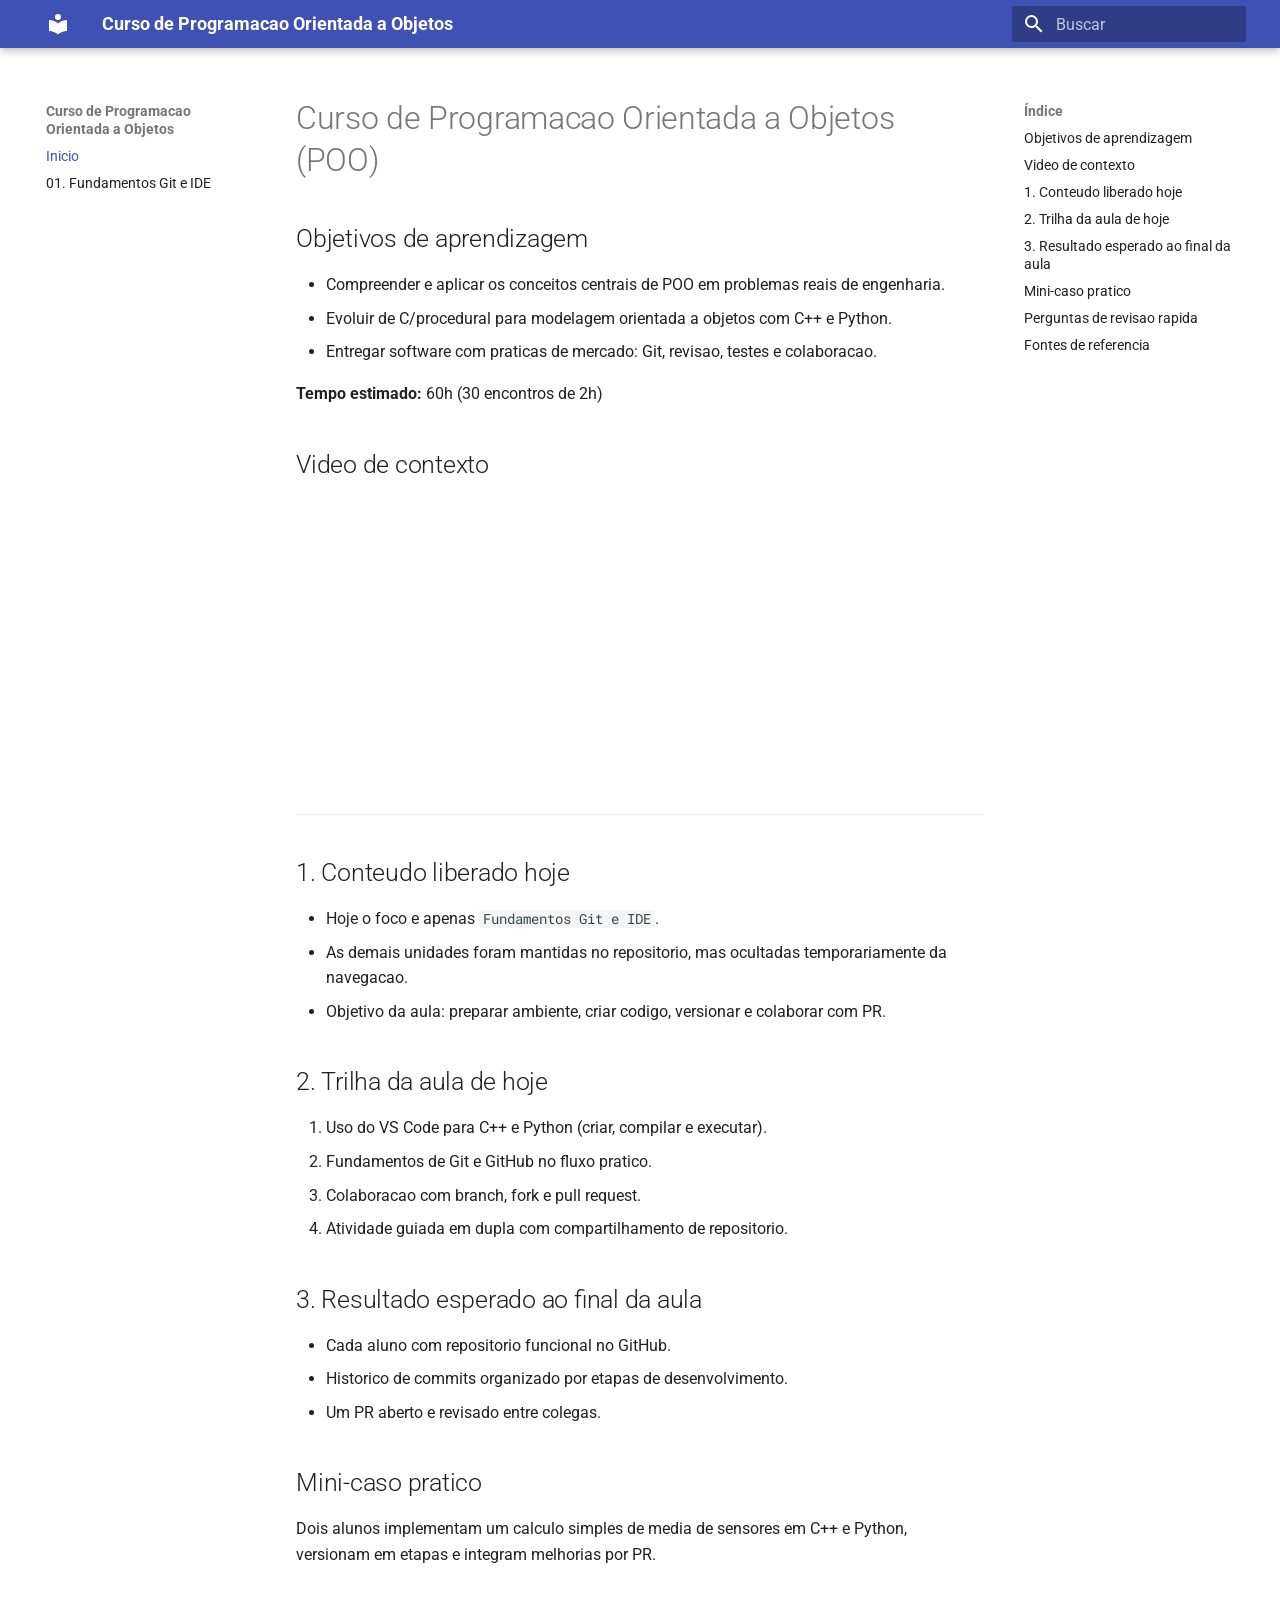
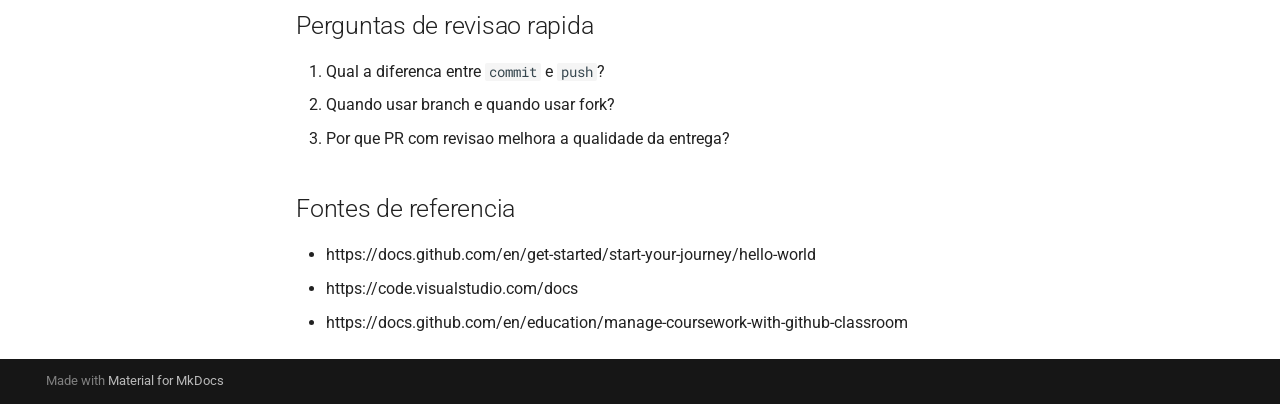
==== index.html @ 7d22387f "Deployed bc3d014 with MkDocs version: 1.6.1" ====
<!doctype html>
<html lang="pt" class="no-js">
  <head>
    
      <meta charset="utf-8">
      <meta name="viewport" content="width=device-width,initial-scale=1">
      
        <meta name="description" content="Trilha de POO para Engenharia com C++ e Python">
      
      
      
      
      
        <link rel="next" href="fundamentos_git_ide/">
      
      
        
      
      
      <link rel="icon" href="assets/images/favicon.png">
      <meta name="generator" content="mkdocs-1.6.1, mkdocs-material-9.7.4">
    
    
      
        <title>Curso de Programacao Orientada a Objetos</title>
      
    
    
      <link rel="stylesheet" href="assets/stylesheets/main.484c7ddc.min.css">
      
      


    
    
      
    
    
      
        
        
        <link rel="preconnect" href="https://fonts.gstatic.com" crossorigin>
        <link rel="stylesheet" href="https://fonts.googleapis.com/css?family=Roboto:300,300i,400,400i,700,700i%7CRoboto+Mono:400,400i,700,700i&display=fallback">
        <style>:root{--md-text-font:"Roboto";--md-code-font:"Roboto Mono"}</style>
      
    
    
    <script>__md_scope=new URL(".",location),__md_hash=e=>[...e].reduce(((e,_)=>(e<<5)-e+_.charCodeAt(0)),0),__md_get=(e,_=localStorage,t=__md_scope)=>JSON.parse(_.getItem(t.pathname+"."+e)),__md_set=(e,_,t=localStorage,a=__md_scope)=>{try{t.setItem(a.pathname+"."+e,JSON.stringify(_))}catch(e){}}</script>
    
      

    
    
  </head>
  
  
    <body dir="ltr">
  
    
    <input class="md-toggle" data-md-toggle="drawer" type="checkbox" id="__drawer" autocomplete="off">
    <input class="md-toggle" data-md-toggle="search" type="checkbox" id="__search" autocomplete="off">
    <label class="md-overlay" for="__drawer"></label>
    <div data-md-component="skip">
      
        
        <a href="#curso-de-programacao-orientada-a-objetos-poo" class="md-skip">
          Pular para conteúdo
        </a>
      
    </div>
    <div data-md-component="announce">
      
    </div>
    
    
      

  

<header class="md-header md-header--shadow" data-md-component="header">
  <nav class="md-header__inner md-grid" aria-label="Cabeçalho">
    <a href="." title="Curso de Programacao Orientada a Objetos" class="md-header__button md-logo" aria-label="Curso de Programacao Orientada a Objetos" data-md-component="logo">
      
  
  <svg xmlns="http://www.w3.org/2000/svg" viewBox="0 0 24 24"><path d="M12 8a3 3 0 0 0 3-3 3 3 0 0 0-3-3 3 3 0 0 0-3 3 3 3 0 0 0 3 3m0 3.54C9.64 9.35 6.5 8 3 8v11c3.5 0 6.64 1.35 9 3.54 2.36-2.19 5.5-3.54 9-3.54V8c-3.5 0-6.64 1.35-9 3.54"/></svg>

    </a>
    <label class="md-header__button md-icon" for="__drawer">
      
      <svg xmlns="http://www.w3.org/2000/svg" viewBox="0 0 24 24"><path d="M3 6h18v2H3zm0 5h18v2H3zm0 5h18v2H3z"/></svg>
    </label>
    <div class="md-header__title" data-md-component="header-title">
      <div class="md-header__ellipsis">
        <div class="md-header__topic">
          <span class="md-ellipsis">
            Curso de Programacao Orientada a Objetos
          </span>
        </div>
        <div class="md-header__topic" data-md-component="header-topic">
          <span class="md-ellipsis">
            
              Inicio
            
          </span>
        </div>
      </div>
    </div>
    
    
      <script>var palette=__md_get("__palette");if(palette&&palette.color){if("(prefers-color-scheme)"===palette.color.media){var media=matchMedia("(prefers-color-scheme: light)"),input=document.querySelector(media.matches?"[data-md-color-media='(prefers-color-scheme: light)']":"[data-md-color-media='(prefers-color-scheme: dark)']");palette.color.media=input.getAttribute("data-md-color-media"),palette.color.scheme=input.getAttribute("data-md-color-scheme"),palette.color.primary=input.getAttribute("data-md-color-primary"),palette.color.accent=input.getAttribute("data-md-color-accent")}for(var[key,value]of Object.entries(palette.color))document.body.setAttribute("data-md-color-"+key,value)}</script>
    
    
    
      
      
        <label class="md-header__button md-icon" for="__search">
          
          <svg xmlns="http://www.w3.org/2000/svg" viewBox="0 0 24 24"><path d="M9.5 3A6.5 6.5 0 0 1 16 9.5c0 1.61-.59 3.09-1.56 4.23l.27.27h.79l5 5-1.5 1.5-5-5v-.79l-.27-.27A6.52 6.52 0 0 1 9.5 16 6.5 6.5 0 0 1 3 9.5 6.5 6.5 0 0 1 9.5 3m0 2C7 5 5 7 5 9.5S7 14 9.5 14 14 12 14 9.5 12 5 9.5 5"/></svg>
        </label>
        <div class="md-search" data-md-component="search" role="dialog">
  <label class="md-search__overlay" for="__search"></label>
  <div class="md-search__inner" role="search">
    <form class="md-search__form" name="search">
      <input type="text" class="md-search__input" name="query" aria-label="Buscar" placeholder="Buscar" autocapitalize="off" autocorrect="off" autocomplete="off" spellcheck="false" data-md-component="search-query" required>
      <label class="md-search__icon md-icon" for="__search">
        
        <svg xmlns="http://www.w3.org/2000/svg" viewBox="0 0 24 24"><path d="M9.5 3A6.5 6.5 0 0 1 16 9.5c0 1.61-.59 3.09-1.56 4.23l.27.27h.79l5 5-1.5 1.5-5-5v-.79l-.27-.27A6.52 6.52 0 0 1 9.5 16 6.5 6.5 0 0 1 3 9.5 6.5 6.5 0 0 1 9.5 3m0 2C7 5 5 7 5 9.5S7 14 9.5 14 14 12 14 9.5 12 5 9.5 5"/></svg>
        
        <svg xmlns="http://www.w3.org/2000/svg" viewBox="0 0 24 24"><path d="M20 11v2H8l5.5 5.5-1.42 1.42L4.16 12l7.92-7.92L13.5 5.5 8 11z"/></svg>
      </label>
      <nav class="md-search__options" aria-label="Pesquisar">
        
        <button type="reset" class="md-search__icon md-icon" title="Limpar" aria-label="Limpar" tabindex="-1">
          
          <svg xmlns="http://www.w3.org/2000/svg" viewBox="0 0 24 24"><path d="M19 6.41 17.59 5 12 10.59 6.41 5 5 6.41 10.59 12 5 17.59 6.41 19 12 13.41 17.59 19 19 17.59 13.41 12z"/></svg>
        </button>
      </nav>
      
    </form>
    <div class="md-search__output">
      <div class="md-search__scrollwrap" tabindex="0" data-md-scrollfix>
        <div class="md-search-result" data-md-component="search-result">
          <div class="md-search-result__meta">
            Inicializando busca
          </div>
          <ol class="md-search-result__list" role="presentation"></ol>
        </div>
      </div>
    </div>
  </div>
</div>
      
    
    
  </nav>
  
</header>
    
    <div class="md-container" data-md-component="container">
      
      
        
          
        
      
      <main class="md-main" data-md-component="main">
        <div class="md-main__inner md-grid">
          
            
              
              <div class="md-sidebar md-sidebar--primary" data-md-component="sidebar" data-md-type="navigation" >
                <div class="md-sidebar__scrollwrap">
                  <div class="md-sidebar__inner">
                    



<nav class="md-nav md-nav--primary" aria-label="Navegação" data-md-level="0">
  <label class="md-nav__title" for="__drawer">
    <a href="." title="Curso de Programacao Orientada a Objetos" class="md-nav__button md-logo" aria-label="Curso de Programacao Orientada a Objetos" data-md-component="logo">
      
  
  <svg xmlns="http://www.w3.org/2000/svg" viewBox="0 0 24 24"><path d="M12 8a3 3 0 0 0 3-3 3 3 0 0 0-3-3 3 3 0 0 0-3 3 3 3 0 0 0 3 3m0 3.54C9.64 9.35 6.5 8 3 8v11c3.5 0 6.64 1.35 9 3.54 2.36-2.19 5.5-3.54 9-3.54V8c-3.5 0-6.64 1.35-9 3.54"/></svg>

    </a>
    Curso de Programacao Orientada a Objetos
  </label>
  
  <ul class="md-nav__list" data-md-scrollfix>
    
      
      
  
  
    
  
  
  
    <li class="md-nav__item md-nav__item--active">
      
      <input class="md-nav__toggle md-toggle" type="checkbox" id="__toc">
      
      
        
      
      
        <label class="md-nav__link md-nav__link--active" for="__toc">
          
  
  
  <span class="md-ellipsis">
    
  
    Inicio
  

    
  </span>
  
  

          <span class="md-nav__icon md-icon"></span>
        </label>
      
      <a href="." class="md-nav__link md-nav__link--active">
        
  
  
  <span class="md-ellipsis">
    
  
    Inicio
  

    
  </span>
  
  

      </a>
      
        

<nav class="md-nav md-nav--secondary" aria-label="Índice">
  
  
  
    
  
  
    <label class="md-nav__title" for="__toc">
      <span class="md-nav__icon md-icon"></span>
      Índice
    </label>
    <ul class="md-nav__list" data-md-component="toc" data-md-scrollfix>
      
        <li class="md-nav__item">
  <a href="#objetivos-de-aprendizagem" class="md-nav__link">
    <span class="md-ellipsis">
      
        Objetivos de aprendizagem
      
    </span>
  </a>
  
</li>
      
        <li class="md-nav__item">
  <a href="#video-de-contexto" class="md-nav__link">
    <span class="md-ellipsis">
      
        Video de contexto
      
    </span>
  </a>
  
</li>
      
        <li class="md-nav__item">
  <a href="#1-conteudo-liberado-hoje" class="md-nav__link">
    <span class="md-ellipsis">
      
        1. Conteudo liberado hoje
      
    </span>
  </a>
  
</li>
      
        <li class="md-nav__item">
  <a href="#2-trilha-da-aula-de-hoje" class="md-nav__link">
    <span class="md-ellipsis">
      
        2. Trilha da aula de hoje
      
    </span>
  </a>
  
</li>
      
        <li class="md-nav__item">
  <a href="#3-resultado-esperado-ao-final-da-aula" class="md-nav__link">
    <span class="md-ellipsis">
      
        3. Resultado esperado ao final da aula
      
    </span>
  </a>
  
</li>
      
        <li class="md-nav__item">
  <a href="#mini-caso-pratico" class="md-nav__link">
    <span class="md-ellipsis">
      
        Mini-caso pratico
      
    </span>
  </a>
  
</li>
      
        <li class="md-nav__item">
  <a href="#perguntas-de-revisao-rapida" class="md-nav__link">
    <span class="md-ellipsis">
      
        Perguntas de revisao rapida
      
    </span>
  </a>
  
</li>
      
        <li class="md-nav__item">
  <a href="#fontes-de-referencia" class="md-nav__link">
    <span class="md-ellipsis">
      
        Fontes de referencia
      
    </span>
  </a>
  
</li>
      
    </ul>
  
</nav>
      
    </li>
  

    
      
      
  
  
  
  
    <li class="md-nav__item">
      <a href="fundamentos_git_ide/" class="md-nav__link">
        
  
  
  <span class="md-ellipsis">
    
  
    01. Fundamentos Git e IDE
  

    
  </span>
  
  

      </a>
    </li>
  

    
  </ul>
</nav>
                  </div>
                </div>
              </div>
            
            
              
              <div class="md-sidebar md-sidebar--secondary" data-md-component="sidebar" data-md-type="toc" >
                <div class="md-sidebar__scrollwrap">
                  <div class="md-sidebar__inner">
                    

<nav class="md-nav md-nav--secondary" aria-label="Índice">
  
  
  
    
  
  
    <label class="md-nav__title" for="__toc">
      <span class="md-nav__icon md-icon"></span>
      Índice
    </label>
    <ul class="md-nav__list" data-md-component="toc" data-md-scrollfix>
      
        <li class="md-nav__item">
  <a href="#objetivos-de-aprendizagem" class="md-nav__link">
    <span class="md-ellipsis">
      
        Objetivos de aprendizagem
      
    </span>
  </a>
  
</li>
      
        <li class="md-nav__item">
  <a href="#video-de-contexto" class="md-nav__link">
    <span class="md-ellipsis">
      
        Video de contexto
      
    </span>
  </a>
  
</li>
      
        <li class="md-nav__item">
  <a href="#1-conteudo-liberado-hoje" class="md-nav__link">
    <span class="md-ellipsis">
      
        1. Conteudo liberado hoje
      
    </span>
  </a>
  
</li>
      
        <li class="md-nav__item">
  <a href="#2-trilha-da-aula-de-hoje" class="md-nav__link">
    <span class="md-ellipsis">
      
        2. Trilha da aula de hoje
      
    </span>
  </a>
  
</li>
      
        <li class="md-nav__item">
  <a href="#3-resultado-esperado-ao-final-da-aula" class="md-nav__link">
    <span class="md-ellipsis">
      
        3. Resultado esperado ao final da aula
      
    </span>
  </a>
  
</li>
      
        <li class="md-nav__item">
  <a href="#mini-caso-pratico" class="md-nav__link">
    <span class="md-ellipsis">
      
        Mini-caso pratico
      
    </span>
  </a>
  
</li>
      
        <li class="md-nav__item">
  <a href="#perguntas-de-revisao-rapida" class="md-nav__link">
    <span class="md-ellipsis">
      
        Perguntas de revisao rapida
      
    </span>
  </a>
  
</li>
      
        <li class="md-nav__item">
  <a href="#fontes-de-referencia" class="md-nav__link">
    <span class="md-ellipsis">
      
        Fontes de referencia
      
    </span>
  </a>
  
</li>
      
    </ul>
  
</nav>
                  </div>
                </div>
              </div>
            
          
          
            <div class="md-content" data-md-component="content">
              
              <article class="md-content__inner md-typeset">
                
                  



<div><h1 id="curso-de-programacao-orientada-a-objetos-poo">Curso de Programacao Orientada a Objetos (POO)<a class="headerlink" href="#curso-de-programacao-orientada-a-objetos-poo" title="Permanent link">¶</a></h1>
<h2 id="objetivos-de-aprendizagem">Objetivos de aprendizagem<a class="headerlink" href="#objetivos-de-aprendizagem" title="Permanent link">¶</a></h2>
<ul>
<li>Compreender e aplicar os conceitos centrais de POO em problemas reais de engenharia.</li>
<li>Evoluir de C/procedural para modelagem orientada a objetos com C++ e Python.</li>
<li>Entregar software com praticas de mercado: Git, revisao, testes e colaboracao.</li>
</ul>
<p><strong>Tempo estimado:</strong> 60h (30 encontros de 2h)</p>
<h2 id="video-de-contexto">Video de contexto<a class="headerlink" href="#video-de-contexto" title="Permanent link">¶</a></h2>
<p><div class="video-container"><iframe src="https://www.youtube.com/embed/gMh6lrXibWY" style="position:relative;width:100%;height:22.172vw" frameborder="0" allowfullscreen alt="type:video"></iframe></div></p>
<hr>
<h2 id="1-conteudo-liberado-hoje">1. Conteudo liberado hoje<a class="headerlink" href="#1-conteudo-liberado-hoje" title="Permanent link">¶</a></h2>
<ul>
<li>Hoje o foco e apenas <code>Fundamentos Git e IDE</code>.</li>
<li>As demais unidades foram mantidas no repositorio, mas ocultadas temporariamente da navegacao.</li>
<li>Objetivo da aula: preparar ambiente, criar codigo, versionar e colaborar com PR.</li>
</ul>
<h2 id="2-trilha-da-aula-de-hoje">2. Trilha da aula de hoje<a class="headerlink" href="#2-trilha-da-aula-de-hoje" title="Permanent link">¶</a></h2>
<ol>
<li>Uso do VS Code para C++ e Python (criar, compilar e executar).</li>
<li>Fundamentos de Git e GitHub no fluxo pratico.</li>
<li>Colaboracao com branch, fork e pull request.</li>
<li>Atividade guiada em dupla com compartilhamento de repositorio.</li>
</ol>
<h2 id="3-resultado-esperado-ao-final-da-aula">3. Resultado esperado ao final da aula<a class="headerlink" href="#3-resultado-esperado-ao-final-da-aula" title="Permanent link">¶</a></h2>
<ul>
<li>Cada aluno com repositorio funcional no GitHub.</li>
<li>Historico de commits organizado por etapas de desenvolvimento.</li>
<li>Um PR aberto e revisado entre colegas.</li>
</ul>
<h2 id="mini-caso-pratico">Mini-caso pratico<a class="headerlink" href="#mini-caso-pratico" title="Permanent link">¶</a></h2>
<p>Dois alunos implementam um calculo simples de media de sensores em C++ e Python, versionam em etapas e integram melhorias por PR.</p>
<h2 id="perguntas-de-revisao-rapida">Perguntas de revisao rapida<a class="headerlink" href="#perguntas-de-revisao-rapida" title="Permanent link">¶</a></h2>
<ol>
<li>Qual a diferenca entre <code>commit</code> e <code>push</code>?</li>
<li>Quando usar branch e quando usar fork?</li>
<li>Por que PR com revisao melhora a qualidade da entrega?</li>
</ol>
<h2 id="fontes-de-referencia">Fontes de referencia<a class="headerlink" href="#fontes-de-referencia" title="Permanent link">¶</a></h2>
<ul>
<li>https://docs.github.com/en/get-started/start-your-journey/hello-world</li>
<li>https://code.visualstudio.com/docs</li>
<li>https://docs.github.com/en/education/manage-coursework-with-github-classroom</li>
</ul></div>












                
              </article>
            </div>
          
          
<script>var target=document.getElementById(location.hash.slice(1));target&&target.name&&(target.checked=target.name.startsWith("__tabbed_"))</script>
        </div>
        
      </main>
      
        <footer class="md-footer">
  
  <div class="md-footer-meta md-typeset">
    <div class="md-footer-meta__inner md-grid">
      <div class="md-copyright">
  
  
    Made with
    <a href="https://squidfunk.github.io/mkdocs-material/" target="_blank" rel="noopener">
      Material for MkDocs
    </a>
  
</div>
      
    </div>
  </div>
</footer>
      
    </div>
    <div class="md-dialog" data-md-component="dialog">
      <div class="md-dialog__inner md-typeset"></div>
    </div>
    
    
    
      
      
      <script id="__config" type="application/json">{"annotate": null, "base": ".", "features": ["navigation.sections", "navigation.expand", "content.code.copy"], "search": "assets/javascripts/workers/search.2c215733.min.js", "tags": null, "translations": {"clipboard.copied": "Copiado para \u00e1rea de transfer\u00eancia", "clipboard.copy": "Copiar para \u00e1rea de transfer\u00eancia", "search.result.more.one": "mais 1 nesta p\u00e1gina", "search.result.more.other": "# mais nesta p\u00e1gina", "search.result.none": "Nenhum documento encontrado", "search.result.one": "1 documento encontrado", "search.result.other": "# documentos encontrados", "search.result.placeholder": "Digite para iniciar a busca", "search.result.term.missing": "Ausente", "select.version": "Selecione a vers\u00e3o"}, "version": null}</script>
    
    
      <script src="assets/javascripts/bundle.79ae519e.min.js"></script>
      
    
  </body>
</html>
---- assets/stylesheets/main.484c7ddc.min.css ----
@charset "UTF-8";html{-webkit-text-size-adjust:none;-moz-text-size-adjust:none;text-size-adjust:none;box-sizing:border-box}*,:after,:before{box-sizing:inherit}@media (prefers-reduced-motion){*,:after,:before{transition:none!important}}body{margin:0}a,button,input,label{-webkit-tap-highlight-color:transparent}a{color:inherit;text-decoration:none}hr{border:0;box-sizing:initial;display:block;height:.05rem;overflow:visible;padding:0}small{font-size:80%}sub,sup{line-height:1em}img{border-style:none}table{border-collapse:initial;border-spacing:0}td,th{font-weight:400;vertical-align:top}button{background:#0000;border:0;font-family:inherit;font-size:inherit;margin:0;padding:0}input{border:0;outline:none}:root{--md-primary-fg-color:#4051b5;--md-primary-fg-color--light:#5d6cc0;--md-primary-fg-color--dark:#303fa1;--md-primary-bg-color:#fff;--md-primary-bg-color--light:#ffffffb3;--md-accent-fg-color:#526cfe;--md-accent-fg-color--transparent:#526cfe1a;--md-accent-bg-color:#fff;--md-accent-bg-color--light:#ffffffb3}[data-md-color-scheme=default]{color-scheme:light}[data-md-color-scheme=default] img[src$="#gh-dark-mode-only"],[data-md-color-scheme=default] img[src$="#only-dark"]{display:none}:root,[data-md-color-scheme=default]{--md-hue:225deg;--md-default-fg-color:#000000de;--md-default-fg-color--light:#0000008a;--md-default-fg-color--lighter:#00000052;--md-default-fg-color--lightest:#00000012;--md-default-bg-color:#fff;--md-default-bg-color--light:#ffffffb3;--md-default-bg-color--lighter:#ffffff4d;--md-default-bg-color--lightest:#ffffff1f;--md-code-fg-color:#36464e;--md-code-bg-color:#f5f5f5;--md-code-bg-color--light:#f5f5f5b3;--md-code-bg-color--lighter:#f5f5f54d;--md-code-hl-color:#4287ff;--md-code-hl-color--light:#4287ff1a;--md-code-hl-number-color:#d52a2a;--md-code-hl-special-color:#db1457;--md-code-hl-function-color:#a846b9;--md-code-hl-constant-color:#6e59d9;--md-code-hl-keyword-color:#3f6ec6;--md-code-hl-string-color:#1c7d4d;--md-code-hl-name-color:var(--md-code-fg-color);--md-code-hl-operator-color:var(--md-default-fg-color--light);--md-code-hl-punctuation-color:var(--md-default-fg-color--light);--md-code-hl-comment-color:var(--md-default-fg-color--light);--md-code-hl-generic-color:var(--md-default-fg-color--light);--md-code-hl-variable-color:var(--md-default-fg-color--light);--md-typeset-color:var(--md-default-fg-color);--md-typeset-a-color:var(--md-primary-fg-color);--md-typeset-del-color:#f5503d26;--md-typeset-ins-color:#0bd57026;--md-typeset-kbd-color:#fafafa;--md-typeset-kbd-accent-color:#fff;--md-typeset-kbd-border-color:#b8b8b8;--md-typeset-mark-color:#ffff0080;--md-typeset-table-color:#0000001f;--md-typeset-table-color--light:rgba(0,0,0,.035);--md-admonition-fg-color:var(--md-default-fg-color);--md-admonition-bg-color:var(--md-default-bg-color);--md-warning-fg-color:#000000de;--md-warning-bg-color:#ff9;--md-footer-fg-color:#fff;--md-footer-fg-color--light:#ffffffb3;--md-footer-fg-color--lighter:#ffffff73;--md-footer-bg-color:#000000de;--md-footer-bg-color--dark:#00000052;--md-shadow-z1:0 0.2rem 0.5rem #0000000d,0 0 0.05rem #0000001a;--md-shadow-z2:0 0.2rem 0.5rem #0000001a,0 0 0.05rem #00000040;--md-shadow-z3:0 0.2rem 0.5rem #0003,0 0 0.05rem #00000059}.md-icon svg{fill:currentcolor;display:block;height:1.2rem;width:1.2rem}body{-webkit-font-smoothing:antialiased;-moz-osx-font-smoothing:grayscale;--md-text-font-family:var(--md-text-font,_),-apple-system,BlinkMacSystemFont,Helvetica,Arial,sans-serif;--md-code-font-family:var(--md-code-font,_),SFMono-Regular,Consolas,Menlo,monospace}aside,body,input{font-feature-settings:"kern","liga";color:var(--md-typeset-color);font-family:var(--md-text-font-family)}code,kbd,pre{font-feature-settings:"kern";font-family:var(--md-code-font-family)}:root{--md-typeset-table-sort-icon:url('data:image/svg+xml;charset=utf-8,<svg xmlns="http://www.w3.org/2000/svg" viewBox="0 0 24 24"><path d="m18 21-4-4h3V7h-3l4-4 4 4h-3v10h3M2 19v-2h10v2M2 13v-2h7v2M2 7V5h4v2z"/></svg>');--md-typeset-table-sort-icon--asc:url('data:image/svg+xml;charset=utf-8,<svg xmlns="http://www.w3.org/2000/svg" viewBox="0 0 24 24"><path d="M19 17h3l-4 4-4-4h3V3h2M2 17h10v2H2M6 5v2H2V5m0 6h7v2H2z"/></svg>');--md-typeset-table-sort-icon--desc:url('data:image/svg+xml;charset=utf-8,<svg xmlns="http://www.w3.org/2000/svg" viewBox="0 0 24 24"><path d="M19 7h3l-4-4-4 4h3v14h2M2 17h10v2H2M6 5v2H2V5m0 6h7v2H2z"/></svg>')}.md-typeset{-webkit-print-color-adjust:exact;color-adjust:exact;font-size:.8rem;line-height:1.6;overflow-wrap:break-word}@media print{.md-typeset{font-size:.68rem}}.md-typeset blockquote,.md-typeset dl,.md-typeset figure,.md-typeset ol,.md-typeset pre,.md-typeset ul{margin-bottom:1em;margin-top:1em}.md-typeset h1{color:var(--md-default-fg-color--light);font-size:2em;line-height:1.3;margin:0 0 1.25em}.md-typeset h1,.md-typeset h2{font-weight:300;letter-spacing:-.01em}.md-typeset h2{font-size:1.5625em;line-height:1.4;margin:1.6em 0 .64em}.md-typeset h3{font-size:1.25em;font-weight:400;letter-spacing:-.01em;line-height:1.5;margin:1.6em 0 .8em}.md-typeset h2+h3{margin-top:.8em}.md-typeset h4{font-weight:700;letter-spacing:-.01em;margin:1em 0}.md-typeset h5,.md-typeset h6{color:var(--md-default-fg-color--light);font-size:.8em;font-weight:700;letter-spacing:-.01em;margin:1.25em 0}.md-typeset h5{text-transform:uppercase}.md-typeset h5 code{text-transform:none}.md-typeset hr{border-bottom:.05rem solid var(--md-default-fg-color--lightest);display:flow-root;margin:1.5em 0}.md-typeset a{color:var(--md-typeset-a-color);word-break:break-word}.md-typeset a,.md-typeset a:before{transition:color 125ms}.md-typeset a:focus,.md-typeset a:hover{color:var(--md-accent-fg-color)}.md-typeset a:focus code,.md-typeset a:hover code{background-color:var(--md-accent-fg-color--transparent);color:var(--md-accent-fg-color)}.md-typeset a code{color:var(--md-typeset-a-color)}.md-typeset a.focus-visible{outline-color:var(--md-accent-fg-color);outline-offset:.2rem}.md-typeset code,.md-typeset kbd,.md-typeset pre{color:var(--md-code-fg-color);direction:ltr;font-variant-ligatures:none;transition:background-color 125ms}@media print{.md-typeset code,.md-typeset kbd,.md-typeset pre{white-space:pre-wrap}}.md-typeset code{background-color:var(--md-code-bg-color);border-radius:.1rem;-webkit-box-decoration-break:clone;box-decoration-break:clone;font-size:.85em;padding:0 .2941176471em;transition:color 125ms,background-color 125ms;word-break:break-word}.md-typeset code:not(.focus-visible){-webkit-tap-highlight-color:transparent;outline:none}.md-typeset pre{display:flow-root;line-height:1.4;position:relative}.md-typeset pre>code{-webkit-box-decoration-break:slice;box-decoration-break:slice;box-shadow:none;display:block;margin:0;outline-color:var(--md-accent-fg-color);overflow:auto;padding:.7720588235em 1.1764705882em;scrollbar-color:var(--md-default-fg-color--lighter) #0000;scrollbar-width:thin;touch-action:auto;word-break:normal}.md-typeset pre>code:hover{scrollbar-color:var(--md-accent-fg-color) #0000}.md-typeset pre>code::-webkit-scrollbar{height:.2rem;width:.2rem}.md-typeset pre>code::-webkit-scrollbar-thumb{background-color:var(--md-default-fg-color--lighter)}.md-typeset pre>code::-webkit-scrollbar-thumb:hover{background-color:var(--md-accent-fg-color)}.md-typeset kbd{background-color:var(--md-typeset-kbd-color);border-radius:.1rem;box-shadow:0 .1rem 0 .05rem var(--md-typeset-kbd-border-color),0 .1rem 0 var(--md-typeset-kbd-border-color),0 -.1rem .2rem var(--md-typeset-kbd-accent-color) inset;color:var(--md-default-fg-color);display:inline-block;font-size:.75em;padding:0 .6666666667em;vertical-align:text-top;word-break:break-word}.md-typeset mark{background-color:var(--md-typeset-mark-color);-webkit-box-decoration-break:clone;box-decoration-break:clone;color:inherit;word-break:break-word}.md-typeset abbr{cursor:help;text-decoration:none}.md-typeset [data-preview],.md-typeset abbr{border-bottom:.05rem dotted var(--md-default-fg-color--light)}.md-typeset small{opacity:.75}[dir=ltr] .md-typeset sub,[dir=ltr] .md-typeset sup{margin-left:.078125em}[dir=rtl] .md-typeset sub,[dir=rtl] .md-typeset sup{margin-right:.078125em}[dir=ltr] .md-typeset blockquote{padding-left:.6rem}[dir=rtl] .md-typeset blockquote{padding-right:.6rem}[dir=ltr] .md-typeset blockquote{border-left:.2rem solid var(--md-default-fg-color--lighter)}[dir=rtl] .md-typeset blockquote{border-right:.2rem solid var(--md-default-fg-color--lighter)}.md-typeset blockquote{color:var(--md-default-fg-color--light);margin-left:0;margin-right:0}.md-typeset ul{list-style-type:disc}.md-typeset ul[type]{list-style-type:revert-layer}[dir=ltr] .md-typeset ol,[dir=ltr] .md-typeset ul{margin-left:.625em}[dir=rtl] .md-typeset ol,[dir=rtl] .md-typeset ul{margin-right:.625em}.md-typeset ol,.md-typeset ul{padding:0}.md-typeset ol:not([hidden]),.md-typeset ul:not([hidden]){display:flow-root}.md-typeset ol ol,.md-typeset ul ol{list-style-type:lower-alpha}.md-typeset ol ol ol,.md-typeset ul ol ol{list-style-type:lower-roman}.md-typeset ol ol ol ol,.md-typeset ul ol ol ol{list-style-type:upper-alpha}.md-typeset ol ol ol ol ol,.md-typeset ul ol ol ol ol{list-style-type:upper-roman}.md-typeset ol[type],.md-typeset ul[type]{list-style-type:revert-layer}[dir=ltr] .md-typeset ol li,[dir=ltr] .md-typeset ul li{margin-left:1.25em}[dir=rtl] .md-typeset ol li,[dir=rtl] .md-typeset ul li{margin-right:1.25em}.md-typeset ol li,.md-typeset ul li{margin-bottom:.5em}.md-typeset ol li blockquote,.md-typeset ol li p,.md-typeset ul li blockquote,.md-typeset ul li p{margin:.5em 0}.md-typeset ol li:last-child,.md-typeset ul li:last-child{margin-bottom:0}[dir=ltr] .md-typeset ol li ol,[dir=ltr] .md-typeset ol li ul,[dir=ltr] .md-typeset ul li ol,[dir=ltr] .md-typeset ul li ul{margin-left:.625em}[dir=rtl] .md-typeset ol li ol,[dir=rtl] .md-typeset ol li ul,[dir=rtl] .md-typeset ul li ol,[dir=rtl] .md-typeset ul li ul{margin-right:.625em}.md-typeset ol li ol,.md-typeset ol li ul,.md-typeset ul li ol,.md-typeset ul li ul{margin-bottom:.5em;margin-top:.5em}[dir=ltr] .md-typeset dd{margin-left:1.875em}[dir=rtl] .md-typeset dd{margin-right:1.875em}.md-typeset dd{margin-bottom:1.5em;margin-top:1em}.md-typeset img,.md-typeset svg,.md-typeset video{height:auto;max-width:100%}.md-typeset img[align=left]{margin:1em 1em 1em 0}.md-typeset img[align=right]{margin:1em 0 1em 1em}.md-typeset img[align]:only-child{margin-top:0}.md-typeset figure{display:flow-root;margin:1em auto;max-width:100%;text-align:center;width:fit-content}.md-typeset figure img{display:block;margin:0 auto}.md-typeset figcaption{font-style:italic;margin:1em auto;max-width:24rem}.md-typeset iframe{max-width:100%}.md-typeset table:not([class]){background-color:var(--md-default-bg-color);border:.05rem solid var(--md-typeset-table-color);border-radius:.1rem;display:inline-block;font-size:.64rem;max-width:100%;overflow:auto;touch-action:auto}@media print{.md-typeset table:not([class]){display:table}}.md-typeset table:not([class])+*{margin-top:1.5em}.md-typeset table:not([class]) td>:first-child,.md-typeset table:not([class]) th>:first-child{margin-top:0}.md-typeset table:not([class]) td>:last-child,.md-typeset table:not([class]) th>:last-child{margin-bottom:0}.md-typeset table:not([class]) td:not([align]),.md-typeset table:not([class]) th:not([align]){text-align:left}[dir=rtl] .md-typeset table:not([class]) td:not([align]),[dir=rtl] .md-typeset table:not([class]) th:not([align]){text-align:right}.md-typeset table:not([class]) th{font-weight:700;min-width:5rem;padding:.9375em 1.25em;vertical-align:top}.md-typeset table:not([class]) td{border-top:.05rem solid var(--md-typeset-table-color);padding:.9375em 1.25em;vertical-align:top}.md-typeset table:not([class]) tbody tr{transition:background-color 125ms}.md-typeset table:not([class]) tbody tr:hover{background-color:var(--md-typeset-table-color--light);box-shadow:0 .05rem 0 var(--md-default-bg-color) inset}.md-typeset table:not([class]) a{word-break:normal}.md-typeset table th[role=columnheader]{cursor:pointer}[dir=ltr] .md-typeset table th[role=columnheader]:after{margin-left:.5em}[dir=rtl] .md-typeset table th[role=columnheader]:after{margin-right:.5em}.md-typeset table th[role=columnheader]:after{content:"";display:inline-block;height:1.2em;-webkit-mask-image:var(--md-typeset-table-sort-icon);mask-image:var(--md-typeset-table-sort-icon);-webkit-mask-repeat:no-repeat;mask-repeat:no-repeat;-webkit-mask-size:contain;mask-size:contain;transition:background-color 125ms;vertical-align:text-bottom;width:1.2em}.md-typeset table th[role=columnheader]:hover:after{background-color:var(--md-default-fg-color--lighter)}.md-typeset table th[role=columnheader][aria-sort=ascending]:after{background-color:var(--md-default-fg-color--light);-webkit-mask-image:var(--md-typeset-table-sort-icon--asc);mask-image:var(--md-typeset-table-sort-icon--asc)}.md-typeset table th[role=columnheader][aria-sort=descending]:after{background-color:var(--md-default-fg-color--light);-webkit-mask-image:var(--md-typeset-table-sort-icon--desc);mask-image:var(--md-typeset-table-sort-icon--desc)}.md-typeset__scrollwrap{margin:1em -.8rem;overflow-x:auto;touch-action:auto}.md-typeset__table{display:inline-block;margin-bottom:.5em;padding:0 .8rem}@media print{.md-typeset__table{display:block}}html .md-typeset__table table{display:table;margin:0;overflow:hidden;width:100%}@media screen and (max-width:44.984375em){.md-content__inner>pre{margin:1em -.8rem}.md-content__inner>pre code{border-radius:0}}.md-typeset .md-author{border-radius:100%;display:block;flex-shrink:0;height:1.6rem;overflow:hidden;position:relative;transition:color 125ms,transform 125ms;width:1.6rem}.md-typeset .md-author img{display:block}.md-typeset .md-author--more{background:var(--md-default-fg-color--lightest);color:var(--md-default-fg-color--lighter);font-size:.6rem;font-weight:700;line-height:1.6rem;text-align:center}.md-typeset .md-author--long{height:2.4rem;width:2.4rem}.md-typeset a.md-author{transform:scale(1)}.md-typeset a.md-author img{border-radius:100%;filter:grayscale(100%) opacity(75%);transition:filter 125ms}.md-typeset a.md-author:focus,.md-typeset a.md-author:hover{transform:scale(1.1);z-index:1}.md-typeset a.md-author:focus img,.md-typeset a.md-author:hover img{filter:grayscale(0)}.md-banner{background-color:var(--md-footer-bg-color);color:var(--md-footer-fg-color);overflow:auto}@media print{.md-banner{display:none}}.md-banner--warning{background-color:var(--md-warning-bg-color);color:var(--md-warning-fg-color)}.md-banner__inner{font-size:.7rem;margin:.6rem auto;padding:0 .8rem}[dir=ltr] .md-banner__button{float:right}[dir=rtl] .md-banner__button{float:left}.md-banner__button{color:inherit;cursor:pointer;transition:opacity .25s}.no-js .md-banner__button{display:none}.md-banner__button:hover{opacity:.7}html{font-size:125%;height:100%;overflow-x:hidden}@media screen and (min-width:100em){html{font-size:137.5%}}@media screen and (min-width:125em){html{font-size:150%}}body{background-color:var(--md-default-bg-color);display:flex;flex-direction:column;font-size:.5rem;min-height:100%;position:relative;width:100%}@media print{body{display:block}}@media screen and (max-width:59.984375em){body[data-md-scrolllock]{position:fixed}}.md-grid{margin-left:auto;margin-right:auto;max-width:61rem}.md-container{display:flex;flex-direction:column;flex-grow:1}@media print{.md-container{display:block}}.md-main{flex-grow:1}.md-main__inner{display:flex;height:100%;margin-top:1.5rem}.md-ellipsis{overflow:hidden;text-overflow:ellipsis}.md-toggle{display:none}.md-option{height:0;opacity:0;position:absolute;width:0}.md-option:checked+label:not([hidden]){display:block}.md-option.focus-visible+label{outline-color:var(--md-accent-fg-color);outline-style:auto}.md-skip{background-color:var(--md-default-fg-color);border-radius:.1rem;color:var(--md-default-bg-color);font-size:.64rem;margin:.5rem;opacity:0;outline-color:var(--md-accent-fg-color);padding:.3rem .5rem;position:fixed;transform:translateY(.4rem);z-index:-1}.md-skip:focus{opacity:1;transform:translateY(0);transition:transform .25s cubic-bezier(.4,0,.2,1),opacity 175ms 75ms;z-index:10}@page{margin:25mm}:root{--md-clipboard-icon:url('data:image/svg+xml;charset=utf-8,<svg xmlns="http://www.w3.org/2000/svg" viewBox="0 0 24 24"><path d="M19 21H8V7h11m0-2H8a2 2 0 0 0-2 2v14a2 2 0 0 0 2 2h11a2 2 0 0 0 2-2V7a2 2 0 0 0-2-2m-3-4H4a2 2 0 0 0-2 2v14h2V3h12z"/></svg>')}.md-clipboard{border-radius:.1rem;color:var(--md-default-fg-color--lightest);cursor:pointer;height:1.5em;outline-color:var(--md-accent-fg-color);outline-offset:.1rem;transition:color .25s;width:1.5em;z-index:1}@media print{.md-clipboard{display:none}}.md-clipboard:not(.focus-visible){-webkit-tap-highlight-color:transparent;outline:none}:hover>.md-clipboard{color:var(--md-default-fg-color--light)}.md-clipboard:focus,.md-clipboard:hover{color:var(--md-accent-fg-color)}.md-clipboard:after{background-color:currentcolor;content:"";display:block;height:1.125em;margin:0 auto;-webkit-mask-image:var(--md-clipboard-icon);mask-image:var(--md-clipboard-icon);-webkit-mask-position:center;mask-position:center;-webkit-mask-repeat:no-repeat;mask-repeat:no-repeat;-webkit-mask-size:contain;mask-size:contain;width:1.125em}.md-clipboard--inline{cursor:pointer}.md-clipboard--inline code{transition:color .25s,background-color .25s}.md-clipboard--inline:focus code,.md-clipboard--inline:hover code{background-color:var(--md-accent-fg-color--transparent);color:var(--md-accent-fg-color)}:root{--md-code-select-icon:url('data:image/svg+xml;charset=utf-8,<svg xmlns="http://www.w3.org/2000/svg" viewBox="0 0 24 24"><path d="M19 19h-4v2h4c1.1 0 2-.9 2-2v-4h-2m0-12h-4v2h4v4h2V5c0-1.1-.9-2-2-2M5 5h4V3H5c-1.1 0-2 .9-2 2v4h2m0 6H3v4c0 1.1.9 2 2 2h4v-2H5zm2-4h2v2H7zm4 0h2v2h-2zm4 0h2v2h-2zM7 7h2v2H7zm4 0h2v2h-2zm4 0h2v2h-2zm-8 8h2v2H7zm4 0h2v2h-2zm4 0h2v2h-2z"/></svg>');--md-code-copy-icon:url('data:image/svg+xml;charset=utf-8,<svg xmlns="http://www.w3.org/2000/svg" viewBox="0 0 24 24"><path d="M19 21H8V7h11m0-2H8a2 2 0 0 0-2 2v14a2 2 0 0 0 2 2h11a2 2 0 0 0 2-2V7a2 2 0 0 0-2-2m-3-4H4a2 2 0 0 0-2 2v14h2V3h12z"/></svg>')}.md-typeset .md-code__content{display:grid}.md-code__nav{background-color:var(--md-code-bg-color--lighter);border-radius:.1rem;display:flex;gap:.2rem;padding:.2rem;position:absolute;right:.25em;top:.25em;transition:background-color .25s;z-index:1}:hover>.md-code__nav{background-color:var(--md-code-bg-color--light)}.md-code__button{color:var(--md-default-fg-color--lightest);cursor:pointer;display:block;height:1.5em;outline-color:var(--md-accent-fg-color);outline-offset:.1rem;transition:color .25s;width:1.5em}:hover>*>.md-code__button{color:var(--md-default-fg-color--light)}.md-code__button.focus-visible,.md-code__button:hover{color:var(--md-accent-fg-color)}.md-code__button--active{color:var(--md-default-fg-color)!important}.md-code__button:after{background-color:currentcolor;content:"";display:block;height:1.125em;margin:0 auto;-webkit-mask-position:center;mask-position:center;-webkit-mask-repeat:no-repeat;mask-repeat:no-repeat;-webkit-mask-size:contain;mask-size:contain;width:1.125em}.md-code__button[data-md-type=select]:after{-webkit-mask-image:var(--md-code-select-icon);mask-image:var(--md-code-select-icon)}.md-code__button[data-md-type=copy]:after{-webkit-mask-image:var(--md-code-copy-icon);mask-image:var(--md-code-copy-icon)}@keyframes consent{0%{opacity:0;transform:translateY(100%)}to{opacity:1;transform:translateY(0)}}@keyframes overlay{0%{opacity:0}to{opacity:1}}.md-consent__overlay{animation:overlay .25s both;-webkit-backdrop-filter:blur(.1rem);backdrop-filter:blur(.1rem);background-color:#0000008a;height:100%;opacity:1;position:fixed;top:0;width:100%;z-index:5}.md-consent__inner{animation:consent .5s cubic-bezier(.1,.7,.1,1) both;background-color:var(--md-default-bg-color);border:0;border-radius:.1rem;bottom:0;box-shadow:0 0 .2rem #0000001a,0 .2rem .4rem #0003;max-height:100%;overflow:auto;padding:0;position:fixed;width:100%;z-index:5}.md-consent__form{padding:.8rem}.md-consent__settings{display:none;margin:1em 0}input:checked+.md-consent__settings{display:block}.md-consent__controls{margin-bottom:.8rem}.md-typeset .md-consent__controls .md-button{display:inline}@media screen and (max-width:44.984375em){.md-typeset .md-consent__controls .md-button{display:block;margin-top:.4rem;text-align:center;width:100%}}.md-consent label{cursor:pointer}.md-content{flex-grow:1;min-width:0}.md-content__inner{margin:0 .8rem 1.2rem;padding-top:.6rem}@media screen and (min-width:76.25em){[dir=ltr] .md-sidebar--primary:not([hidden])~.md-content>.md-content__inner{margin-left:1.2rem}[dir=ltr] .md-sidebar--secondary:not([hidden])~.md-content>.md-content__inner,[dir=rtl] .md-sidebar--primary:not([hidden])~.md-content>.md-content__inner{margin-right:1.2rem}[dir=rtl] .md-sidebar--secondary:not([hidden])~.md-content>.md-content__inner{margin-left:1.2rem}}.md-content__inner:before{content:"";display:block;height:.4rem}.md-content__inner>:last-child{margin-bottom:0}[dir=ltr] .md-content__button{float:right}[dir=rtl] .md-content__button{float:left}[dir=ltr] .md-content__button{margin-left:.4rem}[dir=rtl] .md-content__button{margin-right:.4rem}.md-content__button{margin:.4rem 0;padding:0}@media print{.md-content__button{display:none}}.md-typeset .md-content__button{color:var(--md-default-fg-color--lighter)}.md-content__button svg{display:inline;vertical-align:top}[dir=rtl] .md-content__button svg{transform:scaleX(-1)}[dir=ltr] .md-dialog{right:.8rem}[dir=rtl] .md-dialog{left:.8rem}.md-dialog{background-color:var(--md-default-fg-color);border-radius:.1rem;bottom:.8rem;box-shadow:var(--md-shadow-z3);min-width:11.1rem;opacity:0;padding:.4rem .6rem;pointer-events:none;position:fixed;transform:translateY(100%);transition:transform 0ms .4s,opacity .4s;z-index:4}@media print{.md-dialog{display:none}}.md-dialog--active{opacity:1;pointer-events:auto;transform:translateY(0);transition:transform .4s cubic-bezier(.075,.85,.175,1),opacity .4s}.md-dialog__inner{color:var(--md-default-bg-color);font-size:.7rem}.md-feedback{margin:2em 0 1em;text-align:center}.md-feedback fieldset{border:none;margin:0;padding:0}.md-feedback__title{font-weight:700;margin:1em auto}.md-feedback__inner{position:relative}.md-feedback__list{display:flex;flex-wrap:wrap;place-content:baseline center;position:relative}.md-feedback__list:hover .md-icon:not(:disabled){color:var(--md-default-fg-color--lighter)}:disabled .md-feedback__list{min-height:1.8rem}.md-feedback__icon{color:var(--md-default-fg-color--light);cursor:pointer;flex-shrink:0;margin:0 .1rem;transition:color 125ms}.md-feedback__icon:not(:disabled).md-icon:hover{color:var(--md-accent-fg-color)}.md-feedback__icon:disabled{color:var(--md-default-fg-color--lightest);pointer-events:none}.md-feedback__note{opacity:0;position:relative;transform:translateY(.4rem);transition:transform .4s cubic-bezier(.1,.7,.1,1),opacity .15s}.md-feedback__note>*{margin:0 auto;max-width:16rem}:disabled .md-feedback__note{opacity:1;transform:translateY(0)}@media print{.md-feedback{display:none}}.md-footer{background-color:var(--md-footer-bg-color);color:var(--md-footer-fg-color)}@media print{.md-footer{display:none}}.md-footer__inner{justify-content:space-between;overflow:auto;padding:.2rem}.md-footer__inner:not([hidden]){display:flex}.md-footer__link{align-items:end;display:flex;flex-grow:0.01;margin-bottom:.4rem;margin-top:1rem;max-width:100%;outline-color:var(--md-accent-fg-color);overflow:hidden;transition:opacity .25s}.md-footer__link:focus,.md-footer__link:hover{opacity:.7}[dir=rtl] .md-footer__link svg{transform:scaleX(-1)}@media screen and (max-width:44.984375em){.md-footer__link--prev{flex-shrink:0}.md-footer__link--prev .md-footer__title{display:none}}[dir=ltr] .md-footer__link--next{margin-left:auto}[dir=rtl] .md-footer__link--next{margin-right:auto}.md-footer__link--next{text-align:right}[dir=rtl] .md-footer__link--next{text-align:left}.md-footer__title{flex-grow:1;font-size:.9rem;margin-bottom:.7rem;max-width:calc(100% - 2.4rem);padding:0 1rem;white-space:nowrap}.md-footer__button{margin:.2rem;padding:.4rem}.md-footer__direction{font-size:.64rem;opacity:.7}.md-footer-meta{background-color:var(--md-footer-bg-color--dark)}.md-footer-meta__inner{display:flex;flex-wrap:wrap;justify-content:space-between;padding:.2rem}html .md-footer-meta.md-typeset a{color:var(--md-footer-fg-color--light)}html .md-footer-meta.md-typeset a:focus,html .md-footer-meta.md-typeset a:hover{color:var(--md-footer-fg-color)}.md-copyright{color:var(--md-footer-fg-color--lighter);font-size:.64rem;margin:auto .6rem;padding:.4rem 0;width:100%}@media screen and (min-width:45em){.md-copyright{width:auto}}.md-copyright__highlight{color:var(--md-footer-fg-color--light)}.md-social{display:inline-flex;gap:.2rem;margin:0 .4rem;padding:.2rem 0 .6rem}@media screen and (min-width:45em){.md-social{padding:.6rem 0}}.md-social__link{display:inline-block;height:1.6rem;text-align:center;width:1.6rem}.md-social__link:before{line-height:1.9}.md-social__link svg{fill:currentcolor;max-height:.8rem;vertical-align:-25%}.md-typeset .md-button{border:.1rem solid;border-radius:.1rem;color:var(--md-primary-fg-color);cursor:pointer;display:inline-block;font-weight:700;padding:.625em 2em;transition:color 125ms,background-color 125ms,border-color 125ms}.md-typeset .md-button--primary{background-color:var(--md-primary-fg-color);border-color:var(--md-primary-fg-color);color:var(--md-primary-bg-color)}.md-typeset .md-button:focus,.md-typeset .md-button:hover{background-color:var(--md-accent-fg-color);border-color:var(--md-accent-fg-color);color:var(--md-accent-bg-color)}[dir=ltr] .md-typeset .md-input{border-top-left-radius:.1rem}[dir=ltr] .md-typeset .md-input,[dir=rtl] .md-typeset .md-input{border-top-right-radius:.1rem}[dir=rtl] .md-typeset .md-input{border-top-left-radius:.1rem}.md-typeset .md-input{border-bottom:.1rem solid var(--md-default-fg-color--lighter);box-shadow:var(--md-shadow-z1);font-size:.8rem;height:1.8rem;padding:0 .6rem;transition:border .25s,box-shadow .25s}.md-typeset .md-input:focus,.md-typeset .md-input:hover{border-bottom-color:var(--md-accent-fg-color);box-shadow:var(--md-shadow-z2)}.md-typeset .md-input--stretch{width:100%}.md-header{background-color:var(--md-primary-fg-color);box-shadow:0 0 .2rem #0000,0 .2rem .4rem #0000;color:var(--md-primary-bg-color);display:block;left:0;position:sticky;right:0;top:0;z-index:4}@media print{.md-header{display:none}}.md-header[hidden]{transform:translateY(-100%);transition:transform .25s cubic-bezier(.8,0,.6,1),box-shadow .25s}.md-header--shadow{box-shadow:0 0 .2rem #0000001a,0 .2rem .4rem #0003;transition:transform .25s cubic-bezier(.1,.7,.1,1),box-shadow .25s}.md-header__inner{align-items:center;display:flex;padding:0 .2rem}.md-header__button{color:currentcolor;cursor:pointer;margin:.2rem;outline-color:var(--md-accent-fg-color);padding:.4rem;position:relative;transition:opacity .25s;vertical-align:middle;z-index:1}.md-header__button:hover{opacity:.7}.md-header__button:not([hidden]){display:inline-block}.md-header__button:not(.focus-visible){-webkit-tap-highlight-color:transparent;outline:none}.md-header__button.md-logo{margin:.2rem;padding:.4rem}@media screen and (max-width:76.234375em){.md-header__button.md-logo{display:none}}.md-header__button.md-logo img,.md-header__button.md-logo svg{fill:currentcolor;display:block;height:1.2rem;width:auto}@media screen and (min-width:60em){.md-header__button[for=__search]{display:none}}.no-js .md-header__button[for=__search]{display:none}[dir=rtl] .md-header__button[for=__search] svg{transform:scaleX(-1)}@media screen and (min-width:76.25em){.md-header__button[for=__drawer]{display:none}}.md-header__topic{display:flex;max-width:100%;position:absolute;transition:transform .4s cubic-bezier(.1,.7,.1,1),opacity .15s;white-space:nowrap}.md-header__topic+.md-header__topic{opacity:0;pointer-events:none;transform:translateX(1.25rem);transition:transform .4s cubic-bezier(1,.7,.1,.1),opacity .15s;z-index:-1}[dir=rtl] .md-header__topic+.md-header__topic{transform:translateX(-1.25rem)}.md-header__topic:first-child{font-weight:700}[dir=ltr] .md-header__title{margin-left:1rem;margin-right:.4rem}[dir=rtl] .md-header__title{margin-left:.4rem;margin-right:1rem}.md-header__title{flex-grow:1;font-size:.9rem;height:2.4rem;line-height:2.4rem}.md-header__title--active .md-header__topic{opacity:0;pointer-events:none;transform:translateX(-1.25rem);transition:transform .4s cubic-bezier(1,.7,.1,.1),opacity .15s;z-index:-1}[dir=rtl] .md-header__title--active .md-header__topic{transform:translateX(1.25rem)}.md-header__title--active .md-header__topic+.md-header__topic{opacity:1;pointer-events:auto;transform:translateX(0);transition:transform .4s cubic-bezier(.1,.7,.1,1),opacity .15s;z-index:0}.md-header__title>.md-header__ellipsis{height:100%;position:relative;width:100%}.md-header__option{display:flex;flex-shrink:0;max-width:100%;transition:max-width 0ms .25s,opacity .25s .25s;white-space:nowrap}[data-md-toggle=search]:checked~.md-header .md-header__option{max-width:0;opacity:0;transition:max-width 0ms,opacity 0ms}.md-header__option>input{bottom:0}.md-header__source{display:none}@media screen and (min-width:60em){[dir=ltr] .md-header__source{margin-left:1rem}[dir=rtl] .md-header__source{margin-right:1rem}.md-header__source{display:block;max-width:11.7rem;width:11.7rem}}@media screen and (min-width:76.25em){[dir=ltr] .md-header__source{margin-left:1.4rem}[dir=rtl] .md-header__source{margin-right:1.4rem}}.md-meta{color:var(--md-default-fg-color--light);font-size:.7rem;line-height:1.3}.md-meta__list{display:inline-flex;flex-wrap:wrap;list-style:none;margin:0;padding:0}.md-meta__item:not(:last-child):after{content:"·";margin-left:.2rem;margin-right:.2rem}.md-meta__link{color:var(--md-typeset-a-color)}.md-meta__link:focus,.md-meta__link:hover{color:var(--md-accent-fg-color)}.md-draft{background-color:#ff1744;border-radius:.125em;color:#fff;display:inline-block;font-weight:700;padding-left:.5714285714em;padding-right:.5714285714em}:root{--md-nav-icon--prev:url('data:image/svg+xml;charset=utf-8,<svg xmlns="http://www.w3.org/2000/svg" viewBox="0 0 24 24"><path d="M20 11v2H8l5.5 5.5-1.42 1.42L4.16 12l7.92-7.92L13.5 5.5 8 11z"/></svg>');--md-nav-icon--next:url('data:image/svg+xml;charset=utf-8,<svg xmlns="http://www.w3.org/2000/svg" viewBox="0 0 24 24"><path d="M8.59 16.58 13.17 12 8.59 7.41 10 6l6 6-6 6z"/></svg>');--md-toc-icon:url('data:image/svg+xml;charset=utf-8,<svg xmlns="http://www.w3.org/2000/svg" viewBox="0 0 24 24"><path d="M3 9h14V7H3zm0 4h14v-2H3zm0 4h14v-2H3zm16 0h2v-2h-2zm0-10v2h2V7zm0 6h2v-2h-2z"/></svg>')}.md-nav{font-size:.7rem;line-height:1.3}.md-nav__title{color:var(--md-default-fg-color--light);display:block;font-weight:700;overflow:hidden;padding:0 .6rem;text-overflow:ellipsis}.md-nav__title .md-nav__button{display:none}.md-nav__title .md-nav__button img{height:100%;width:auto}.md-nav__title .md-nav__button.md-logo img,.md-nav__title .md-nav__button.md-logo svg{fill:currentcolor;display:block;height:2.4rem;max-width:100%;object-fit:contain;width:auto}.md-nav__list{list-style:none;margin:0;padding:0}.md-nav__link{align-items:flex-start;display:flex;gap:.4rem;margin-top:.625em;scroll-snap-align:start;transition:color 125ms}.md-nav__link--passed,.md-nav__link--passed code{color:var(--md-default-fg-color--light)}.md-nav__item .md-nav__link--active,.md-nav__item .md-nav__link--active code{color:var(--md-typeset-a-color)}.md-nav__link .md-ellipsis{position:relative}.md-nav__link .md-ellipsis code{word-break:normal}[dir=ltr] .md-nav__link .md-icon:last-child{margin-left:auto}[dir=rtl] .md-nav__link .md-icon:last-child{margin-right:auto}.md-nav__link .md-typeset{font-size:.7rem;line-height:1.3}.md-nav__link svg{fill:currentcolor;flex-shrink:0;height:1.3em;position:relative}.md-nav__link[for]:focus,.md-nav__link[for]:hover,.md-nav__link[href]:focus,.md-nav__link[href]:hover{color:var(--md-accent-fg-color);cursor:pointer}.md-nav__link[for]:focus code,.md-nav__link[for]:hover code,.md-nav__link[href]:focus code,.md-nav__link[href]:hover code{background-color:var(--md-accent-fg-color--transparent);color:var(--md-accent-fg-color)}.md-nav__link.focus-visible{outline-color:var(--md-accent-fg-color);outline-offset:.2rem}.md-nav--primary .md-nav__link[for=__toc]{display:none}.md-nav--primary .md-nav__link[for=__toc] .md-icon:after{background-color:currentcolor;display:block;height:100%;-webkit-mask-image:var(--md-toc-icon);mask-image:var(--md-toc-icon);width:100%}.md-nav--primary .md-nav__link[for=__toc]~.md-nav{display:none}.md-nav__container>.md-nav__link{margin-top:0}.md-nav__container>.md-nav__link:first-child{flex-grow:1;min-width:0}.md-nav__icon{flex-shrink:0}.md-nav__source{display:none}@media screen and (max-width:76.234375em){.md-nav--primary,.md-nav--primary .md-nav{background-color:var(--md-default-bg-color);display:flex;flex-direction:column;height:100%;left:0;position:absolute;right:0;top:0;z-index:1}.md-nav--primary .md-nav__item,.md-nav--primary .md-nav__title{font-size:.8rem;line-height:1.5}.md-nav--primary .md-nav__title{background-color:var(--md-default-fg-color--lightest);color:var(--md-default-fg-color--light);cursor:pointer;height:5.6rem;line-height:2.4rem;padding:3rem .8rem .2rem;position:relative;white-space:nowrap}[dir=ltr] .md-nav--primary .md-nav__title .md-nav__icon{left:.4rem}[dir=rtl] .md-nav--primary .md-nav__title .md-nav__icon{right:.4rem}.md-nav--primary .md-nav__title .md-nav__icon{display:block;height:1.2rem;margin:.2rem;position:absolute;top:.4rem;width:1.2rem}.md-nav--primary .md-nav__title .md-nav__icon:after{background-color:currentcolor;content:"";display:block;height:100%;-webkit-mask-image:var(--md-nav-icon--prev);mask-image:var(--md-nav-icon--prev);-webkit-mask-position:center;mask-position:center;-webkit-mask-repeat:no-repeat;mask-repeat:no-repeat;-webkit-mask-size:contain;mask-size:contain;width:100%}.md-nav--primary .md-nav__title~.md-nav__list{background-color:var(--md-default-bg-color);box-shadow:0 .05rem 0 var(--md-default-fg-color--lightest) inset;overflow-y:auto;scroll-snap-type:y mandatory;touch-action:pan-y}.md-nav--primary .md-nav__title~.md-nav__list>:first-child{border-top:0}.md-nav--primary .md-nav__title[for=__drawer]{background-color:var(--md-primary-fg-color);color:var(--md-primary-bg-color);font-weight:700}.md-nav--primary .md-nav__title .md-logo{display:block;left:.2rem;margin:.2rem;padding:.4rem;position:absolute;right:.2rem;top:.2rem}.md-nav--primary .md-nav__list{flex:1}.md-nav--primary .md-nav__item{border-top:.05rem solid var(--md-default-fg-color--lightest)}.md-nav--primary .md-nav__item--active>.md-nav__link{color:var(--md-typeset-a-color)}.md-nav--primary .md-nav__item--active>.md-nav__link:focus,.md-nav--primary .md-nav__item--active>.md-nav__link:hover{color:var(--md-accent-fg-color)}.md-nav--primary .md-nav__link{margin-top:0;padding:.6rem .8rem}.md-nav--primary .md-nav__link svg{margin-top:.1em}.md-nav--primary .md-nav__link>.md-nav__link{padding:0}[dir=ltr] .md-nav--primary .md-nav__link .md-nav__icon{margin-right:-.2rem}[dir=rtl] .md-nav--primary .md-nav__link .md-nav__icon{margin-left:-.2rem}.md-nav--primary .md-nav__link .md-nav__icon{font-size:1.2rem;height:1.2rem;width:1.2rem}.md-nav--primary .md-nav__link .md-nav__icon:after{background-color:currentcolor;content:"";display:block;height:100%;-webkit-mask-image:var(--md-nav-icon--next);mask-image:var(--md-nav-icon--next);-webkit-mask-position:center;mask-position:center;-webkit-mask-repeat:no-repeat;mask-repeat:no-repeat;-webkit-mask-size:contain;mask-size:contain;width:100%}[dir=rtl] .md-nav--primary .md-nav__icon:after{transform:scale(-1)}.md-nav--primary .md-nav--secondary .md-nav{background-color:initial;position:static}[dir=ltr] .md-nav--primary .md-nav--secondary .md-nav .md-nav__link{padding-left:1.4rem}[dir=rtl] .md-nav--primary .md-nav--secondary .md-nav .md-nav__link{padding-right:1.4rem}[dir=ltr] .md-nav--primary .md-nav--secondary .md-nav .md-nav .md-nav__link{padding-left:2rem}[dir=rtl] .md-nav--primary .md-nav--secondary .md-nav .md-nav .md-nav__link{padding-right:2rem}[dir=ltr] .md-nav--primary .md-nav--secondary .md-nav .md-nav .md-nav .md-nav__link{padding-left:2.6rem}[dir=rtl] .md-nav--primary .md-nav--secondary .md-nav .md-nav .md-nav .md-nav__link{padding-right:2.6rem}[dir=ltr] .md-nav--primary .md-nav--secondary .md-nav .md-nav .md-nav .md-nav .md-nav__link{padding-left:3.2rem}[dir=rtl] .md-nav--primary .md-nav--secondary .md-nav .md-nav .md-nav .md-nav .md-nav__link{padding-right:3.2rem}.md-nav--secondary{background-color:initial}.md-nav__toggle~.md-nav{display:flex;opacity:0;transform:translateX(100%);transition:transform .25s cubic-bezier(.8,0,.6,1),opacity 125ms 50ms}[dir=rtl] .md-nav__toggle~.md-nav{transform:translateX(-100%)}.md-nav__toggle:checked~.md-nav{opacity:1;transform:translateX(0);transition:transform .25s cubic-bezier(.4,0,.2,1),opacity 125ms 125ms}.md-nav__toggle:checked~.md-nav>.md-nav__list{backface-visibility:hidden}}@media screen and (max-width:59.984375em){.md-nav--primary .md-nav__link[for=__toc]{display:flex}.md-nav--primary .md-nav__link[for=__toc] .md-icon:after{content:""}.md-nav--primary .md-nav__link[for=__toc]+.md-nav__link{display:none}.md-nav--primary .md-nav__link[for=__toc]~.md-nav{display:flex}.md-nav__source{background-color:var(--md-primary-fg-color--dark);color:var(--md-primary-bg-color);display:block;padding:0 .2rem}}@media screen and (min-width:60em) and (max-width:76.234375em){.md-nav--integrated .md-nav__link[for=__toc]{display:flex}.md-nav--integrated .md-nav__link[for=__toc] .md-icon:after{content:""}.md-nav--integrated .md-nav__link[for=__toc]+.md-nav__link{display:none}.md-nav--integrated .md-nav__link[for=__toc]~.md-nav{display:flex}}@media screen and (min-width:60em){.md-nav{margin-bottom:-.4rem}.md-nav--secondary .md-nav__title{background:var(--md-default-bg-color);box-shadow:0 0 .4rem .4rem var(--md-default-bg-color);position:sticky;top:0;z-index:1}.md-nav--secondary .md-nav__title[for=__toc]{scroll-snap-align:start}.md-nav--secondary .md-nav__title .md-nav__icon{display:none}[dir=ltr] .md-nav--secondary .md-nav__list{padding-left:.6rem}[dir=rtl] .md-nav--secondary .md-nav__list{padding-right:.6rem}.md-nav--secondary .md-nav__list{padding-bottom:.4rem}[dir=ltr] .md-nav--secondary .md-nav__item>.md-nav__link{margin-right:.4rem}[dir=rtl] .md-nav--secondary .md-nav__item>.md-nav__link{margin-left:.4rem}}@media screen and (min-width:76.25em){.md-nav{margin-bottom:-.4rem;transition:max-height .25s cubic-bezier(.86,0,.07,1)}.md-nav--primary .md-nav__title{background:var(--md-default-bg-color);box-shadow:0 0 .4rem .4rem var(--md-default-bg-color);position:sticky;top:0;z-index:1}.md-nav--primary .md-nav__title[for=__drawer]{scroll-snap-align:start}.md-nav--primary .md-nav__title .md-nav__icon{display:none}[dir=ltr] .md-nav--primary .md-nav__list{padding-left:.6rem}[dir=rtl] .md-nav--primary .md-nav__list{padding-right:.6rem}.md-nav--primary .md-nav__list{padding-bottom:.4rem}[dir=ltr] .md-nav--primary .md-nav__item>.md-nav__link{margin-right:.4rem}[dir=rtl] .md-nav--primary .md-nav__item>.md-nav__link{margin-left:.4rem}.md-nav__toggle~.md-nav{display:grid;grid-template-rows:minmax(.4rem,0fr);opacity:0;transition:grid-template-rows .25s cubic-bezier(.86,0,.07,1),opacity .25s,visibility 0ms .25s;visibility:collapse}.md-nav__toggle~.md-nav>.md-nav__list{overflow:hidden}.md-nav__toggle.md-toggle--indeterminate~.md-nav,.md-nav__toggle:checked~.md-nav{grid-template-rows:minmax(.4rem,1fr);opacity:1;transition:grid-template-rows .25s cubic-bezier(.86,0,.07,1),opacity .15s .1s,visibility 0ms;visibility:visible}.md-nav__toggle.md-toggle--indeterminate~.md-nav{transition:none}.md-nav__item--nested>.md-nav>.md-nav__title{display:none}.md-nav__item--section{display:block;margin:1.25em 0}.md-nav__item--section:last-child{margin-bottom:0}.md-nav__item--section>.md-nav__link{font-weight:700}.md-nav__item--section>.md-nav__link[for]{color:var(--md-default-fg-color--light)}.md-nav__item--section>.md-nav__link:not(.md-nav__container){pointer-events:none}.md-nav__item--section>.md-nav__link .md-icon,.md-nav__item--section>.md-nav__link>[for]{display:none}[dir=ltr] .md-nav__item--section>.md-nav{margin-left:-.6rem}[dir=rtl] .md-nav__item--section>.md-nav{margin-right:-.6rem}.md-nav__item--section>.md-nav{display:block;opacity:1;visibility:visible}.md-nav__item--section>.md-nav>.md-nav__list>.md-nav__item{padding:0}.md-nav__icon{border-radius:100%;height:.9rem;transition:background-color .25s;width:.9rem}.md-nav__icon:hover{background-color:var(--md-accent-fg-color--transparent)}.md-nav__icon:after{background-color:currentcolor;border-radius:100%;content:"";display:inline-block;height:100%;-webkit-mask-image:var(--md-nav-icon--next);mask-image:var(--md-nav-icon--next);-webkit-mask-position:center;mask-position:center;-webkit-mask-repeat:no-repeat;mask-repeat:no-repeat;-webkit-mask-size:contain;mask-size:contain;transition:transform .25s;vertical-align:-.1rem;width:100%}[dir=rtl] .md-nav__icon:after{transform:rotate(180deg)}.md-nav__item--nested .md-nav__toggle:checked~.md-nav__link .md-nav__icon:after,.md-nav__item--nested .md-toggle--indeterminate~.md-nav__link .md-nav__icon:after{transform:rotate(90deg)}.md-nav--lifted>.md-nav__list>.md-nav__item,.md-nav--lifted>.md-nav__title{display:none}.md-nav--lifted>.md-nav__list>.md-nav__item--active{display:block}.md-nav--lifted>.md-nav__list>.md-nav__item--active>.md-nav__link{background:var(--md-default-bg-color);box-shadow:0 0 .4rem .4rem var(--md-default-bg-color);margin-top:0;position:sticky;top:0;z-index:1}.md-nav--lifted>.md-nav__list>.md-nav__item--active>.md-nav__link:not(.md-nav__container){pointer-events:none}.md-nav--lifted>.md-nav__list>.md-nav__item--active.md-nav__item--section{margin:0}[dir=ltr] .md-nav--lifted>.md-nav__list>.md-nav__item>.md-nav:not(.md-nav--secondary){margin-left:-.6rem}[dir=rtl] .md-nav--lifted>.md-nav__list>.md-nav__item>.md-nav:not(.md-nav--secondary){margin-right:-.6rem}.md-nav--lifted>.md-nav__list>.md-nav__item>[for]{color:var(--md-default-fg-color--light)}.md-nav--lifted .md-nav[data-md-level="1"]{grid-template-rows:minmax(.4rem,1fr);opacity:1;visibility:visible}[dir=ltr] .md-nav--integrated>.md-nav__list>.md-nav__item--active .md-nav--secondary{border-left:.05rem solid var(--md-primary-fg-color)}[dir=rtl] .md-nav--integrated>.md-nav__list>.md-nav__item--active .md-nav--secondary{border-right:.05rem solid var(--md-primary-fg-color)}.md-nav--integrated>.md-nav__list>.md-nav__item--active .md-nav--secondary{display:block;margin-bottom:1.25em;opacity:1;visibility:visible}.md-nav--integrated>.md-nav__list>.md-nav__item--active .md-nav--secondary>.md-nav__list{overflow:visible;padding-bottom:0}.md-nav--integrated>.md-nav__list>.md-nav__item--active .md-nav--secondary>.md-nav__title{display:none}}.md-pagination{font-size:.8rem;font-weight:700;gap:.4rem}.md-pagination,.md-pagination>*{align-items:center;display:flex;justify-content:center}.md-pagination>*{border-radius:.2rem;height:1.8rem;min-width:1.8rem;text-align:center}.md-pagination__current{background-color:var(--md-default-fg-color--lightest);color:var(--md-default-fg-color--light)}.md-pagination__link{transition:color 125ms,background-color 125ms}.md-pagination__link:focus,.md-pagination__link:hover{background-color:var(--md-accent-fg-color--transparent);color:var(--md-accent-fg-color)}.md-pagination__link:focus svg,.md-pagination__link:hover svg{color:var(--md-accent-fg-color)}.md-pagination__link.focus-visible{outline-color:var(--md-accent-fg-color);outline-offset:.2rem}.md-pagination__link svg{fill:currentcolor;color:var(--md-default-fg-color--lighter);display:block;max-height:100%;width:1.2rem}:root{--md-path-icon:url('data:image/svg+xml;charset=utf-8,<svg xmlns="http://www.w3.org/2000/svg" viewBox="0 0 24 24"><path d="M8.59 16.58 13.17 12 8.59 7.41 10 6l6 6-6 6z"/></svg>')}.md-path{font-size:.7rem;margin:0 .8rem;overflow:auto;padding-top:1.2rem}.md-path:not([hidden]){display:block}@media screen and (min-width:76.25em){.md-path{margin:0 1.2rem}}.md-path__list{align-items:center;display:flex;gap:.2rem;list-style:none;margin:0;padding:0}.md-path__item:not(:first-child){display:inline-flex;gap:.2rem;white-space:nowrap}.md-path__item:not(:first-child):before{background-color:var(--md-default-fg-color--lighter);content:"";display:inline;height:.8rem;-webkit-mask-image:var(--md-path-icon);mask-image:var(--md-path-icon);width:.8rem}.md-path__link{align-items:center;color:var(--md-default-fg-color--light);display:flex}.md-path__link:focus,.md-path__link:hover{color:var(--md-accent-fg-color)}:root{--md-post-pin-icon:url('data:image/svg+xml;charset=utf-8,<svg xmlns="http://www.w3.org/2000/svg" viewBox="0 0 24 24"><path d="M16 12V4h1V2H7v2h1v8l-2 2v2h5.2v6h1.6v-6H18v-2z"/></svg>')}.md-post__back{border-bottom:.05rem solid var(--md-default-fg-color--lightest);margin-bottom:1.2rem;padding-bottom:1.2rem}@media screen and (max-width:76.234375em){.md-post__back{display:none}}[dir=rtl] .md-post__back svg{transform:scaleX(-1)}.md-post__authors{display:flex;flex-direction:column;gap:.6rem;margin:0 .6rem 1.2rem}.md-post .md-post__meta a{transition:color 125ms}.md-post .md-post__meta a:focus,.md-post .md-post__meta a:hover{color:var(--md-accent-fg-color)}.md-post__title{color:var(--md-default-fg-color--light);font-weight:700}.md-post--excerpt{margin-bottom:3.2rem}.md-post--excerpt .md-post__header{align-items:center;display:flex;gap:.6rem;min-height:1.6rem}.md-post--excerpt .md-post__authors{align-items:center;display:inline-flex;flex-direction:row;gap:.2rem;margin:0;min-height:2.4rem}[dir=ltr] .md-post--excerpt .md-post__meta .md-meta__list{margin-right:.4rem}[dir=rtl] .md-post--excerpt .md-post__meta .md-meta__list{margin-left:.4rem}.md-post--excerpt .md-post__content>:first-child{--md-scroll-margin:6rem;margin-top:0}.md-post>.md-nav--secondary{margin:1em 0}.md-pin{background:var(--md-default-fg-color--lightest);border-radius:1rem;margin-top:-.05rem;padding:.2rem}.md-pin:after{background-color:currentcolor;content:"";display:block;height:.6rem;margin:0 auto;-webkit-mask-image:var(--md-post-pin-icon);mask-image:var(--md-post-pin-icon);-webkit-mask-position:center;mask-position:center;-webkit-mask-repeat:no-repeat;mask-repeat:no-repeat;-webkit-mask-size:contain;mask-size:contain;width:.6rem}.md-profile{align-items:center;display:flex;font-size:.7rem;gap:.6rem;line-height:1.4;width:100%}.md-profile__description{flex-grow:1}.md-content--post{display:flex}@media screen and (max-width:76.234375em){.md-content--post{flex-flow:column-reverse}}.md-content--post>.md-content__inner{flex-grow:1;min-width:0}@media screen and (min-width:76.25em){[dir=ltr] .md-content--post>.md-content__inner{margin-left:1.2rem}[dir=rtl] .md-content--post>.md-content__inner{margin-right:1.2rem}}@media screen and (max-width:76.234375em){.md-sidebar.md-sidebar--post{padding:0;position:static;width:100%}.md-sidebar.md-sidebar--post .md-sidebar__scrollwrap{overflow:visible}.md-sidebar.md-sidebar--post .md-sidebar__inner{padding:0}.md-sidebar.md-sidebar--post .md-post__meta{margin-left:.6rem;margin-right:.6rem}.md-sidebar.md-sidebar--post .md-nav__item{border:none;display:inline}.md-sidebar.md-sidebar--post .md-nav__list{display:inline-flex;flex-wrap:wrap;gap:.6rem;padding-bottom:.6rem;padding-top:.6rem}.md-sidebar.md-sidebar--post .md-nav__link{padding:0}.md-sidebar.md-sidebar--post .md-nav{height:auto;margin-bottom:0;position:static}}:root{--md-progress-value:0;--md-progress-delay:400ms}.md-progress{background:var(--md-primary-bg-color);height:.075rem;opacity:min(clamp(0,var(--md-progress-value),1),clamp(0,100 - var(--md-progress-value),1));position:fixed;top:0;transform:scaleX(calc(var(--md-progress-value)*1%));transform-origin:left;transition:transform .5s cubic-bezier(.19,1,.22,1),opacity .25s var(--md-progress-delay);width:100%;z-index:4}:root{--md-search-result-icon:url('data:image/svg+xml;charset=utf-8,<svg xmlns="http://www.w3.org/2000/svg" viewBox="0 0 24 24"><path d="M14 2H6a2 2 0 0 0-2 2v16a2 2 0 0 0 2 2h7c-.41-.25-.8-.56-1.14-.9-.33-.33-.61-.7-.86-1.1H6V4h7v5h5v1.18c.71.16 1.39.43 2 .82V8zm6.31 16.9c1.33-2.11.69-4.9-1.4-6.22-2.11-1.33-4.91-.68-6.22 1.4-1.34 2.11-.69 4.89 1.4 6.22 1.46.93 3.32.93 4.79.02L22 23.39 23.39 22zm-3.81.1a2.5 2.5 0 0 1-2.5-2.5 2.5 2.5 0 0 1 2.5-2.5 2.5 2.5 0 0 1 2.5 2.5 2.5 2.5 0 0 1-2.5 2.5"/></svg>')}.md-search{position:relative}@media screen and (min-width:60em){.md-search{padding:.2rem 0}}.no-js .md-search{display:none}.md-search__overlay{opacity:0;z-index:1}@media screen and (max-width:59.984375em){[dir=ltr] .md-search__overlay{left:-2.2rem}[dir=rtl] .md-search__overlay{right:-2.2rem}.md-search__overlay{background-color:var(--md-default-bg-color);border-radius:1rem;height:2rem;overflow:hidden;pointer-events:none;position:absolute;top:-1rem;transform-origin:center;transition:transform .3s .1s,opacity .2s .2s;width:2rem}[data-md-toggle=search]:checked~.md-header .md-search__overlay{opacity:1;transition:transform .4s,opacity .1s}}@media screen and (min-width:60em){[dir=ltr] .md-search__overlay{left:0}[dir=rtl] .md-search__overlay{right:0}.md-search__overlay{background-color:#0000008a;cursor:pointer;height:0;position:fixed;top:0;transition:width 0ms .25s,height 0ms .25s,opacity .25s;width:0}[data-md-toggle=search]:checked~.md-header .md-search__overlay{height:200vh;opacity:1;transition:width 0ms,height 0ms,opacity .25s;width:100%}}@media screen and (max-width:29.984375em){[data-md-toggle=search]:checked~.md-header .md-search__overlay{transform:scale(45)}}@media screen and (min-width:30em) and (max-width:44.984375em){[data-md-toggle=search]:checked~.md-header .md-search__overlay{transform:scale(60)}}@media screen and (min-width:45em) and (max-width:59.984375em){[data-md-toggle=search]:checked~.md-header .md-search__overlay{transform:scale(75)}}.md-search__inner{backface-visibility:hidden}@media screen and (max-width:59.984375em){[dir=ltr] .md-search__inner{left:0}[dir=rtl] .md-search__inner{right:0}.md-search__inner{height:0;opacity:0;overflow:hidden;position:fixed;top:0;transform:translateX(5%);transition:width 0ms .3s,height 0ms .3s,transform .15s cubic-bezier(.4,0,.2,1) .15s,opacity .15s .15s;width:0;z-index:2}[dir=rtl] .md-search__inner{transform:translateX(-5%)}[data-md-toggle=search]:checked~.md-header .md-search__inner{height:100%;opacity:1;transform:translateX(0);transition:width 0ms 0ms,height 0ms 0ms,transform .15s cubic-bezier(.1,.7,.1,1) .15s,opacity .15s .15s;width:100%}}@media screen and (min-width:60em){[dir=ltr] .md-search__inner{float:right}[dir=rtl] .md-search__inner{float:left}.md-search__inner{padding:.1rem 0;position:relative;transition:width .25s cubic-bezier(.1,.7,.1,1);width:11.7rem}}@media screen and (min-width:60em) and (max-width:76.234375em){[data-md-toggle=search]:checked~.md-header .md-search__inner{width:23.4rem}}@media screen and (min-width:76.25em){[data-md-toggle=search]:checked~.md-header .md-search__inner{width:34.4rem}}.md-search__form{background-color:var(--md-default-bg-color);box-shadow:0 0 .6rem #0000;height:2.4rem;position:relative;transition:color .25s,background-color .25s;z-index:2}@media screen and (min-width:60em){.md-search__form{background-color:#00000042;border-radius:.1rem;height:1.8rem}.md-search__form:hover{background-color:#ffffff1f}}[data-md-toggle=search]:checked~.md-header .md-search__form{background-color:var(--md-default-bg-color);border-radius:.1rem .1rem 0 0;box-shadow:0 0 .6rem #00000012;color:var(--md-default-fg-color)}[dir=ltr] .md-search__input{padding-left:3.6rem;padding-right:2.2rem}[dir=rtl] .md-search__input{padding-left:2.2rem;padding-right:3.6rem}.md-search__input{background:#0000;font-size:.9rem;height:100%;position:relative;text-overflow:ellipsis;width:100%;z-index:2}.md-search__input::placeholder{transition:color .25s}.md-search__input::placeholder,.md-search__input~.md-search__icon{color:var(--md-default-fg-color--light)}.md-search__input::-ms-clear{display:none}@media screen and (max-width:59.984375em){.md-search__input{font-size:.9rem;height:2.4rem;width:100%}}@media screen and (min-width:60em){[dir=ltr] .md-search__input{padding-left:2.2rem}[dir=rtl] .md-search__input{padding-right:2.2rem}.md-search__input{color:inherit;font-size:.8rem}.md-search__input::placeholder{color:var(--md-primary-bg-color--light)}.md-search__input+.md-search__icon{color:var(--md-primary-bg-color)}[data-md-toggle=search]:checked~.md-header .md-search__input{text-overflow:clip}[data-md-toggle=search]:checked~.md-header .md-search__input+.md-search__icon{color:var(--md-default-fg-color--light)}[data-md-toggle=search]:checked~.md-header .md-search__input::placeholder{color:#0000}}.md-search__icon{cursor:pointer;display:inline-block;height:1.2rem;transition:color .25s,opacity .25s;width:1.2rem}.md-search__icon:hover{opacity:.7}[dir=ltr] .md-search__icon[for=__search]{left:.5rem}[dir=rtl] .md-search__icon[for=__search]{right:.5rem}.md-search__icon[for=__search]{position:absolute;top:.3rem;z-index:2}[dir=rtl] .md-search__icon[for=__search] svg{transform:scaleX(-1)}@media screen and (max-width:59.984375em){[dir=ltr] .md-search__icon[for=__search]{left:.8rem}[dir=rtl] .md-search__icon[for=__search]{right:.8rem}.md-search__icon[for=__search]{top:.6rem}.md-search__icon[for=__search] svg:first-child{display:none}}@media screen and (min-width:60em){.md-search__icon[for=__search]{pointer-events:none}.md-search__icon[for=__search] svg:last-child{display:none}}[dir=ltr] .md-search__options{right:.5rem}[dir=rtl] .md-search__options{left:.5rem}.md-search__options{pointer-events:none;position:absolute;top:.3rem;z-index:2}@media screen and (max-width:59.984375em){[dir=ltr] .md-search__options{right:.8rem}[dir=rtl] .md-search__options{left:.8rem}.md-search__options{top:.6rem}}[dir=ltr] .md-search__options>.md-icon{margin-left:.2rem}[dir=rtl] .md-search__options>.md-icon{margin-right:.2rem}.md-search__options>.md-icon{color:var(--md-default-fg-color--light);opacity:0;transform:scale(.75);transition:transform .15s cubic-bezier(.1,.7,.1,1),opacity .15s}.md-search__options>.md-icon:not(.focus-visible){-webkit-tap-highlight-color:transparent;outline:none}[data-md-toggle=search]:checked~.md-header .md-search__input:valid~.md-search__options>.md-icon{opacity:1;pointer-events:auto;transform:scale(1)}[data-md-toggle=search]:checked~.md-header .md-search__input:valid~.md-search__options>.md-icon:hover{opacity:.7}[dir=ltr] .md-search__suggest{padding-left:3.6rem;padding-right:2.2rem}[dir=rtl] .md-search__suggest{padding-left:2.2rem;padding-right:3.6rem}.md-search__suggest{align-items:center;color:var(--md-default-fg-color--lighter);display:flex;font-size:.9rem;height:100%;opacity:0;position:absolute;top:0;transition:opacity 50ms;white-space:nowrap;width:100%}@media screen and (min-width:60em){[dir=ltr] .md-search__suggest{padding-left:2.2rem}[dir=rtl] .md-search__suggest{padding-right:2.2rem}.md-search__suggest{font-size:.8rem}}[data-md-toggle=search]:checked~.md-header .md-search__suggest{opacity:1;transition:opacity .3s .1s}[dir=ltr] .md-search__output{border-bottom-left-radius:.1rem}[dir=ltr] .md-search__output,[dir=rtl] .md-search__output{border-bottom-right-radius:.1rem}[dir=rtl] .md-search__output{border-bottom-left-radius:.1rem}.md-search__output{overflow:hidden;position:absolute;width:100%;z-index:1}@media screen and (max-width:59.984375em){.md-search__output{bottom:0;top:2.4rem}}@media screen and (min-width:60em){.md-search__output{opacity:0;top:1.9rem;transition:opacity .4s}[data-md-toggle=search]:checked~.md-header .md-search__output{box-shadow:var(--md-shadow-z3);opacity:1}}.md-search__scrollwrap{backface-visibility:hidden;background-color:var(--md-default-bg-color);height:100%;overflow-y:auto;touch-action:pan-y}@media (-webkit-max-device-pixel-ratio:1),(max-resolution:1dppx){.md-search__scrollwrap{transform:translateZ(0)}}@media screen and (min-width:60em) and (max-width:76.234375em){.md-search__scrollwrap{width:23.4rem}}@media screen and (min-width:76.25em){.md-search__scrollwrap{width:34.4rem}}@media screen and (min-width:60em){.md-search__scrollwrap{max-height:0;scrollbar-color:var(--md-default-fg-color--lighter) #0000;scrollbar-width:thin}[data-md-toggle=search]:checked~.md-header .md-search__scrollwrap{max-height:75vh}.md-search__scrollwrap:hover{scrollbar-color:var(--md-accent-fg-color) #0000}.md-search__scrollwrap::-webkit-scrollbar{height:.2rem;width:.2rem}.md-search__scrollwrap::-webkit-scrollbar-thumb{background-color:var(--md-default-fg-color--lighter)}.md-search__scrollwrap::-webkit-scrollbar-thumb:hover{background-color:var(--md-accent-fg-color)}}.md-search-result{color:var(--md-default-fg-color);word-break:break-word}.md-search-result__meta{background-color:var(--md-default-fg-color--lightest);color:var(--md-default-fg-color--light);font-size:.64rem;line-height:1.8rem;padding:0 .8rem;scroll-snap-align:start}@media screen and (min-width:60em){[dir=ltr] .md-search-result__meta{padding-left:2.2rem}[dir=rtl] .md-search-result__meta{padding-right:2.2rem}}.md-search-result__list{list-style:none;margin:0;padding:0;-webkit-user-select:none;user-select:none}.md-search-result__item{box-shadow:0 -.05rem var(--md-default-fg-color--lightest)}.md-search-result__item:first-child{box-shadow:none}.md-search-result__link{display:block;outline:none;scroll-snap-align:start;transition:background-color .25s}.md-search-result__link:focus,.md-search-result__link:hover{background-color:var(--md-accent-fg-color--transparent)}.md-search-result__link:last-child p:last-child{margin-bottom:.6rem}.md-search-result__more>summary{cursor:pointer;display:block;outline:none;position:sticky;scroll-snap-align:start;top:0;z-index:1}.md-search-result__more>summary::marker{display:none}.md-search-result__more>summary::-webkit-details-marker{display:none}.md-search-result__more>summary>div{color:var(--md-typeset-a-color);font-size:.64rem;padding:.75em .8rem;transition:color .25s,background-color .25s}@media screen and (min-width:60em){[dir=ltr] .md-search-result__more>summary>div{padding-left:2.2rem}[dir=rtl] .md-search-result__more>summary>div{padding-right:2.2rem}}.md-search-result__more>summary:focus>div,.md-search-result__more>summary:hover>div{background-color:var(--md-accent-fg-color--transparent);color:var(--md-accent-fg-color)}.md-search-result__more[open]>summary{background-color:var(--md-default-bg-color)}.md-search-result__article{overflow:hidden;padding:0 .8rem;position:relative}@media screen and (min-width:60em){[dir=ltr] .md-search-result__article{padding-left:2.2rem}[dir=rtl] .md-search-result__article{padding-right:2.2rem}}[dir=ltr] .md-search-result__icon{left:0}[dir=rtl] .md-search-result__icon{right:0}.md-search-result__icon{color:var(--md-default-fg-color--light);height:1.2rem;margin:.5rem;position:absolute;width:1.2rem}@media screen and (max-width:59.984375em){.md-search-result__icon{display:none}}.md-search-result__icon:after{background-color:currentcolor;content:"";display:inline-block;height:100%;-webkit-mask-image:var(--md-search-result-icon);mask-image:var(--md-search-result-icon);-webkit-mask-position:center;mask-position:center;-webkit-mask-repeat:no-repeat;mask-repeat:no-repeat;-webkit-mask-size:contain;mask-size:contain;width:100%}[dir=rtl] .md-search-result__icon:after{transform:scaleX(-1)}.md-search-result .md-typeset{color:var(--md-default-fg-color--light);font-size:.64rem;line-height:1.6}.md-search-result .md-typeset h1{color:var(--md-default-fg-color);font-size:.8rem;font-weight:400;line-height:1.4;margin:.55rem 0}.md-search-result .md-typeset h1 mark{text-decoration:none}.md-search-result .md-typeset h2{color:var(--md-default-fg-color);font-size:.64rem;font-weight:700;line-height:1.6;margin:.5em 0}.md-search-result .md-typeset h2 mark{text-decoration:none}.md-search-result__terms{color:var(--md-default-fg-color);display:block;font-size:.64rem;font-style:italic;margin:.5em 0}.md-search-result mark{background-color:initial;color:var(--md-accent-fg-color);text-decoration:underline}.md-select{position:relative;z-index:1}.md-select__inner{background-color:var(--md-default-bg-color);border-radius:.1rem;box-shadow:var(--md-shadow-z2);color:var(--md-default-fg-color);left:50%;margin-top:.2rem;max-height:0;opacity:0;position:absolute;top:calc(100% - .2rem);transform:translate3d(-50%,.3rem,0);transition:transform .25s 375ms,opacity .25s .25s,max-height 0ms .5s}.md-select:focus-within .md-select__inner,.md-select:hover .md-select__inner{max-height:10rem;opacity:1;transform:translate3d(-50%,0,0);transition:transform .25s cubic-bezier(.1,.7,.1,1),opacity .25s,max-height 0ms}.md-select__inner:after{border-bottom:.2rem solid #0000;border-bottom-color:var(--md-default-bg-color);border-left:.2rem solid #0000;border-right:.2rem solid #0000;border-top:0;content:"";height:0;left:50%;margin-left:-.2rem;margin-top:-.2rem;position:absolute;top:0;width:0}.md-select__list{border-radius:.1rem;font-size:.8rem;list-style-type:none;margin:0;max-height:inherit;overflow:auto;padding:0}.md-select__item{line-height:1.8rem}[dir=ltr] .md-select__link{padding-left:.6rem;padding-right:1.2rem}[dir=rtl] .md-select__link{padding-left:1.2rem;padding-right:.6rem}.md-select__link{cursor:pointer;display:block;outline:none;scroll-snap-align:start;transition:background-color .25s,color .25s;width:100%}.md-select__link:focus,.md-select__link:hover{color:var(--md-accent-fg-color)}.md-select__link:focus{background-color:var(--md-default-fg-color--lightest)}.md-sidebar{align-self:flex-start;flex-shrink:0;padding:1.2rem 0;position:sticky;top:2.4rem;width:12.1rem}@media print{.md-sidebar{display:none}}@media screen and (max-width:76.234375em){[dir=ltr] .md-sidebar--primary{left:-12.1rem}[dir=rtl] .md-sidebar--primary{right:-12.1rem}.md-sidebar--primary{background-color:var(--md-default-bg-color);display:block;height:100%;position:fixed;top:0;transform:translateX(0);transition:transform .25s cubic-bezier(.4,0,.2,1),box-shadow .25s;width:12.1rem;z-index:5}[data-md-toggle=drawer]:checked~.md-container .md-sidebar--primary{box-shadow:var(--md-shadow-z3);transform:translateX(12.1rem)}[dir=rtl] [data-md-toggle=drawer]:checked~.md-container .md-sidebar--primary{transform:translateX(-12.1rem)}.md-sidebar--primary .md-sidebar__scrollwrap{bottom:0;left:0;margin:0;overflow:hidden;position:absolute;right:0;scroll-snap-type:none;top:0}}@media screen and (min-width:76.25em){.md-sidebar{height:0}.no-js .md-sidebar{height:auto}.md-header--lifted~.md-container .md-sidebar{top:4.8rem}}.md-sidebar--secondary{display:none;order:2}@media screen and (min-width:60em){.md-sidebar--secondary{height:0}.no-js .md-sidebar--secondary{height:auto}.md-sidebar--secondary:not([hidden]){display:block}.md-sidebar--secondary .md-sidebar__scrollwrap{touch-action:pan-y}}.md-sidebar__scrollwrap{backface-visibility:hidden;margin:0 .2rem;overflow-y:auto;scrollbar-color:var(--md-default-fg-color--lighter) #0000}@media screen and (min-width:60em){.md-sidebar__scrollwrap{scrollbar-gutter:stable;scrollbar-width:thin}}.md-sidebar__scrollwrap::-webkit-scrollbar{height:.2rem;width:.2rem}.md-sidebar__scrollwrap:focus-within,.md-sidebar__scrollwrap:hover{scrollbar-color:var(--md-accent-fg-color) #0000}.md-sidebar__scrollwrap:focus-within::-webkit-scrollbar-thumb,.md-sidebar__scrollwrap:hover::-webkit-scrollbar-thumb{background-color:var(--md-default-fg-color--lighter)}.md-sidebar__scrollwrap:focus-within::-webkit-scrollbar-thumb:hover,.md-sidebar__scrollwrap:hover::-webkit-scrollbar-thumb:hover{background-color:var(--md-accent-fg-color)}@supports selector(::-webkit-scrollbar){.md-sidebar__scrollwrap{scrollbar-gutter:auto}[dir=ltr] .md-sidebar__inner{padding-right:calc(100% - 11.5rem)}[dir=rtl] .md-sidebar__inner{padding-left:calc(100% - 11.5rem)}}@media screen and (max-width:76.234375em){.md-overlay{background-color:#0000008a;height:0;opacity:0;position:fixed;top:0;transition:width 0ms .25s,height 0ms .25s,opacity .25s;width:0;z-index:5}[data-md-toggle=drawer]:checked~.md-overlay{height:100%;opacity:1;transition:width 0ms,height 0ms,opacity .25s;width:100%}}@keyframes facts{0%{height:0}to{height:.65rem}}@keyframes fact{0%{opacity:0;transform:translateY(100%)}50%{opacity:0}to{opacity:1;transform:translateY(0)}}:root{--md-source-forks-icon:url('data:image/svg+xml;charset=utf-8,<svg xmlns="http://www.w3.org/2000/svg" viewBox="0 0 16 16"><path d="M5 5.372v.878c0 .414.336.75.75.75h4.5a.75.75 0 0 0 .75-.75v-.878a2.25 2.25 0 1 1 1.5 0v.878a2.25 2.25 0 0 1-2.25 2.25h-1.5v2.128a2.251 2.251 0 1 1-1.5 0V8.5h-1.5A2.25 2.25 0 0 1 3.5 6.25v-.878a2.25 2.25 0 1 1 1.5 0M5 3.25a.75.75 0 1 0-1.5 0 .75.75 0 0 0 1.5 0m6.75.75a.75.75 0 1 0 0-1.5.75.75 0 0 0 0 1.5m-3 8.75a.75.75 0 1 0-1.5 0 .75.75 0 0 0 1.5 0"/></svg>');--md-source-repositories-icon:url('data:image/svg+xml;charset=utf-8,<svg xmlns="http://www.w3.org/2000/svg" viewBox="0 0 16 16"><path d="M2 2.5A2.5 2.5 0 0 1 4.5 0h8.75a.75.75 0 0 1 .75.75v12.5a.75.75 0 0 1-.75.75h-2.5a.75.75 0 0 1 0-1.5h1.75v-2h-8a1 1 0 0 0-.714 1.7.75.75 0 1 1-1.072 1.05A2.5 2.5 0 0 1 2 11.5Zm10.5-1h-8a1 1 0 0 0-1 1v6.708A2.5 2.5 0 0 1 4.5 9h8ZM5 12.25a.25.25 0 0 1 .25-.25h3.5a.25.25 0 0 1 .25.25v3.25a.25.25 0 0 1-.4.2l-1.45-1.087a.25.25 0 0 0-.3 0L5.4 15.7a.25.25 0 0 1-.4-.2Z"/></svg>');--md-source-stars-icon:url('data:image/svg+xml;charset=utf-8,<svg xmlns="http://www.w3.org/2000/svg" viewBox="0 0 16 16"><path d="M8 .25a.75.75 0 0 1 .673.418l1.882 3.815 4.21.612a.75.75 0 0 1 .416 1.279l-3.046 2.97.719 4.192a.751.751 0 0 1-1.088.791L8 12.347l-3.766 1.98a.75.75 0 0 1-1.088-.79l.72-4.194L.818 6.374a.75.75 0 0 1 .416-1.28l4.21-.611L7.327.668A.75.75 0 0 1 8 .25m0 2.445L6.615 5.5a.75.75 0 0 1-.564.41l-3.097.45 2.24 2.184a.75.75 0 0 1 .216.664l-.528 3.084 2.769-1.456a.75.75 0 0 1 .698 0l2.77 1.456-.53-3.084a.75.75 0 0 1 .216-.664l2.24-2.183-3.096-.45a.75.75 0 0 1-.564-.41z"/></svg>');--md-source-version-icon:url('data:image/svg+xml;charset=utf-8,<svg xmlns="http://www.w3.org/2000/svg" viewBox="0 0 16 16"><path d="M1 7.775V2.75C1 1.784 1.784 1 2.75 1h5.025c.464 0 .91.184 1.238.513l6.25 6.25a1.75 1.75 0 0 1 0 2.474l-5.026 5.026a1.75 1.75 0 0 1-2.474 0l-6.25-6.25A1.75 1.75 0 0 1 1 7.775m1.5 0c0 .066.026.13.073.177l6.25 6.25a.25.25 0 0 0 .354 0l5.025-5.025a.25.25 0 0 0 0-.354l-6.25-6.25a.25.25 0 0 0-.177-.073H2.75a.25.25 0 0 0-.25.25ZM6 5a1 1 0 1 1 0 2 1 1 0 0 1 0-2"/></svg>')}.md-source{backface-visibility:hidden;display:block;font-size:.65rem;line-height:1.2;outline-color:var(--md-accent-fg-color);transition:opacity .25s;white-space:nowrap}.md-source:hover{opacity:.7}.md-source__icon{display:inline-block;height:2.4rem;vertical-align:middle;width:2rem}[dir=ltr] .md-source__icon svg{margin-left:.6rem}[dir=rtl] .md-source__icon svg{margin-right:.6rem}.md-source__icon svg{margin-top:.6rem}[dir=ltr] .md-source__icon+.md-source__repository{padding-left:2rem}[dir=rtl] .md-source__icon+.md-source__repository{padding-right:2rem}[dir=ltr] .md-source__icon+.md-source__repository{margin-left:-2rem}[dir=rtl] .md-source__icon+.md-source__repository{margin-right:-2rem}[dir=ltr] .md-source__repository{margin-left:.6rem}[dir=rtl] .md-source__repository{margin-right:.6rem}.md-source__repository{display:inline-block;max-width:calc(100% - 1.2rem);overflow:hidden;text-overflow:ellipsis;vertical-align:middle}.md-source__facts{display:flex;font-size:.55rem;gap:.4rem;list-style-type:none;margin:.1rem 0 0;opacity:.75;overflow:hidden;padding:0;width:100%}.md-source__repository--active .md-source__facts{animation:facts .25s ease-in}.md-source__fact{overflow:hidden;text-overflow:ellipsis}.md-source__repository--active .md-source__fact{animation:fact .4s ease-out}[dir=ltr] .md-source__fact:before{margin-right:.1rem}[dir=rtl] .md-source__fact:before{margin-left:.1rem}.md-source__fact:before{background-color:currentcolor;content:"";display:inline-block;height:.6rem;-webkit-mask-position:center;mask-position:center;-webkit-mask-repeat:no-repeat;mask-repeat:no-repeat;-webkit-mask-size:contain;mask-size:contain;vertical-align:text-top;width:.6rem}.md-source__fact:nth-child(1n+2){flex-shrink:0}.md-source__fact--version:before{-webkit-mask-image:var(--md-source-version-icon);mask-image:var(--md-source-version-icon)}.md-source__fact--stars:before{-webkit-mask-image:var(--md-source-stars-icon);mask-image:var(--md-source-stars-icon)}.md-source__fact--forks:before{-webkit-mask-image:var(--md-source-forks-icon);mask-image:var(--md-source-forks-icon)}.md-source__fact--repositories:before{-webkit-mask-image:var(--md-source-repositories-icon);mask-image:var(--md-source-repositories-icon)}.md-source-file{margin:1em 0}[dir=ltr] .md-source-file__fact{margin-right:.6rem}[dir=rtl] .md-source-file__fact{margin-left:.6rem}.md-source-file__fact{align-items:center;color:var(--md-default-fg-color--light);display:inline-flex;font-size:.68rem;gap:.3rem}.md-source-file__fact .md-icon{flex-shrink:0;margin-bottom:.05rem}[dir=ltr] .md-source-file__fact .md-author{float:left}[dir=rtl] .md-source-file__fact .md-author{float:right}.md-source-file__fact .md-author{margin-right:.2rem}.md-source-file__fact svg{width:.9rem}:root{--md-status:url('data:image/svg+xml;charset=utf-8,<svg xmlns="http://www.w3.org/2000/svg" viewBox="0 0 24 24"><path d="M11 9h2V7h-2m1 13c-4.41 0-8-3.59-8-8s3.59-8 8-8 8 3.59 8 8-3.59 8-8 8m0-18A10 10 0 0 0 2 12a10 10 0 0 0 10 10 10 10 0 0 0 10-10A10 10 0 0 0 12 2m-1 15h2v-6h-2z"/></svg>');--md-status--new:url('data:image/svg+xml;charset=utf-8,<svg xmlns="http://www.w3.org/2000/svg" viewBox="0 0 24 24"><path d="m23 12-2.44-2.78.34-3.68-3.61-.82-1.89-3.18L12 3 8.6 1.54 6.71 4.72l-3.61.81.34 3.68L1 12l2.44 2.78-.34 3.69 3.61.82 1.89 3.18L12 21l3.4 1.46 1.89-3.18 3.61-.82-.34-3.68zm-10 5h-2v-2h2zm0-4h-2V7h2z"/></svg>');--md-status--deprecated:url('data:image/svg+xml;charset=utf-8,<svg xmlns="http://www.w3.org/2000/svg" viewBox="0 0 24 24"><path d="M9 3v1H4v2h1v13a2 2 0 0 0 2 2h10a2 2 0 0 0 2-2V6h1V4h-5V3zm0 5h2v9H9zm4 0h2v9h-2z"/></svg>');--md-status--encrypted:url('data:image/svg+xml;charset=utf-8,<svg xmlns="http://www.w3.org/2000/svg" viewBox="0 0 24 24"><path d="M12 1 3 5v6c0 5.55 3.84 10.74 9 12 5.16-1.26 9-6.45 9-12V5zm0 6c1.4 0 2.8 1.1 2.8 2.5V11c.6 0 1.2.6 1.2 1.3v3.5c0 .6-.6 1.2-1.3 1.2H9.2c-.6 0-1.2-.6-1.2-1.3v-3.5c0-.6.6-1.2 1.2-1.2V9.5C9.2 8.1 10.6 7 12 7m0 1.2c-.8 0-1.5.5-1.5 1.3V11h3V9.5c0-.8-.7-1.3-1.5-1.3"/></svg>')}.md-status:after{background-color:var(--md-default-fg-color--light);content:"";display:inline-block;height:1.125em;-webkit-mask-image:var(--md-status);mask-image:var(--md-status);-webkit-mask-position:center;mask-position:center;-webkit-mask-repeat:no-repeat;mask-repeat:no-repeat;-webkit-mask-size:contain;mask-size:contain;vertical-align:text-bottom;width:1.125em}.md-status:hover:after{background-color:currentcolor}.md-status--new:after{-webkit-mask-image:var(--md-status--new);mask-image:var(--md-status--new)}.md-status--deprecated:after{-webkit-mask-image:var(--md-status--deprecated);mask-image:var(--md-status--deprecated)}.md-status--encrypted:after{-webkit-mask-image:var(--md-status--encrypted);mask-image:var(--md-status--encrypted)}.md-tabs{background-color:var(--md-primary-fg-color);color:var(--md-primary-bg-color);display:block;line-height:1.3;overflow:auto;width:100%;z-index:3}@media print{.md-tabs{display:none}}@media screen and (max-width:76.234375em){.md-tabs{display:none}}.md-tabs[hidden]{pointer-events:none}[dir=ltr] .md-tabs__list{margin-left:.2rem}[dir=rtl] .md-tabs__list{margin-right:.2rem}.md-tabs__list{contain:content;display:flex;list-style:none;margin:0;overflow:auto;padding:0;scrollbar-width:none;white-space:nowrap}.md-tabs__list::-webkit-scrollbar{display:none}.md-tabs__item{height:2.4rem;padding-left:.6rem;padding-right:.6rem}.md-tabs__item--active .md-tabs__link{color:inherit;opacity:1}.md-tabs__link{backface-visibility:hidden;display:flex;font-size:.7rem;margin-top:.8rem;opacity:.7;outline-color:var(--md-accent-fg-color);outline-offset:.2rem;transition:transform .4s cubic-bezier(.1,.7,.1,1),opacity .25s}.md-tabs__link:focus,.md-tabs__link:hover{color:inherit;opacity:1}[dir=ltr] .md-tabs__link svg{margin-right:.4rem}[dir=rtl] .md-tabs__link svg{margin-left:.4rem}.md-tabs__link svg{fill:currentcolor;height:1.3em}.md-tabs__item:nth-child(2) .md-tabs__link{transition-delay:20ms}.md-tabs__item:nth-child(3) .md-tabs__link{transition-delay:40ms}.md-tabs__item:nth-child(4) .md-tabs__link{transition-delay:60ms}.md-tabs__item:nth-child(5) .md-tabs__link{transition-delay:80ms}.md-tabs__item:nth-child(6) .md-tabs__link{transition-delay:.1s}.md-tabs__item:nth-child(7) .md-tabs__link{transition-delay:.12s}.md-tabs__item:nth-child(8) .md-tabs__link{transition-delay:.14s}.md-tabs__item:nth-child(9) .md-tabs__link{transition-delay:.16s}.md-tabs__item:nth-child(10) .md-tabs__link{transition-delay:.18s}.md-tabs__item:nth-child(11) .md-tabs__link{transition-delay:.2s}.md-tabs__item:nth-child(12) .md-tabs__link{transition-delay:.22s}.md-tabs__item:nth-child(13) .md-tabs__link{transition-delay:.24s}.md-tabs__item:nth-child(14) .md-tabs__link{transition-delay:.26s}.md-tabs__item:nth-child(15) .md-tabs__link{transition-delay:.28s}.md-tabs__item:nth-child(16) .md-tabs__link{transition-delay:.3s}.md-tabs[hidden] .md-tabs__link{opacity:0;transform:translateY(50%);transition:transform 0ms .1s,opacity .1s}:root{--md-tag-icon:url('data:image/svg+xml;charset=utf-8,<svg xmlns="http://www.w3.org/2000/svg" viewBox="0 0 24 24"><path d="m5.41 21 .71-4h-4l.35-2h4l1.06-6h-4l.35-2h4l.71-4h2l-.71 4h6l.71-4h2l-.71 4h4l-.35 2h-4l-1.06 6h4l-.35 2h-4l-.71 4h-2l.71-4h-6l-.71 4zM9.53 9l-1.06 6h6l1.06-6z"/></svg>')}.md-typeset .md-tags:not([hidden]){display:inline-flex;flex-wrap:wrap;gap:.5em;margin-bottom:.75em;margin-top:-.125em}.md-typeset .md-tag{align-items:center;background:var(--md-default-fg-color--lightest);border-radius:2.4rem;display:inline-flex;font-size:.64rem;font-size:min(.8em,.64rem);font-weight:700;gap:.5em;letter-spacing:normal;line-height:1.6;padding:.3125em .78125em}.md-typeset .md-tag[href]{-webkit-tap-highlight-color:transparent;color:inherit;outline:none;transition:color 125ms,background-color 125ms}.md-typeset .md-tag[href]:focus,.md-typeset .md-tag[href]:hover{background-color:var(--md-accent-fg-color);color:var(--md-accent-bg-color)}[id]>.md-typeset .md-tag{vertical-align:text-top}.md-typeset .md-tag-shadow{opacity:.5}.md-typeset .md-tag-icon:before{background-color:var(--md-default-fg-color--lighter);content:"";display:inline-block;height:1.2em;-webkit-mask-image:var(--md-tag-icon);mask-image:var(--md-tag-icon);-webkit-mask-position:center;mask-position:center;-webkit-mask-repeat:no-repeat;mask-repeat:no-repeat;-webkit-mask-size:contain;mask-size:contain;transition:background-color 125ms;vertical-align:text-bottom;width:1.2em}.md-typeset .md-tag-icon[href]:focus:before,.md-typeset .md-tag-icon[href]:hover:before{background-color:var(--md-accent-bg-color)}@keyframes pulse{0%{transform:scale(.95)}75%{transform:scale(1)}to{transform:scale(.95)}}:root{--md-annotation-bg-icon:url('data:image/svg+xml;charset=utf-8,<svg xmlns="http://www.w3.org/2000/svg" viewBox="0 0 24 24"><path d="M12 2A10 10 0 0 0 2 12a10 10 0 0 0 10 10 10 10 0 0 0 10-10A10 10 0 0 0 12 2"/></svg>');--md-annotation-icon:url('data:image/svg+xml;charset=utf-8,<svg xmlns="http://www.w3.org/2000/svg" viewBox="0 0 24 24"><path d="M17 13h-4v4h-2v-4H7v-2h4V7h2v4h4m-5-9A10 10 0 0 0 2 12a10 10 0 0 0 10 10 10 10 0 0 0 10-10A10 10 0 0 0 12 2"/></svg>')}.md-tooltip{backface-visibility:hidden;background-color:var(--md-default-bg-color);border-radius:.1rem;box-shadow:var(--md-shadow-z2);color:var(--md-default-fg-color);font-family:var(--md-text-font-family);left:clamp(var(--md-tooltip-0,0rem) + .8rem,var(--md-tooltip-x),100vw + var(--md-tooltip-0,0rem) + .8rem - var(--md-tooltip-width) - 2 * .8rem);max-width:calc(100vw - 1.6rem);opacity:0;position:absolute;top:var(--md-tooltip-y);transform:translateY(-.4rem);transition:transform 0ms .25s,opacity .25s,z-index .25s;width:var(--md-tooltip-width);z-index:0}.md-tooltip--active{opacity:1;transform:translateY(0);transition:transform .25s cubic-bezier(.1,.7,.1,1),opacity .25s,z-index 0ms;z-index:2}.md-tooltip--inline{font-weight:700;-webkit-user-select:none;user-select:none;width:auto}.md-tooltip--inline:not(.md-tooltip--active){transform:translateY(.2rem) scale(.9)}.md-tooltip--inline .md-tooltip__inner{font-size:.5rem;padding:.2rem .4rem}[hidden]+.md-tooltip--inline{display:none}.focus-visible>.md-tooltip,.md-tooltip:target{outline:var(--md-accent-fg-color) auto}.md-tooltip__inner{font-size:.64rem;padding:.8rem}.md-tooltip__inner.md-typeset>:first-child{margin-top:0}.md-tooltip__inner.md-typeset>:last-child{margin-bottom:0}.md-annotation{font-style:normal;font-weight:400;outline:none;text-align:initial;vertical-align:text-bottom;white-space:normal}[dir=rtl] .md-annotation{direction:rtl}code .md-annotation{font-family:var(--md-code-font-family);font-size:inherit}.md-annotation:not([hidden]){display:inline-block;line-height:1.25}.md-annotation__index{border-radius:.01px;cursor:pointer;display:inline-block;margin-left:.4ch;margin-right:.4ch;outline:none;overflow:hidden;position:relative;-webkit-user-select:none;user-select:none;vertical-align:text-top;z-index:0}.md-annotation .md-annotation__index{transition:z-index .25s}@media screen{.md-annotation__index{width:2.2ch}[data-md-visible]>.md-annotation__index{animation:pulse 2s infinite}.md-annotation__index:before{background:var(--md-default-bg-color);-webkit-mask-image:var(--md-annotation-bg-icon);mask-image:var(--md-annotation-bg-icon)}.md-annotation__index:after,.md-annotation__index:before{content:"";height:2.2ch;-webkit-mask-position:center;mask-position:center;-webkit-mask-repeat:no-repeat;mask-repeat:no-repeat;-webkit-mask-size:contain;mask-size:contain;position:absolute;top:-.1ch;width:2.2ch;z-index:-1}.md-annotation__index:after{background-color:var(--md-default-fg-color--lighter);-webkit-mask-image:var(--md-annotation-icon);mask-image:var(--md-annotation-icon);transform:scale(1.0001);transition:background-color .25s,transform .25s}.md-tooltip--active+.md-annotation__index:after{transform:rotate(45deg)}.md-tooltip--active+.md-annotation__index:after,:hover>.md-annotation__index:after{background-color:var(--md-accent-fg-color)}}.md-tooltip--active+.md-annotation__index{animation-play-state:paused;transition-duration:0ms;z-index:2}.md-annotation__index [data-md-annotation-id]{display:inline-block}@media print{.md-annotation__index [data-md-annotation-id]{background:var(--md-default-fg-color--lighter);border-radius:2ch;color:var(--md-default-bg-color);font-weight:700;padding:0 .6ch;white-space:nowrap}.md-annotation__index [data-md-annotation-id]:after{content:attr(data-md-annotation-id)}}.md-typeset .md-annotation-list{counter-reset:annotation;list-style:none!important}.md-typeset .md-annotation-list li{position:relative}[dir=ltr] .md-typeset .md-annotation-list li:before{left:-2.125em}[dir=rtl] .md-typeset .md-annotation-list li:before{right:-2.125em}.md-typeset .md-annotation-list li:before{background:var(--md-default-fg-color--lighter);border-radius:2ch;color:var(--md-default-bg-color);content:counter(annotation);counter-increment:annotation;font-size:.8875em;font-weight:700;height:2ch;line-height:1.25;min-width:2ch;padding:0 .6ch;position:absolute;text-align:center;top:.25em}:root{--md-tooltip-width:20rem;--md-tooltip-tail:0.3rem}.md-tooltip2{backface-visibility:hidden;color:var(--md-default-fg-color);font-family:var(--md-text-font-family);opacity:0;pointer-events:none;position:absolute;top:calc(var(--md-tooltip-host-y) + var(--md-tooltip-y));transform:translateY(-.4rem);transform-origin:calc(var(--md-tooltip-host-x) + var(--md-tooltip-x)) 0;transition:transform 0ms .25s,opacity .25s,z-index .25s;width:100%;z-index:0}.md-tooltip2:before{border-left:var(--md-tooltip-tail) solid #0000;border-right:var(--md-tooltip-tail) solid #0000;content:"";display:block;left:clamp(1.5 * .8rem,var(--md-tooltip-host-x) + var(--md-tooltip-x) - var(--md-tooltip-tail),100vw - 2 * var(--md-tooltip-tail) - 1.5 * .8rem);position:absolute;z-index:1}.md-tooltip2--top:before{border-top:var(--md-tooltip-tail) solid var(--md-default-bg-color);bottom:calc(var(--md-tooltip-tail)*-1 + .025rem);filter:drop-shadow(0 1px 0 hsla(0,0%,0%,.05))}.md-tooltip2--bottom:before{border-bottom:var(--md-tooltip-tail) solid var(--md-default-bg-color);filter:drop-shadow(0 -1px 0 hsla(0,0%,0%,.05));top:calc(var(--md-tooltip-tail)*-1 + .025rem)}.md-tooltip2--active{opacity:1;transform:translateY(0);transition:transform .4s cubic-bezier(0,1,.5,1),opacity .25s,z-index 0ms;z-index:2}.md-tooltip2__inner{scrollbar-gutter:stable;background-color:var(--md-default-bg-color);border-radius:.1rem;box-shadow:var(--md-shadow-z2);left:clamp(.8rem,var(--md-tooltip-host-x) - .8rem,100vw - var(--md-tooltip-width) - .8rem);max-height:40vh;max-width:calc(100vw - 1.6rem);position:relative;scrollbar-width:thin}.md-tooltip2__inner::-webkit-scrollbar{height:.2rem;width:.2rem}.md-tooltip2__inner::-webkit-scrollbar-thumb{background-color:var(--md-default-fg-color--lighter)}.md-tooltip2__inner::-webkit-scrollbar-thumb:hover{background-color:var(--md-accent-fg-color)}[role=dialog]>.md-tooltip2__inner{font-size:.64rem;overflow:auto;padding:0 .8rem;pointer-events:auto;width:var(--md-tooltip-width)}[role=dialog]>.md-tooltip2__inner:after,[role=dialog]>.md-tooltip2__inner:before{content:"";display:block;height:.8rem;position:sticky;width:100%;z-index:10}[role=dialog]>.md-tooltip2__inner:before{background:linear-gradient(var(--md-default-bg-color),#0000 75%);top:0}[role=dialog]>.md-tooltip2__inner:after{background:linear-gradient(#0000,var(--md-default-bg-color) 75%);bottom:0}[role=tooltip]>.md-tooltip2__inner{font-size:.5rem;font-weight:700;left:clamp(.8rem,var(--md-tooltip-host-x) + var(--md-tooltip-x) - var(--md-tooltip-width)/2,100vw - var(--md-tooltip-width) - .8rem);max-width:min(100vw - 2 * .8rem,400px);padding:.2rem .4rem;-webkit-user-select:none;user-select:none;width:fit-content}.md-tooltip2__inner.md-typeset>:first-child{margin-top:0}.md-tooltip2__inner.md-typeset>:last-child{margin-bottom:0}[dir=ltr] .md-top{margin-left:50%}[dir=rtl] .md-top{margin-right:50%}.md-top{background-color:var(--md-default-bg-color);border-radius:1.6rem;box-shadow:var(--md-shadow-z2);color:var(--md-default-fg-color--light);cursor:pointer;display:block;font-size:.7rem;outline:none;padding:.4rem .8rem;position:fixed;top:3.2rem;transform:translate(-50%);transition:color 125ms,background-color 125ms,transform 125ms cubic-bezier(.4,0,.2,1),opacity 125ms;z-index:2}@media print{.md-top{display:none}}[dir=rtl] .md-top{transform:translate(50%)}.md-top[hidden]{opacity:0;pointer-events:none;transform:translate(-50%,.2rem);transition-duration:0ms}[dir=rtl] .md-top[hidden]{transform:translate(50%,.2rem)}.md-top:focus,.md-top:hover{background-color:var(--md-accent-fg-color);color:var(--md-accent-bg-color)}.md-top svg{display:inline-block;vertical-align:-.5em}@keyframes hoverfix{0%{pointer-events:none}}:root{--md-version-icon:url('data:image/svg+xml;charset=utf-8,<svg xmlns="http://www.w3.org/2000/svg" viewBox="0 0 320 512"><!--! Font Awesome Free 7.1.0 by @fontawesome - https://fontawesome.com License - https://fontawesome.com/license/free (Icons: CC BY 4.0, Fonts: SIL OFL 1.1, Code: MIT License) Copyright 2025 Fonticons, Inc.--><path d="M140.3 376.8c12.6 10.2 31.1 9.5 42.8-2.2l128-128c9.2-9.2 11.9-22.9 6.9-34.9S301.4 192 288.5 192h-256c-12.9 0-24.6 7.8-29.6 19.8s-2.2 25.7 7 34.8l128 128z"/></svg>')}.md-version{flex-shrink:0;font-size:.8rem;height:2.4rem}[dir=ltr] .md-version__current{margin-left:1.4rem;margin-right:.4rem}[dir=rtl] .md-version__current{margin-left:.4rem;margin-right:1.4rem}.md-version__current{color:inherit;cursor:pointer;outline:none;position:relative;top:.05rem}[dir=ltr] .md-version__current:after{margin-left:.4rem}[dir=rtl] .md-version__current:after{margin-right:.4rem}.md-version__current:after{background-color:currentcolor;content:"";display:inline-block;height:.6rem;-webkit-mask-image:var(--md-version-icon);mask-image:var(--md-version-icon);-webkit-mask-position:center;mask-position:center;-webkit-mask-repeat:no-repeat;mask-repeat:no-repeat;-webkit-mask-size:contain;mask-size:contain;width:.4rem}.md-version__alias{margin-left:.3rem;opacity:.7}.md-version__list{background-color:var(--md-default-bg-color);border-radius:.1rem;box-shadow:var(--md-shadow-z2);color:var(--md-default-fg-color);list-style-type:none;margin:.2rem .8rem;max-height:0;opacity:0;overflow:auto;padding:0;position:absolute;scroll-snap-type:y mandatory;top:.15rem;transition:max-height 0ms .5s,opacity .25s .25s;z-index:3}.md-version:focus-within .md-version__list,.md-version:hover .md-version__list{max-height:10rem;opacity:1;transition:max-height 0ms,opacity .25s}@media (hover:none),(pointer:coarse){.md-version:hover .md-version__list{animation:hoverfix .25s forwards}.md-version:focus-within .md-version__list{animation:none}}.md-version__item{line-height:1.8rem}[dir=ltr] .md-version__link{padding-left:.6rem;padding-right:1.2rem}[dir=rtl] .md-version__link{padding-left:1.2rem;padding-right:.6rem}.md-version__link{cursor:pointer;display:block;outline:none;scroll-snap-align:start;transition:color .25s,background-color .25s;white-space:nowrap;width:100%}.md-version__link:focus,.md-version__link:hover{color:var(--md-accent-fg-color)}.md-version__link:focus{background-color:var(--md-default-fg-color--lightest)}:root{--md-admonition-icon--note:url('data:image/svg+xml;charset=utf-8,<svg xmlns="http://www.w3.org/2000/svg" viewBox="0 0 24 24"><path d="M12 2C6.47 2 2 6.47 2 12s4.47 10 10 10 10-4.47 10-10S17.53 2 12 2m3.1 5.07c.14 0 .28.05.4.16l1.27 1.27c.23.22.23.57 0 .78l-1 1-2.05-2.05 1-1c.1-.11.24-.16.38-.16m-1.97 1.74 2.06 2.06-6.06 6.06H7.07v-2.06z"/></svg>');--md-admonition-icon--abstract:url('data:image/svg+xml;charset=utf-8,<svg xmlns="http://www.w3.org/2000/svg" viewBox="0 0 24 24"><path d="M17 9H7V7h10m0 6H7v-2h10m-3 6H7v-2h7M12 3a1 1 0 0 1 1 1 1 1 0 0 1-1 1 1 1 0 0 1-1-1 1 1 0 0 1 1-1m7 0h-4.18C14.4 1.84 13.3 1 12 1s-2.4.84-2.82 2H5a2 2 0 0 0-2 2v14a2 2 0 0 0 2 2h14a2 2 0 0 0 2-2V5a2 2 0 0 0-2-2"/></svg>');--md-admonition-icon--info:url('data:image/svg+xml;charset=utf-8,<svg xmlns="http://www.w3.org/2000/svg" viewBox="0 0 24 24"><path d="M13 9h-2V7h2m0 10h-2v-6h2m-1-9A10 10 0 0 0 2 12a10 10 0 0 0 10 10 10 10 0 0 0 10-10A10 10 0 0 0 12 2"/></svg>');--md-admonition-icon--tip:url('data:image/svg+xml;charset=utf-8,<svg xmlns="http://www.w3.org/2000/svg" viewBox="0 0 24 24"><path d="M17.66 11.2c-.23-.3-.51-.56-.77-.82-.67-.6-1.43-1.03-2.07-1.66C13.33 7.26 13 4.85 13.95 3c-.95.23-1.78.75-2.49 1.32-2.59 2.08-3.61 5.75-2.39 8.9.04.1.08.2.08.33 0 .22-.15.42-.35.5-.23.1-.47.04-.66-.12a.6.6 0 0 1-.14-.17c-1.13-1.43-1.31-3.48-.55-5.12C5.78 10 4.87 12.3 5 14.47c.06.5.12 1 .29 1.5.14.6.41 1.2.71 1.73 1.08 1.73 2.95 2.97 4.96 3.22 2.14.27 4.43-.12 6.07-1.6 1.83-1.66 2.47-4.32 1.53-6.6l-.13-.26c-.21-.46-.77-1.26-.77-1.26m-3.16 6.3c-.28.24-.74.5-1.1.6-1.12.4-2.24-.16-2.9-.82 1.19-.28 1.9-1.16 2.11-2.05.17-.8-.15-1.46-.28-2.23-.12-.74-.1-1.37.17-2.06.19.38.39.76.63 1.06.77 1 1.98 1.44 2.24 2.8.04.14.06.28.06.43.03.82-.33 1.72-.93 2.27"/></svg>');--md-admonition-icon--success:url('data:image/svg+xml;charset=utf-8,<svg xmlns="http://www.w3.org/2000/svg" viewBox="0 0 24 24"><path d="M21 7 9 19l-5.5-5.5 1.41-1.41L9 16.17 19.59 5.59z"/></svg>');--md-admonition-icon--question:url('data:image/svg+xml;charset=utf-8,<svg xmlns="http://www.w3.org/2000/svg" viewBox="0 0 24 24"><path d="m15.07 11.25-.9.92C13.45 12.89 13 13.5 13 15h-2v-.5c0-1.11.45-2.11 1.17-2.83l1.24-1.26c.37-.36.59-.86.59-1.41a2 2 0 0 0-2-2 2 2 0 0 0-2 2H8a4 4 0 0 1 4-4 4 4 0 0 1 4 4 3.2 3.2 0 0 1-.93 2.25M13 19h-2v-2h2M12 2A10 10 0 0 0 2 12a10 10 0 0 0 10 10 10 10 0 0 0 10-10c0-5.53-4.5-10-10-10"/></svg>');--md-admonition-icon--warning:url('data:image/svg+xml;charset=utf-8,<svg xmlns="http://www.w3.org/2000/svg" viewBox="0 0 24 24"><path d="M13 14h-2V9h2m0 9h-2v-2h2M1 21h22L12 2z"/></svg>');--md-admonition-icon--failure:url('data:image/svg+xml;charset=utf-8,<svg xmlns="http://www.w3.org/2000/svg" viewBox="0 0 24 24"><path d="M19 6.41 17.59 5 12 10.59 6.41 5 5 6.41 10.59 12 5 17.59 6.41 19 12 13.41 17.59 19 19 17.59 13.41 12z"/></svg>');--md-admonition-icon--danger:url('data:image/svg+xml;charset=utf-8,<svg xmlns="http://www.w3.org/2000/svg" viewBox="0 0 24 24"><path d="m11.5 20 4.86-9.73H13V4l-5 9.73h3.5zM12 2c2.75 0 5.1 1 7.05 2.95S22 9.25 22 12s-1 5.1-2.95 7.05S14.75 22 12 22s-5.1-1-7.05-2.95S2 14.75 2 12s1-5.1 2.95-7.05S9.25 2 12 2"/></svg>');--md-admonition-icon--bug:url('data:image/svg+xml;charset=utf-8,<svg xmlns="http://www.w3.org/2000/svg" viewBox="0 0 24 24"><path d="M11 13h2v1h-2zm10-8v6c0 5.5-3.8 10.7-9 12-5.2-1.3-9-6.5-9-12V5l9-4zm-4 5h-2.2c-.2-.6-.6-1.1-1.1-1.5l1.2-1.2-.7-.7L12.8 8H12c-.2 0-.5 0-.7.1L9.9 6.6l-.8.8 1.2 1.2c-.5.3-.9.8-1.1 1.4H7v1h2v1H7v1h2v1H7v1h2.2c.4 1.2 1.5 2 2.8 2s2.4-.8 2.8-2H17v-1h-2v-1h2v-1h-2v-1h2zm-6 2h2v-1h-2z"/></svg>');--md-admonition-icon--example:url('data:image/svg+xml;charset=utf-8,<svg xmlns="http://www.w3.org/2000/svg" viewBox="0 0 24 24"><path d="M7 2v2h1v14a4 4 0 0 0 4 4 4 4 0 0 0 4-4V4h1V2zm4 14c-.6 0-1-.4-1-1s.4-1 1-1 1 .4 1 1-.4 1-1 1m2-4c-.6 0-1-.4-1-1s.4-1 1-1 1 .4 1 1-.4 1-1 1m1-5h-4V4h4z"/></svg>');--md-admonition-icon--quote:url('data:image/svg+xml;charset=utf-8,<svg xmlns="http://www.w3.org/2000/svg" viewBox="0 0 24 24"><path d="M14 17h3l2-4V7h-6v6h3M6 17h3l2-4V7H5v6h3z"/></svg>')}.md-typeset .admonition,.md-typeset details{background-color:var(--md-admonition-bg-color);border:.075rem solid #448aff;border-radius:.2rem;box-shadow:var(--md-shadow-z1);color:var(--md-admonition-fg-color);display:flow-root;font-size:.64rem;margin:1.5625em 0;padding:0 .6rem;page-break-inside:avoid;transition:box-shadow 125ms}@media print{.md-typeset .admonition,.md-typeset details{box-shadow:none}}.md-typeset .admonition:focus-within,.md-typeset details:focus-within{box-shadow:0 0 0 .2rem #448aff1a}.md-typeset .admonition>*,.md-typeset details>*{box-sizing:border-box}.md-typeset .admonition .admonition,.md-typeset .admonition details,.md-typeset details .admonition,.md-typeset details details{margin-bottom:1em;margin-top:1em}.md-typeset .admonition .md-typeset__scrollwrap,.md-typeset details .md-typeset__scrollwrap{margin:1em -.6rem}.md-typeset .admonition .md-typeset__table,.md-typeset details .md-typeset__table{padding:0 .6rem}.md-typeset .admonition>.tabbed-set:only-child,.md-typeset details>.tabbed-set:only-child{margin-top:0}html .md-typeset .admonition>:last-child,html .md-typeset details>:last-child{margin-bottom:.6rem}[dir=ltr] .md-typeset .admonition-title,[dir=ltr] .md-typeset summary{padding-left:2rem;padding-right:.6rem}[dir=rtl] .md-typeset .admonition-title,[dir=rtl] .md-typeset summary{padding-left:.6rem;padding-right:2rem}[dir=ltr] .md-typeset .admonition-title,[dir=ltr] .md-typeset summary{border-left-width:.2rem}[dir=rtl] .md-typeset .admonition-title,[dir=rtl] .md-typeset summary{border-right-width:.2rem}[dir=ltr] .md-typeset .admonition-title,[dir=ltr] .md-typeset summary{border-top-left-radius:.1rem}[dir=ltr] .md-typeset .admonition-title,[dir=ltr] .md-typeset summary,[dir=rtl] .md-typeset .admonition-title,[dir=rtl] .md-typeset summary{border-top-right-radius:.1rem}[dir=rtl] .md-typeset .admonition-title,[dir=rtl] .md-typeset summary{border-top-left-radius:.1rem}.md-typeset .admonition-title,.md-typeset summary{background-color:#448aff1a;border:none;font-weight:700;margin:0 -.6rem;padding-bottom:.4rem;padding-top:.4rem;position:relative}html .md-typeset .admonition-title:last-child,html .md-typeset summary:last-child{margin-bottom:0}[dir=ltr] .md-typeset .admonition-title:before,[dir=ltr] .md-typeset summary:before{left:.6rem}[dir=rtl] .md-typeset .admonition-title:before,[dir=rtl] .md-typeset summary:before{right:.6rem}.md-typeset .admonition-title:before,.md-typeset summary:before{background-color:#448aff;content:"";height:1rem;-webkit-mask-image:var(--md-admonition-icon--note);mask-image:var(--md-admonition-icon--note);-webkit-mask-position:center;mask-position:center;-webkit-mask-repeat:no-repeat;mask-repeat:no-repeat;-webkit-mask-size:contain;mask-size:contain;position:absolute;top:.625em;width:1rem}.md-typeset .admonition-title code,.md-typeset summary code{box-shadow:0 0 0 .05rem var(--md-default-fg-color--lightest)}.md-typeset .admonition.note,.md-typeset details.note{border-color:#448aff}.md-typeset .admonition.note:focus-within,.md-typeset details.note:focus-within{box-shadow:0 0 0 .2rem #448aff1a}.md-typeset .note>.admonition-title,.md-typeset .note>summary{background-color:#448aff1a}.md-typeset .note>.admonition-title:before,.md-typeset .note>summary:before{background-color:#448aff;-webkit-mask-image:var(--md-admonition-icon--note);mask-image:var(--md-admonition-icon--note)}.md-typeset .note>.admonition-title:after,.md-typeset .note>summary:after{color:#448aff}.md-typeset .admonition.abstract,.md-typeset details.abstract{border-color:#00b0ff}.md-typeset .admonition.abstract:focus-within,.md-typeset details.abstract:focus-within{box-shadow:0 0 0 .2rem #00b0ff1a}.md-typeset .abstract>.admonition-title,.md-typeset .abstract>summary{background-color:#00b0ff1a}.md-typeset .abstract>.admonition-title:before,.md-typeset .abstract>summary:before{background-color:#00b0ff;-webkit-mask-image:var(--md-admonition-icon--abstract);mask-image:var(--md-admonition-icon--abstract)}.md-typeset .abstract>.admonition-title:after,.md-typeset .abstract>summary:after{color:#00b0ff}.md-typeset .admonition.info,.md-typeset details.info{border-color:#00b8d4}.md-typeset .admonition.info:focus-within,.md-typeset details.info:focus-within{box-shadow:0 0 0 .2rem #00b8d41a}.md-typeset .info>.admonition-title,.md-typeset .info>summary{background-color:#00b8d41a}.md-typeset .info>.admonition-title:before,.md-typeset .info>summary:before{background-color:#00b8d4;-webkit-mask-image:var(--md-admonition-icon--info);mask-image:var(--md-admonition-icon--info)}.md-typeset .info>.admonition-title:after,.md-typeset .info>summary:after{color:#00b8d4}.md-typeset .admonition.tip,.md-typeset details.tip{border-color:#00bfa5}.md-typeset .admonition.tip:focus-within,.md-typeset details.tip:focus-within{box-shadow:0 0 0 .2rem #00bfa51a}.md-typeset .tip>.admonition-title,.md-typeset .tip>summary{background-color:#00bfa51a}.md-typeset .tip>.admonition-title:before,.md-typeset .tip>summary:before{background-color:#00bfa5;-webkit-mask-image:var(--md-admonition-icon--tip);mask-image:var(--md-admonition-icon--tip)}.md-typeset .tip>.admonition-title:after,.md-typeset .tip>summary:after{color:#00bfa5}.md-typeset .admonition.success,.md-typeset details.success{border-color:#00c853}.md-typeset .admonition.success:focus-within,.md-typeset details.success:focus-within{box-shadow:0 0 0 .2rem #00c8531a}.md-typeset .success>.admonition-title,.md-typeset .success>summary{background-color:#00c8531a}.md-typeset .success>.admonition-title:before,.md-typeset .success>summary:before{background-color:#00c853;-webkit-mask-image:var(--md-admonition-icon--success);mask-image:var(--md-admonition-icon--success)}.md-typeset .success>.admonition-title:after,.md-typeset .success>summary:after{color:#00c853}.md-typeset .admonition.question,.md-typeset details.question{border-color:#64dd17}.md-typeset .admonition.question:focus-within,.md-typeset details.question:focus-within{box-shadow:0 0 0 .2rem #64dd171a}.md-typeset .question>.admonition-title,.md-typeset .question>summary{background-color:#64dd171a}.md-typeset .question>.admonition-title:before,.md-typeset .question>summary:before{background-color:#64dd17;-webkit-mask-image:var(--md-admonition-icon--question);mask-image:var(--md-admonition-icon--question)}.md-typeset .question>.admonition-title:after,.md-typeset .question>summary:after{color:#64dd17}.md-typeset .admonition.warning,.md-typeset details.warning{border-color:#ff9100}.md-typeset .admonition.warning:focus-within,.md-typeset details.warning:focus-within{box-shadow:0 0 0 .2rem #ff91001a}.md-typeset .warning>.admonition-title,.md-typeset .warning>summary{background-color:#ff91001a}.md-typeset .warning>.admonition-title:before,.md-typeset .warning>summary:before{background-color:#ff9100;-webkit-mask-image:var(--md-admonition-icon--warning);mask-image:var(--md-admonition-icon--warning)}.md-typeset .warning>.admonition-title:after,.md-typeset .warning>summary:after{color:#ff9100}.md-typeset .admonition.failure,.md-typeset details.failure{border-color:#ff5252}.md-typeset .admonition.failure:focus-within,.md-typeset details.failure:focus-within{box-shadow:0 0 0 .2rem #ff52521a}.md-typeset .failure>.admonition-title,.md-typeset .failure>summary{background-color:#ff52521a}.md-typeset .failure>.admonition-title:before,.md-typeset .failure>summary:before{background-color:#ff5252;-webkit-mask-image:var(--md-admonition-icon--failure);mask-image:var(--md-admonition-icon--failure)}.md-typeset .failure>.admonition-title:after,.md-typeset .failure>summary:after{color:#ff5252}.md-typeset .admonition.danger,.md-typeset details.danger{border-color:#ff1744}.md-typeset .admonition.danger:focus-within,.md-typeset details.danger:focus-within{box-shadow:0 0 0 .2rem #ff17441a}.md-typeset .danger>.admonition-title,.md-typeset .danger>summary{background-color:#ff17441a}.md-typeset .danger>.admonition-title:before,.md-typeset .danger>summary:before{background-color:#ff1744;-webkit-mask-image:var(--md-admonition-icon--danger);mask-image:var(--md-admonition-icon--danger)}.md-typeset .danger>.admonition-title:after,.md-typeset .danger>summary:after{color:#ff1744}.md-typeset .admonition.bug,.md-typeset details.bug{border-color:#f50057}.md-typeset .admonition.bug:focus-within,.md-typeset details.bug:focus-within{box-shadow:0 0 0 .2rem #f500571a}.md-typeset .bug>.admonition-title,.md-typeset .bug>summary{background-color:#f500571a}.md-typeset .bug>.admonition-title:before,.md-typeset .bug>summary:before{background-color:#f50057;-webkit-mask-image:var(--md-admonition-icon--bug);mask-image:var(--md-admonition-icon--bug)}.md-typeset .bug>.admonition-title:after,.md-typeset .bug>summary:after{color:#f50057}.md-typeset .admonition.example,.md-typeset details.example{border-color:#7c4dff}.md-typeset .admonition.example:focus-within,.md-typeset details.example:focus-within{box-shadow:0 0 0 .2rem #7c4dff1a}.md-typeset .example>.admonition-title,.md-typeset .example>summary{background-color:#7c4dff1a}.md-typeset .example>.admonition-title:before,.md-typeset .example>summary:before{background-color:#7c4dff;-webkit-mask-image:var(--md-admonition-icon--example);mask-image:var(--md-admonition-icon--example)}.md-typeset .example>.admonition-title:after,.md-typeset .example>summary:after{color:#7c4dff}.md-typeset .admonition.quote,.md-typeset details.quote{border-color:#9e9e9e}.md-typeset .admonition.quote:focus-within,.md-typeset details.quote:focus-within{box-shadow:0 0 0 .2rem #9e9e9e1a}.md-typeset .quote>.admonition-title,.md-typeset .quote>summary{background-color:#9e9e9e1a}.md-typeset .quote>.admonition-title:before,.md-typeset .quote>summary:before{background-color:#9e9e9e;-webkit-mask-image:var(--md-admonition-icon--quote);mask-image:var(--md-admonition-icon--quote)}.md-typeset .quote>.admonition-title:after,.md-typeset .quote>summary:after{color:#9e9e9e}:root{--md-footnotes-icon:url('data:image/svg+xml;charset=utf-8,<svg xmlns="http://www.w3.org/2000/svg" viewBox="0 0 24 24"><path d="M19 7v4H5.83l3.58-3.59L8 6l-6 6 6 6 1.41-1.42L5.83 13H21V7z"/></svg>')}.md-typeset .footnote{color:var(--md-default-fg-color--light);font-size:.64rem}[dir=ltr] .md-typeset .footnote>ol{margin-left:0}[dir=rtl] .md-typeset .footnote>ol{margin-right:0}.md-typeset .footnote>ol>li{transition:color 125ms}.md-typeset .footnote>ol>li:target{color:var(--md-default-fg-color)}.md-typeset .footnote>ol>li:focus-within .footnote-backref{opacity:1;transform:translateX(0);transition:none}.md-typeset .footnote>ol>li:hover .footnote-backref,.md-typeset .footnote>ol>li:target .footnote-backref{opacity:1;transform:translateX(0)}.md-typeset .footnote>ol>li>:first-child{margin-top:0}.md-typeset .footnote-ref{font-size:.75em;font-weight:700}html .md-typeset .footnote-ref{outline-offset:.1rem}.md-typeset [id^="fnref:"]:target>.footnote-ref{outline:auto}.md-typeset .footnote-backref{color:var(--md-typeset-a-color);display:inline-block;font-size:0;opacity:0;transform:translateX(.25rem);transition:color .25s,transform .25s .25s,opacity 125ms .25s;vertical-align:text-bottom}@media print{.md-typeset .footnote-backref{color:var(--md-typeset-a-color);opacity:1;transform:translateX(0)}}[dir=rtl] .md-typeset .footnote-backref{transform:translateX(-.25rem)}.md-typeset .footnote-backref:hover{color:var(--md-accent-fg-color)}.md-typeset .footnote-backref:before{background-color:currentcolor;content:"";display:inline-block;height:.8rem;-webkit-mask-image:var(--md-footnotes-icon);mask-image:var(--md-footnotes-icon);-webkit-mask-position:center;mask-position:center;-webkit-mask-repeat:no-repeat;mask-repeat:no-repeat;-webkit-mask-size:contain;mask-size:contain;width:.8rem}[dir=rtl] .md-typeset .footnote-backref:before{transform:scaleX(-1)}[dir=ltr] .md-typeset .headerlink{margin-left:.5rem}[dir=rtl] .md-typeset .headerlink{margin-right:.5rem}.md-typeset .headerlink{color:var(--md-default-fg-color--lighter);display:inline-block;opacity:0;transition:color .25s,opacity 125ms}@media print{.md-typeset .headerlink{display:none}}.md-typeset .headerlink:focus,.md-typeset :hover>.headerlink,.md-typeset :target>.headerlink{opacity:1;transition:color .25s,opacity 125ms}.md-typeset .headerlink:focus,.md-typeset .headerlink:hover,.md-typeset :target>.headerlink{color:var(--md-accent-fg-color)}.md-typeset :target{--md-scroll-margin:3.6rem;--md-scroll-offset:0rem;scroll-margin-top:calc(var(--md-scroll-margin) - var(--md-scroll-offset))}@media screen and (min-width:76.25em){.md-header--lifted~.md-container .md-typeset :target{--md-scroll-margin:6rem}}.md-typeset h1:target,.md-typeset h2:target,.md-typeset h3:target{--md-scroll-offset:0.2rem}.md-typeset h4:target{--md-scroll-offset:0.15rem}.md-typeset div.arithmatex{overflow:auto}@media screen and (max-width:44.984375em){.md-typeset div.arithmatex{margin:0 -.8rem}.md-typeset div.arithmatex>*{width:min-content}}.md-typeset div.arithmatex>*{margin-left:auto!important;margin-right:auto!important;padding:0 .8rem;touch-action:auto}.md-typeset div.arithmatex>* mjx-container{margin:0!important}.md-typeset div.arithmatex mjx-assistive-mml{height:0}.md-typeset .katex-html svg{max-width:revert}.md-typeset del.critic{background-color:var(--md-typeset-del-color)}.md-typeset del.critic,.md-typeset ins.critic{-webkit-box-decoration-break:clone;box-decoration-break:clone}.md-typeset ins.critic{background-color:var(--md-typeset-ins-color)}.md-typeset .critic.comment{-webkit-box-decoration-break:clone;box-decoration-break:clone;color:var(--md-code-hl-comment-color)}.md-typeset .critic.comment:before{content:"/* "}.md-typeset .critic.comment:after{content:" */"}.md-typeset .critic.block{box-shadow:none;display:block;margin:1em 0;overflow:auto;padding-left:.8rem;padding-right:.8rem}.md-typeset .critic.block>:first-child{margin-top:.5em}.md-typeset .critic.block>:last-child{margin-bottom:.5em}:root{--md-details-icon:url('data:image/svg+xml;charset=utf-8,<svg xmlns="http://www.w3.org/2000/svg" viewBox="0 0 24 24"><path d="M8.59 16.58 13.17 12 8.59 7.41 10 6l6 6-6 6z"/></svg>')}.md-typeset details{display:flow-root;overflow:visible;padding-top:0}.md-typeset details[open]>summary:after{transform:rotate(90deg)}.md-typeset details:not([open]){box-shadow:none;padding-bottom:0}.md-typeset details:not([open])>summary{border-radius:.1rem}[dir=ltr] .md-typeset summary{padding-right:1.8rem}[dir=rtl] .md-typeset summary{padding-left:1.8rem}[dir=ltr] .md-typeset summary{border-top-left-radius:.1rem}[dir=ltr] .md-typeset summary,[dir=rtl] .md-typeset summary{border-top-right-radius:.1rem}[dir=rtl] .md-typeset summary{border-top-left-radius:.1rem}.md-typeset summary{cursor:pointer;display:block;min-height:1rem;overflow:hidden}.md-typeset summary.focus-visible{outline-color:var(--md-accent-fg-color);outline-offset:.2rem}.md-typeset summary:not(.focus-visible){-webkit-tap-highlight-color:transparent;outline:none}[dir=ltr] .md-typeset summary:after{right:.4rem}[dir=rtl] .md-typeset summary:after{left:.4rem}.md-typeset summary:after{background-color:currentcolor;content:"";height:1rem;-webkit-mask-image:var(--md-details-icon);mask-image:var(--md-details-icon);-webkit-mask-position:center;mask-position:center;-webkit-mask-repeat:no-repeat;mask-repeat:no-repeat;-webkit-mask-size:contain;mask-size:contain;position:absolute;top:.625em;transform:rotate(0deg);transition:transform .25s;width:1rem}[dir=rtl] .md-typeset summary:after{transform:rotate(180deg)}.md-typeset summary::marker{display:none}.md-typeset summary::-webkit-details-marker{display:none}.md-typeset .emojione,.md-typeset .gemoji,.md-typeset .twemoji{--md-icon-size:1.125em;display:inline-flex;height:var(--md-icon-size);vertical-align:text-top}.md-typeset .emojione svg,.md-typeset .gemoji svg,.md-typeset .twemoji svg{fill:currentcolor;max-height:100%;width:var(--md-icon-size)}.md-typeset .lg,.md-typeset .xl,.md-typeset .xxl,.md-typeset .xxxl{vertical-align:text-bottom}.md-typeset .middle{vertical-align:middle}.md-typeset .lg{--md-icon-size:1.5em}.md-typeset .xl{--md-icon-size:2.25em}.md-typeset .xxl{--md-icon-size:3em}.md-typeset .xxxl{--md-icon-size:4em}.highlight .o,.highlight .ow{color:var(--md-code-hl-operator-color)}.highlight .p{color:var(--md-code-hl-punctuation-color)}.highlight .cpf,.highlight .l,.highlight .s,.highlight .s1,.highlight .s2,.highlight .sb,.highlight .sc,.highlight .si,.highlight .ss{color:var(--md-code-hl-string-color)}.highlight .cp,.highlight .se,.highlight .sh,.highlight .sr,.highlight .sx{color:var(--md-code-hl-special-color)}.highlight .il,.highlight .m,.highlight .mb,.highlight .mf,.highlight .mh,.highlight .mi,.highlight .mo{color:var(--md-code-hl-number-color)}.highlight .k,.highlight .kd,.highlight .kn,.highlight .kp,.highlight .kr,.highlight .kt{color:var(--md-code-hl-keyword-color)}.highlight .kc,.highlight .n{color:var(--md-code-hl-name-color)}.highlight .bp,.highlight .nb,.highlight .no{color:var(--md-code-hl-constant-color)}.highlight .nc,.highlight .ne,.highlight .nf,.highlight .nn{color:var(--md-code-hl-function-color)}.highlight .nd,.highlight .ni,.highlight .nl,.highlight .nt{color:var(--md-code-hl-keyword-color)}.highlight .c,.highlight .c1,.highlight .ch,.highlight .cm,.highlight .cs,.highlight .sd{color:var(--md-code-hl-comment-color)}.highlight .na,.highlight .nv,.highlight .vc,.highlight .vg,.highlight .vi{color:var(--md-code-hl-variable-color)}.highlight .ge,.highlight .gh,.highlight .go,.highlight .gp,.highlight .gr,.highlight .gs,.highlight .gt,.highlight .gu{color:var(--md-code-hl-generic-color)}.highlight .gd,.highlight .gi{border-radius:.1rem;margin:0 -.125em;padding:0 .125em}.highlight .gd{background-color:var(--md-typeset-del-color)}.highlight .gi{background-color:var(--md-typeset-ins-color)}.highlight .hll{background-color:var(--md-code-hl-color--light);box-shadow:2px 0 0 0 var(--md-code-hl-color) inset;display:block;margin:0 -1.1764705882em;padding:0 1.1764705882em}.highlight span.filename{background-color:var(--md-code-bg-color);border-bottom:.05rem solid var(--md-default-fg-color--lightest);border-top-left-radius:.1rem;border-top-right-radius:.1rem;display:flow-root;font-size:.85em;font-weight:700;margin-top:1em;padding:.6617647059em 1.1764705882em;position:relative}.highlight span.filename+pre{margin-top:0}.highlight span.filename+pre>code{border-top-left-radius:0;border-top-right-radius:0}.highlight [data-linenos]:before{background-color:var(--md-code-bg-color);box-shadow:-.05rem 0 var(--md-default-fg-color--lightest) inset;color:var(--md-default-fg-color--light);content:attr(data-linenos);float:left;left:-1.1764705882em;margin-left:-1.1764705882em;margin-right:1.1764705882em;padding-left:1.1764705882em;position:sticky;-webkit-user-select:none;user-select:none;z-index:3}.highlight code a[id]{position:absolute;visibility:hidden}.highlight code[data-md-copying]{display:initial}.highlight code[data-md-copying] .hll{display:contents}.highlight code[data-md-copying] .md-annotation{display:none}.highlighttable{display:flow-root}.highlighttable tbody,.highlighttable td{display:block;padding:0}.highlighttable tr{display:flex}.highlighttable pre{margin:0}.highlighttable th.filename{flex-grow:1;padding:0;text-align:left}.highlighttable th.filename span.filename{margin-top:0}.highlighttable .linenos{background-color:var(--md-code-bg-color);border-bottom-left-radius:.1rem;border-top-left-radius:.1rem;font-size:.85em;padding:.7720588235em 0 .7720588235em 1.1764705882em;-webkit-user-select:none;user-select:none}.highlighttable .linenodiv{box-shadow:-.05rem 0 var(--md-default-fg-color--lightest) inset}.highlighttable .linenodiv pre{color:var(--md-default-fg-color--light);text-align:right}.highlighttable .linenodiv span[class]{padding-right:.5882352941em}.highlighttable .code{flex:1;min-width:0}.linenodiv a{color:inherit}.md-typeset .highlighttable{direction:ltr;margin:1em 0}.md-typeset .highlighttable>tbody>tr>.code>div>pre>code{border-bottom-left-radius:0;border-top-left-radius:0}.md-typeset .highlight+.result{border:.05rem solid var(--md-code-bg-color);border-bottom-left-radius:.1rem;border-bottom-right-radius:.1rem;border-top-width:.1rem;margin-top:-1.125em;overflow:visible;padding:0 1em}.md-typeset .highlight+.result:after{clear:both;content:"";display:block}@media screen and (max-width:44.984375em){.md-content__inner>.highlight{margin:1em -.8rem}.md-content__inner>.highlight>.filename,.md-content__inner>.highlight>.highlighttable>tbody>tr>.code>div>pre>code,.md-content__inner>.highlight>.highlighttable>tbody>tr>.filename span.filename,.md-content__inner>.highlight>.highlighttable>tbody>tr>.linenos,.md-content__inner>.highlight>pre>code{border-radius:0}.md-content__inner>.highlight+.result{border-left-width:0;border-radius:0;border-right-width:0;margin-left:-.8rem;margin-right:-.8rem}}.md-typeset .keys kbd:after,.md-typeset .keys kbd:before{-moz-osx-font-smoothing:initial;-webkit-font-smoothing:initial;color:inherit;margin:0;position:relative}.md-typeset .keys span{color:var(--md-default-fg-color--light);padding:0 .2em}.md-typeset .keys .key-alt:before,.md-typeset .keys .key-left-alt:before,.md-typeset .keys .key-right-alt:before{content:"⎇";padding-right:.4em}.md-typeset .keys .key-command:before,.md-typeset .keys .key-left-command:before,.md-typeset .keys .key-right-command:before{content:"⌘";padding-right:.4em}.md-typeset .keys .key-control:before,.md-typeset .keys .key-left-control:before,.md-typeset .keys .key-right-control:before{content:"⌃";padding-right:.4em}.md-typeset .keys .key-left-meta:before,.md-typeset .keys .key-meta:before,.md-typeset .keys .key-right-meta:before{content:"◆";padding-right:.4em}.md-typeset .keys .key-left-option:before,.md-typeset .keys .key-option:before,.md-typeset .keys .key-right-option:before{content:"⌥";padding-right:.4em}.md-typeset .keys .key-left-shift:before,.md-typeset .keys .key-right-shift:before,.md-typeset .keys .key-shift:before{content:"⇧";padding-right:.4em}.md-typeset .keys .key-left-super:before,.md-typeset .keys .key-right-super:before,.md-typeset .keys .key-super:before{content:"❖";padding-right:.4em}.md-typeset .keys .key-left-windows:before,.md-typeset .keys .key-right-windows:before,.md-typeset .keys .key-windows:before{content:"⊞";padding-right:.4em}.md-typeset .keys .key-arrow-down:before{content:"↓";padding-right:.4em}.md-typeset .keys .key-arrow-left:before{content:"←";padding-right:.4em}.md-typeset .keys .key-arrow-right:before{content:"→";padding-right:.4em}.md-typeset .keys .key-arrow-up:before{content:"↑";padding-right:.4em}.md-typeset .keys .key-backspace:before{content:"⌫";padding-right:.4em}.md-typeset .keys .key-backtab:before{content:"⇤";padding-right:.4em}.md-typeset .keys .key-caps-lock:before{content:"⇪";padding-right:.4em}.md-typeset .keys .key-clear:before{content:"⌧";padding-right:.4em}.md-typeset .keys .key-context-menu:before{content:"☰";padding-right:.4em}.md-typeset .keys .key-delete:before{content:"⌦";padding-right:.4em}.md-typeset .keys .key-eject:before{content:"⏏";padding-right:.4em}.md-typeset .keys .key-end:before{content:"⤓";padding-right:.4em}.md-typeset .keys .key-escape:before{content:"⎋";padding-right:.4em}.md-typeset .keys .key-home:before{content:"⤒";padding-right:.4em}.md-typeset .keys .key-insert:before{content:"⎀";padding-right:.4em}.md-typeset .keys .key-page-down:before{content:"⇟";padding-right:.4em}.md-typeset .keys .key-page-up:before{content:"⇞";padding-right:.4em}.md-typeset .keys .key-print-screen:before{content:"⎙";padding-right:.4em}.md-typeset .keys .key-tab:after{content:"⇥";padding-left:.4em}.md-typeset .keys .key-num-enter:after{content:"⌤";padding-left:.4em}.md-typeset .keys .key-enter:after{content:"⏎";padding-left:.4em}:root{--md-tabbed-icon--prev:url('data:image/svg+xml;charset=utf-8,<svg xmlns="http://www.w3.org/2000/svg" viewBox="0 0 24 24"><path d="M15.41 16.58 10.83 12l4.58-4.59L14 6l-6 6 6 6z"/></svg>');--md-tabbed-icon--next:url('data:image/svg+xml;charset=utf-8,<svg xmlns="http://www.w3.org/2000/svg" viewBox="0 0 24 24"><path d="M8.59 16.58 13.17 12 8.59 7.41 10 6l6 6-6 6z"/></svg>')}.md-typeset .tabbed-set{border-radius:.1rem;display:flex;flex-flow:column wrap;margin:1em 0;position:relative}.md-typeset .tabbed-set>input{height:0;opacity:0;position:absolute;width:0}.md-typeset .tabbed-set>input:target{--md-scroll-offset:0.625em}.md-typeset .tabbed-set>input.focus-visible~.tabbed-labels:before{background-color:var(--md-accent-fg-color)}.md-typeset .tabbed-labels{-ms-overflow-style:none;box-shadow:0 -.05rem var(--md-default-fg-color--lightest) inset;display:flex;max-width:100%;overflow:auto;scrollbar-width:none}@media print{.md-typeset .tabbed-labels{display:contents}}@media screen{.js .md-typeset .tabbed-labels{position:relative}.js .md-typeset .tabbed-labels:before{background:var(--md-default-fg-color);bottom:0;content:"";display:block;height:2px;left:0;position:absolute;transform:translateX(var(--md-indicator-x));transition:width 225ms,background-color .25s,transform .25s;transition-timing-function:cubic-bezier(.4,0,.2,1);width:var(--md-indicator-width)}}.md-typeset .tabbed-labels::-webkit-scrollbar{display:none}.md-typeset .tabbed-labels>label{border-bottom:.1rem solid #0000;border-radius:.1rem .1rem 0 0;color:var(--md-default-fg-color--light);cursor:pointer;flex-shrink:0;font-size:.64rem;font-weight:700;padding:.78125em 1.25em .625em;scroll-margin-inline-start:1rem;transition:background-color .25s,color .25s;white-space:nowrap;width:auto}@media print{.md-typeset .tabbed-labels>label:first-child{order:1}.md-typeset .tabbed-labels>label:nth-child(2){order:2}.md-typeset .tabbed-labels>label:nth-child(3){order:3}.md-typeset .tabbed-labels>label:nth-child(4){order:4}.md-typeset .tabbed-labels>label:nth-child(5){order:5}.md-typeset .tabbed-labels>label:nth-child(6){order:6}.md-typeset .tabbed-labels>label:nth-child(7){order:7}.md-typeset .tabbed-labels>label:nth-child(8){order:8}.md-typeset .tabbed-labels>label:nth-child(9){order:9}.md-typeset .tabbed-labels>label:nth-child(10){order:10}.md-typeset .tabbed-labels>label:nth-child(11){order:11}.md-typeset .tabbed-labels>label:nth-child(12){order:12}.md-typeset .tabbed-labels>label:nth-child(13){order:13}.md-typeset .tabbed-labels>label:nth-child(14){order:14}.md-typeset .tabbed-labels>label:nth-child(15){order:15}.md-typeset .tabbed-labels>label:nth-child(16){order:16}.md-typeset .tabbed-labels>label:nth-child(17){order:17}.md-typeset .tabbed-labels>label:nth-child(18){order:18}.md-typeset .tabbed-labels>label:nth-child(19){order:19}.md-typeset .tabbed-labels>label:nth-child(20){order:20}}.md-typeset .tabbed-labels>label:hover{color:var(--md-default-fg-color)}.md-typeset .tabbed-labels>label>[href]:first-child{color:inherit}.md-typeset .tabbed-labels--linked>label{padding:0}.md-typeset .tabbed-labels--linked>label>a{display:block;padding:.78125em 1.25em .625em}.md-typeset .tabbed-content{width:100%}@media print{.md-typeset .tabbed-content{display:contents}}.md-typeset .tabbed-block{display:none}@media print{.md-typeset .tabbed-block{display:block}.md-typeset .tabbed-block:first-child{order:1}.md-typeset .tabbed-block:nth-child(2){order:2}.md-typeset .tabbed-block:nth-child(3){order:3}.md-typeset .tabbed-block:nth-child(4){order:4}.md-typeset .tabbed-block:nth-child(5){order:5}.md-typeset .tabbed-block:nth-child(6){order:6}.md-typeset .tabbed-block:nth-child(7){order:7}.md-typeset .tabbed-block:nth-child(8){order:8}.md-typeset .tabbed-block:nth-child(9){order:9}.md-typeset .tabbed-block:nth-child(10){order:10}.md-typeset .tabbed-block:nth-child(11){order:11}.md-typeset .tabbed-block:nth-child(12){order:12}.md-typeset .tabbed-block:nth-child(13){order:13}.md-typeset .tabbed-block:nth-child(14){order:14}.md-typeset .tabbed-block:nth-child(15){order:15}.md-typeset .tabbed-block:nth-child(16){order:16}.md-typeset .tabbed-block:nth-child(17){order:17}.md-typeset .tabbed-block:nth-child(18){order:18}.md-typeset .tabbed-block:nth-child(19){order:19}.md-typeset .tabbed-block:nth-child(20){order:20}}.md-typeset .tabbed-block>.highlight:first-child>pre,.md-typeset .tabbed-block>pre:first-child{margin:0}.md-typeset .tabbed-block>.highlight:first-child>pre>code,.md-typeset .tabbed-block>pre:first-child>code{border-top-left-radius:0;border-top-right-radius:0}.md-typeset .tabbed-block>.highlight:first-child>.filename{border-top-left-radius:0;border-top-right-radius:0;margin:0}.md-typeset .tabbed-block>.highlight:first-child>.highlighttable{margin:0}.md-typeset .tabbed-block>.highlight:first-child>.highlighttable>tbody>tr>.filename span.filename,.md-typeset .tabbed-block>.highlight:first-child>.highlighttable>tbody>tr>.linenos{border-top-left-radius:0;border-top-right-radius:0;margin:0}.md-typeset .tabbed-block>.highlight:first-child>.highlighttable>tbody>tr>.code>div>pre>code{border-top-left-radius:0;border-top-right-radius:0}.md-typeset .tabbed-block>.highlight:first-child+.result{margin-top:-.125em}.md-typeset .tabbed-block>.tabbed-set{margin:0}.md-typeset .tabbed-button{align-self:center;border-radius:100%;color:var(--md-default-fg-color--light);cursor:pointer;display:block;height:.9rem;margin-top:.1rem;pointer-events:auto;transition:background-color .25s;width:.9rem}.md-typeset .tabbed-button:hover{background-color:var(--md-accent-fg-color--transparent);color:var(--md-accent-fg-color)}.md-typeset .tabbed-button:after{background-color:currentcolor;content:"";display:block;height:100%;-webkit-mask-image:var(--md-tabbed-icon--prev);mask-image:var(--md-tabbed-icon--prev);-webkit-mask-position:center;mask-position:center;-webkit-mask-repeat:no-repeat;mask-repeat:no-repeat;-webkit-mask-size:contain;mask-size:contain;transition:background-color .25s,transform .25s;width:100%}.md-typeset .tabbed-control{background:linear-gradient(to right,var(--md-default-bg-color) 60%,#0000);display:flex;height:1.9rem;justify-content:start;pointer-events:none;position:absolute;transition:opacity 125ms;width:1.2rem}[dir=rtl] .md-typeset .tabbed-control{transform:rotate(180deg)}.md-typeset .tabbed-control[hidden]{opacity:0}.md-typeset .tabbed-control--next{background:linear-gradient(to left,var(--md-default-bg-color) 60%,#0000);justify-content:end;right:0}.md-typeset .tabbed-control--next .tabbed-button:after{-webkit-mask-image:var(--md-tabbed-icon--next);mask-image:var(--md-tabbed-icon--next)}@media screen and (max-width:44.984375em){[dir=ltr] .md-content__inner>.tabbed-set .tabbed-labels{padding-left:.8rem}[dir=rtl] .md-content__inner>.tabbed-set .tabbed-labels{padding-right:.8rem}.md-content__inner>.tabbed-set .tabbed-labels{margin:0 -.8rem;max-width:100vw;scroll-padding-inline-start:.8rem}[dir=ltr] .md-content__inner>.tabbed-set .tabbed-labels:after{padding-right:.8rem}[dir=rtl] .md-content__inner>.tabbed-set .tabbed-labels:after{padding-left:.8rem}.md-content__inner>.tabbed-set .tabbed-labels:after{content:""}[dir=ltr] .md-content__inner>.tabbed-set .tabbed-labels~.tabbed-control--prev{padding-left:.8rem}[dir=rtl] .md-content__inner>.tabbed-set .tabbed-labels~.tabbed-control--prev{padding-right:.8rem}[dir=ltr] .md-content__inner>.tabbed-set .tabbed-labels~.tabbed-control--prev{margin-left:-.8rem}[dir=rtl] .md-content__inner>.tabbed-set .tabbed-labels~.tabbed-control--prev{margin-right:-.8rem}.md-content__inner>.tabbed-set .tabbed-labels~.tabbed-control--prev{width:2rem}[dir=ltr] .md-content__inner>.tabbed-set .tabbed-labels~.tabbed-control--next{padding-right:.8rem}[dir=rtl] .md-content__inner>.tabbed-set .tabbed-labels~.tabbed-control--next{padding-left:.8rem}[dir=ltr] .md-content__inner>.tabbed-set .tabbed-labels~.tabbed-control--next{margin-right:-.8rem}[dir=rtl] .md-content__inner>.tabbed-set .tabbed-labels~.tabbed-control--next{margin-left:-.8rem}.md-content__inner>.tabbed-set .tabbed-labels~.tabbed-control--next{width:2rem}}@media screen{.md-typeset .tabbed-set>input:first-child:checked~.tabbed-labels>:first-child,.md-typeset .tabbed-set>input:nth-child(10):checked~.tabbed-labels>:nth-child(10),.md-typeset .tabbed-set>input:nth-child(11):checked~.tabbed-labels>:nth-child(11),.md-typeset .tabbed-set>input:nth-child(12):checked~.tabbed-labels>:nth-child(12),.md-typeset .tabbed-set>input:nth-child(13):checked~.tabbed-labels>:nth-child(13),.md-typeset .tabbed-set>input:nth-child(14):checked~.tabbed-labels>:nth-child(14),.md-typeset .tabbed-set>input:nth-child(15):checked~.tabbed-labels>:nth-child(15),.md-typeset .tabbed-set>input:nth-child(16):checked~.tabbed-labels>:nth-child(16),.md-typeset .tabbed-set>input:nth-child(17):checked~.tabbed-labels>:nth-child(17),.md-typeset .tabbed-set>input:nth-child(18):checked~.tabbed-labels>:nth-child(18),.md-typeset .tabbed-set>input:nth-child(19):checked~.tabbed-labels>:nth-child(19),.md-typeset .tabbed-set>input:nth-child(2):checked~.tabbed-labels>:nth-child(2),.md-typeset .tabbed-set>input:nth-child(20):checked~.tabbed-labels>:nth-child(20),.md-typeset .tabbed-set>input:nth-child(3):checked~.tabbed-labels>:nth-child(3),.md-typeset .tabbed-set>input:nth-child(4):checked~.tabbed-labels>:nth-child(4),.md-typeset .tabbed-set>input:nth-child(5):checked~.tabbed-labels>:nth-child(5),.md-typeset .tabbed-set>input:nth-child(6):checked~.tabbed-labels>:nth-child(6),.md-typeset .tabbed-set>input:nth-child(7):checked~.tabbed-labels>:nth-child(7),.md-typeset .tabbed-set>input:nth-child(8):checked~.tabbed-labels>:nth-child(8),.md-typeset .tabbed-set>input:nth-child(9):checked~.tabbed-labels>:nth-child(9){color:var(--md-default-fg-color)}.md-typeset .no-js .tabbed-set>input:first-child:checked~.tabbed-labels>:first-child,.md-typeset .no-js .tabbed-set>input:nth-child(10):checked~.tabbed-labels>:nth-child(10),.md-typeset .no-js .tabbed-set>input:nth-child(11):checked~.tabbed-labels>:nth-child(11),.md-typeset .no-js .tabbed-set>input:nth-child(12):checked~.tabbed-labels>:nth-child(12),.md-typeset .no-js .tabbed-set>input:nth-child(13):checked~.tabbed-labels>:nth-child(13),.md-typeset .no-js .tabbed-set>input:nth-child(14):checked~.tabbed-labels>:nth-child(14),.md-typeset .no-js .tabbed-set>input:nth-child(15):checked~.tabbed-labels>:nth-child(15),.md-typeset .no-js .tabbed-set>input:nth-child(16):checked~.tabbed-labels>:nth-child(16),.md-typeset .no-js .tabbed-set>input:nth-child(17):checked~.tabbed-labels>:nth-child(17),.md-typeset .no-js .tabbed-set>input:nth-child(18):checked~.tabbed-labels>:nth-child(18),.md-typeset .no-js .tabbed-set>input:nth-child(19):checked~.tabbed-labels>:nth-child(19),.md-typeset .no-js .tabbed-set>input:nth-child(2):checked~.tabbed-labels>:nth-child(2),.md-typeset .no-js .tabbed-set>input:nth-child(20):checked~.tabbed-labels>:nth-child(20),.md-typeset .no-js .tabbed-set>input:nth-child(3):checked~.tabbed-labels>:nth-child(3),.md-typeset .no-js .tabbed-set>input:nth-child(4):checked~.tabbed-labels>:nth-child(4),.md-typeset .no-js .tabbed-set>input:nth-child(5):checked~.tabbed-labels>:nth-child(5),.md-typeset .no-js .tabbed-set>input:nth-child(6):checked~.tabbed-labels>:nth-child(6),.md-typeset .no-js .tabbed-set>input:nth-child(7):checked~.tabbed-labels>:nth-child(7),.md-typeset .no-js .tabbed-set>input:nth-child(8):checked~.tabbed-labels>:nth-child(8),.md-typeset .no-js .tabbed-set>input:nth-child(9):checked~.tabbed-labels>:nth-child(9),.md-typeset [role=dialog] .tabbed-set>input:first-child:checked~.tabbed-labels>:first-child,.md-typeset [role=dialog] .tabbed-set>input:nth-child(10):checked~.tabbed-labels>:nth-child(10),.md-typeset [role=dialog] .tabbed-set>input:nth-child(11):checked~.tabbed-labels>:nth-child(11),.md-typeset [role=dialog] .tabbed-set>input:nth-child(12):checked~.tabbed-labels>:nth-child(12),.md-typeset [role=dialog] .tabbed-set>input:nth-child(13):checked~.tabbed-labels>:nth-child(13),.md-typeset [role=dialog] .tabbed-set>input:nth-child(14):checked~.tabbed-labels>:nth-child(14),.md-typeset [role=dialog] .tabbed-set>input:nth-child(15):checked~.tabbed-labels>:nth-child(15),.md-typeset [role=dialog] .tabbed-set>input:nth-child(16):checked~.tabbed-labels>:nth-child(16),.md-typeset [role=dialog] .tabbed-set>input:nth-child(17):checked~.tabbed-labels>:nth-child(17),.md-typeset [role=dialog] .tabbed-set>input:nth-child(18):checked~.tabbed-labels>:nth-child(18),.md-typeset [role=dialog] .tabbed-set>input:nth-child(19):checked~.tabbed-labels>:nth-child(19),.md-typeset [role=dialog] .tabbed-set>input:nth-child(2):checked~.tabbed-labels>:nth-child(2),.md-typeset [role=dialog] .tabbed-set>input:nth-child(20):checked~.tabbed-labels>:nth-child(20),.md-typeset [role=dialog] .tabbed-set>input:nth-child(3):checked~.tabbed-labels>:nth-child(3),.md-typeset [role=dialog] .tabbed-set>input:nth-child(4):checked~.tabbed-labels>:nth-child(4),.md-typeset [role=dialog] .tabbed-set>input:nth-child(5):checked~.tabbed-labels>:nth-child(5),.md-typeset [role=dialog] .tabbed-set>input:nth-child(6):checked~.tabbed-labels>:nth-child(6),.md-typeset [role=dialog] .tabbed-set>input:nth-child(7):checked~.tabbed-labels>:nth-child(7),.md-typeset [role=dialog] .tabbed-set>input:nth-child(8):checked~.tabbed-labels>:nth-child(8),.md-typeset [role=dialog] .tabbed-set>input:nth-child(9):checked~.tabbed-labels>:nth-child(9),.no-js .md-typeset .tabbed-set>input:first-child:checked~.tabbed-labels>:first-child,.no-js .md-typeset .tabbed-set>input:nth-child(10):checked~.tabbed-labels>:nth-child(10),.no-js .md-typeset .tabbed-set>input:nth-child(11):checked~.tabbed-labels>:nth-child(11),.no-js .md-typeset .tabbed-set>input:nth-child(12):checked~.tabbed-labels>:nth-child(12),.no-js .md-typeset .tabbed-set>input:nth-child(13):checked~.tabbed-labels>:nth-child(13),.no-js .md-typeset .tabbed-set>input:nth-child(14):checked~.tabbed-labels>:nth-child(14),.no-js .md-typeset .tabbed-set>input:nth-child(15):checked~.tabbed-labels>:nth-child(15),.no-js .md-typeset .tabbed-set>input:nth-child(16):checked~.tabbed-labels>:nth-child(16),.no-js .md-typeset .tabbed-set>input:nth-child(17):checked~.tabbed-labels>:nth-child(17),.no-js .md-typeset .tabbed-set>input:nth-child(18):checked~.tabbed-labels>:nth-child(18),.no-js .md-typeset .tabbed-set>input:nth-child(19):checked~.tabbed-labels>:nth-child(19),.no-js .md-typeset .tabbed-set>input:nth-child(2):checked~.tabbed-labels>:nth-child(2),.no-js .md-typeset .tabbed-set>input:nth-child(20):checked~.tabbed-labels>:nth-child(20),.no-js .md-typeset .tabbed-set>input:nth-child(3):checked~.tabbed-labels>:nth-child(3),.no-js .md-typeset .tabbed-set>input:nth-child(4):checked~.tabbed-labels>:nth-child(4),.no-js .md-typeset .tabbed-set>input:nth-child(5):checked~.tabbed-labels>:nth-child(5),.no-js .md-typeset .tabbed-set>input:nth-child(6):checked~.tabbed-labels>:nth-child(6),.no-js .md-typeset .tabbed-set>input:nth-child(7):checked~.tabbed-labels>:nth-child(7),.no-js .md-typeset .tabbed-set>input:nth-child(8):checked~.tabbed-labels>:nth-child(8),.no-js .md-typeset .tabbed-set>input:nth-child(9):checked~.tabbed-labels>:nth-child(9),[role=dialog] .md-typeset .tabbed-set>input:first-child:checked~.tabbed-labels>:first-child,[role=dialog] .md-typeset .tabbed-set>input:nth-child(10):checked~.tabbed-labels>:nth-child(10),[role=dialog] .md-typeset .tabbed-set>input:nth-child(11):checked~.tabbed-labels>:nth-child(11),[role=dialog] .md-typeset .tabbed-set>input:nth-child(12):checked~.tabbed-labels>:nth-child(12),[role=dialog] .md-typeset .tabbed-set>input:nth-child(13):checked~.tabbed-labels>:nth-child(13),[role=dialog] .md-typeset .tabbed-set>input:nth-child(14):checked~.tabbed-labels>:nth-child(14),[role=dialog] .md-typeset .tabbed-set>input:nth-child(15):checked~.tabbed-labels>:nth-child(15),[role=dialog] .md-typeset .tabbed-set>input:nth-child(16):checked~.tabbed-labels>:nth-child(16),[role=dialog] .md-typeset .tabbed-set>input:nth-child(17):checked~.tabbed-labels>:nth-child(17),[role=dialog] .md-typeset .tabbed-set>input:nth-child(18):checked~.tabbed-labels>:nth-child(18),[role=dialog] .md-typeset .tabbed-set>input:nth-child(19):checked~.tabbed-labels>:nth-child(19),[role=dialog] .md-typeset .tabbed-set>input:nth-child(2):checked~.tabbed-labels>:nth-child(2),[role=dialog] .md-typeset .tabbed-set>input:nth-child(20):checked~.tabbed-labels>:nth-child(20),[role=dialog] .md-typeset .tabbed-set>input:nth-child(3):checked~.tabbed-labels>:nth-child(3),[role=dialog] .md-typeset .tabbed-set>input:nth-child(4):checked~.tabbed-labels>:nth-child(4),[role=dialog] .md-typeset .tabbed-set>input:nth-child(5):checked~.tabbed-labels>:nth-child(5),[role=dialog] .md-typeset .tabbed-set>input:nth-child(6):checked~.tabbed-labels>:nth-child(6),[role=dialog] .md-typeset .tabbed-set>input:nth-child(7):checked~.tabbed-labels>:nth-child(7),[role=dialog] .md-typeset .tabbed-set>input:nth-child(8):checked~.tabbed-labels>:nth-child(8),[role=dialog] .md-typeset .tabbed-set>input:nth-child(9):checked~.tabbed-labels>:nth-child(9){border-color:var(--md-default-fg-color)}}.md-typeset .tabbed-set>input:first-child.focus-visible~.tabbed-labels>:first-child,.md-typeset .tabbed-set>input:nth-child(10).focus-visible~.tabbed-labels>:nth-child(10),.md-typeset .tabbed-set>input:nth-child(11).focus-visible~.tabbed-labels>:nth-child(11),.md-typeset .tabbed-set>input:nth-child(12).focus-visible~.tabbed-labels>:nth-child(12),.md-typeset .tabbed-set>input:nth-child(13).focus-visible~.tabbed-labels>:nth-child(13),.md-typeset .tabbed-set>input:nth-child(14).focus-visible~.tabbed-labels>:nth-child(14),.md-typeset .tabbed-set>input:nth-child(15).focus-visible~.tabbed-labels>:nth-child(15),.md-typeset .tabbed-set>input:nth-child(16).focus-visible~.tabbed-labels>:nth-child(16),.md-typeset .tabbed-set>input:nth-child(17).focus-visible~.tabbed-labels>:nth-child(17),.md-typeset .tabbed-set>input:nth-child(18).focus-visible~.tabbed-labels>:nth-child(18),.md-typeset .tabbed-set>input:nth-child(19).focus-visible~.tabbed-labels>:nth-child(19),.md-typeset .tabbed-set>input:nth-child(2).focus-visible~.tabbed-labels>:nth-child(2),.md-typeset .tabbed-set>input:nth-child(20).focus-visible~.tabbed-labels>:nth-child(20),.md-typeset .tabbed-set>input:nth-child(3).focus-visible~.tabbed-labels>:nth-child(3),.md-typeset .tabbed-set>input:nth-child(4).focus-visible~.tabbed-labels>:nth-child(4),.md-typeset .tabbed-set>input:nth-child(5).focus-visible~.tabbed-labels>:nth-child(5),.md-typeset .tabbed-set>input:nth-child(6).focus-visible~.tabbed-labels>:nth-child(6),.md-typeset .tabbed-set>input:nth-child(7).focus-visible~.tabbed-labels>:nth-child(7),.md-typeset .tabbed-set>input:nth-child(8).focus-visible~.tabbed-labels>:nth-child(8),.md-typeset .tabbed-set>input:nth-child(9).focus-visible~.tabbed-labels>:nth-child(9){color:var(--md-accent-fg-color)}.md-typeset .tabbed-set>input:first-child:checked~.tabbed-content>:first-child,.md-typeset .tabbed-set>input:nth-child(10):checked~.tabbed-content>:nth-child(10),.md-typeset .tabbed-set>input:nth-child(11):checked~.tabbed-content>:nth-child(11),.md-typeset .tabbed-set>input:nth-child(12):checked~.tabbed-content>:nth-child(12),.md-typeset .tabbed-set>input:nth-child(13):checked~.tabbed-content>:nth-child(13),.md-typeset .tabbed-set>input:nth-child(14):checked~.tabbed-content>:nth-child(14),.md-typeset .tabbed-set>input:nth-child(15):checked~.tabbed-content>:nth-child(15),.md-typeset .tabbed-set>input:nth-child(16):checked~.tabbed-content>:nth-child(16),.md-typeset .tabbed-set>input:nth-child(17):checked~.tabbed-content>:nth-child(17),.md-typeset .tabbed-set>input:nth-child(18):checked~.tabbed-content>:nth-child(18),.md-typeset .tabbed-set>input:nth-child(19):checked~.tabbed-content>:nth-child(19),.md-typeset .tabbed-set>input:nth-child(2):checked~.tabbed-content>:nth-child(2),.md-typeset .tabbed-set>input:nth-child(20):checked~.tabbed-content>:nth-child(20),.md-typeset .tabbed-set>input:nth-child(3):checked~.tabbed-content>:nth-child(3),.md-typeset .tabbed-set>input:nth-child(4):checked~.tabbed-content>:nth-child(4),.md-typeset .tabbed-set>input:nth-child(5):checked~.tabbed-content>:nth-child(5),.md-typeset .tabbed-set>input:nth-child(6):checked~.tabbed-content>:nth-child(6),.md-typeset .tabbed-set>input:nth-child(7):checked~.tabbed-content>:nth-child(7),.md-typeset .tabbed-set>input:nth-child(8):checked~.tabbed-content>:nth-child(8),.md-typeset .tabbed-set>input:nth-child(9):checked~.tabbed-content>:nth-child(9){display:block}:root{--md-tasklist-icon:url('data:image/svg+xml;charset=utf-8,<svg xmlns="http://www.w3.org/2000/svg" viewBox="0 0 24 24"><path d="M1 12C1 5.925 5.925 1 12 1s11 4.925 11 11-4.925 11-11 11S1 18.075 1 12m16.28-2.72a.75.75 0 0 0-.018-1.042.75.75 0 0 0-1.042-.018l-5.97 5.97-2.47-2.47a.75.75 0 0 0-1.042.018.75.75 0 0 0-.018 1.042l3 3a.75.75 0 0 0 1.06 0Z"/></svg>');--md-tasklist-icon--checked:url('data:image/svg+xml;charset=utf-8,<svg xmlns="http://www.w3.org/2000/svg" viewBox="0 0 24 24"><path d="M1 12C1 5.925 5.925 1 12 1s11 4.925 11 11-4.925 11-11 11S1 18.075 1 12m16.28-2.72a.75.75 0 0 0-.018-1.042.75.75 0 0 0-1.042-.018l-5.97 5.97-2.47-2.47a.75.75 0 0 0-1.042.018.75.75 0 0 0-.018 1.042l3 3a.75.75 0 0 0 1.06 0Z"/></svg>')}.md-typeset .task-list-item{list-style-type:none;position:relative}[dir=ltr] .md-typeset .task-list-item [type=checkbox]{left:-2em}[dir=rtl] .md-typeset .task-list-item [type=checkbox]{right:-2em}.md-typeset .task-list-item [type=checkbox]{position:absolute;top:.45em}.md-typeset .task-list-control [type=checkbox]{opacity:0;z-index:-1}[dir=ltr] .md-typeset .task-list-indicator:before{left:-1.5em}[dir=rtl] .md-typeset .task-list-indicator:before{right:-1.5em}.md-typeset .task-list-indicator:before{background-color:var(--md-default-fg-color--lightest);content:"";height:1.25em;-webkit-mask-image:var(--md-tasklist-icon);mask-image:var(--md-tasklist-icon);-webkit-mask-position:center;mask-position:center;-webkit-mask-repeat:no-repeat;mask-repeat:no-repeat;-webkit-mask-size:contain;mask-size:contain;position:absolute;top:.15em;width:1.25em}.md-typeset [type=checkbox]:checked+.task-list-indicator:before{background-color:#00e676;-webkit-mask-image:var(--md-tasklist-icon--checked);mask-image:var(--md-tasklist-icon--checked)}@media print{.giscus,[id=__comments]{display:none}}:root>*{--md-mermaid-font-family:var(--md-text-font-family),sans-serif;--md-mermaid-edge-color:var(--md-code-fg-color);--md-mermaid-node-bg-color:var(--md-accent-fg-color--transparent);--md-mermaid-node-fg-color:var(--md-accent-fg-color);--md-mermaid-label-bg-color:var(--md-default-bg-color);--md-mermaid-label-fg-color:var(--md-code-fg-color);--md-mermaid-sequence-actor-bg-color:var(--md-mermaid-label-bg-color);--md-mermaid-sequence-actor-fg-color:var(--md-mermaid-label-fg-color);--md-mermaid-sequence-actor-border-color:var(--md-mermaid-node-fg-color);--md-mermaid-sequence-actor-line-color:var(--md-default-fg-color--lighter);--md-mermaid-sequence-actorman-bg-color:var(--md-mermaid-label-bg-color);--md-mermaid-sequence-actorman-line-color:var(--md-mermaid-node-fg-color);--md-mermaid-sequence-box-bg-color:var(--md-mermaid-node-bg-color);--md-mermaid-sequence-box-fg-color:var(--md-mermaid-edge-color);--md-mermaid-sequence-label-bg-color:var(--md-mermaid-node-bg-color);--md-mermaid-sequence-label-fg-color:var(--md-mermaid-node-fg-color);--md-mermaid-sequence-loop-bg-color:var(--md-mermaid-node-bg-color);--md-mermaid-sequence-loop-fg-color:var(--md-mermaid-edge-color);--md-mermaid-sequence-loop-border-color:var(--md-mermaid-node-fg-color);--md-mermaid-sequence-message-fg-color:var(--md-mermaid-edge-color);--md-mermaid-sequence-message-line-color:var(--md-mermaid-edge-color);--md-mermaid-sequence-note-bg-color:var(--md-mermaid-label-bg-color);--md-mermaid-sequence-note-fg-color:var(--md-mermaid-edge-color);--md-mermaid-sequence-note-border-color:var(--md-mermaid-label-fg-color);--md-mermaid-sequence-number-bg-color:var(--md-mermaid-node-fg-color);--md-mermaid-sequence-number-fg-color:var(--md-accent-bg-color)}.mermaid{line-height:normal;margin:1em 0}.md-typeset .grid{grid-gap:.4rem;display:grid;grid-template-columns:repeat(auto-fit,minmax(min(100%,16rem),1fr));margin:1em 0}.md-typeset .grid.cards>ol,.md-typeset .grid.cards>ul{display:contents}.md-typeset .grid.cards>ol>li,.md-typeset .grid.cards>ul>li,.md-typeset .grid>.card{border:.05rem solid var(--md-default-fg-color--lightest);border-radius:.1rem;display:block;margin:0;padding:.8rem;transition:border .25s,box-shadow .25s}.md-typeset .grid.cards>ol>li:focus-within,.md-typeset .grid.cards>ol>li:hover,.md-typeset .grid.cards>ul>li:focus-within,.md-typeset .grid.cards>ul>li:hover,.md-typeset .grid>.card:focus-within,.md-typeset .grid>.card:hover{border-color:#0000;box-shadow:var(--md-shadow-z2)}.md-typeset .grid.cards>ol>li>hr,.md-typeset .grid.cards>ul>li>hr,.md-typeset .grid>.card>hr{margin-bottom:1em;margin-top:1em}.md-typeset .grid.cards>ol>li>:first-child,.md-typeset .grid.cards>ul>li>:first-child,.md-typeset .grid>.card>:first-child{margin-top:0}.md-typeset .grid.cards>ol>li>:last-child,.md-typeset .grid.cards>ul>li>:last-child,.md-typeset .grid>.card>:last-child{margin-bottom:0}.md-typeset .grid>*,.md-typeset .grid>.admonition,.md-typeset .grid>.highlight>*,.md-typeset .grid>.highlighttable,.md-typeset .grid>.md-typeset details,.md-typeset .grid>details,.md-typeset .grid>pre{margin-bottom:0;margin-top:0}.md-typeset .grid>.highlight>pre:only-child,.md-typeset .grid>.highlight>pre>code,.md-typeset .grid>.highlighttable,.md-typeset .grid>.highlighttable>tbody,.md-typeset .grid>.highlighttable>tbody>tr,.md-typeset .grid>.highlighttable>tbody>tr>.code,.md-typeset .grid>.highlighttable>tbody>tr>.code>.highlight,.md-typeset .grid>.highlighttable>tbody>tr>.code>.highlight>pre,.md-typeset .grid>.highlighttable>tbody>tr>.code>.highlight>pre>code{height:100%}.md-typeset .grid>.tabbed-set{margin-bottom:0;margin-top:0}@media screen and (min-width:45em){[dir=ltr] .md-typeset .inline{float:left}[dir=rtl] .md-typeset .inline{float:right}[dir=ltr] .md-typeset .inline{margin-right:.8rem}[dir=rtl] .md-typeset .inline{margin-left:.8rem}.md-typeset .inline{margin-bottom:.8rem;margin-top:0;width:11.7rem}[dir=ltr] .md-typeset .inline.end{float:right}[dir=rtl] .md-typeset .inline.end{float:left}[dir=ltr] .md-typeset .inline.end{margin-left:.8rem;margin-right:0}[dir=rtl] .md-typeset .inline.end{margin-left:0;margin-right:.8rem}}
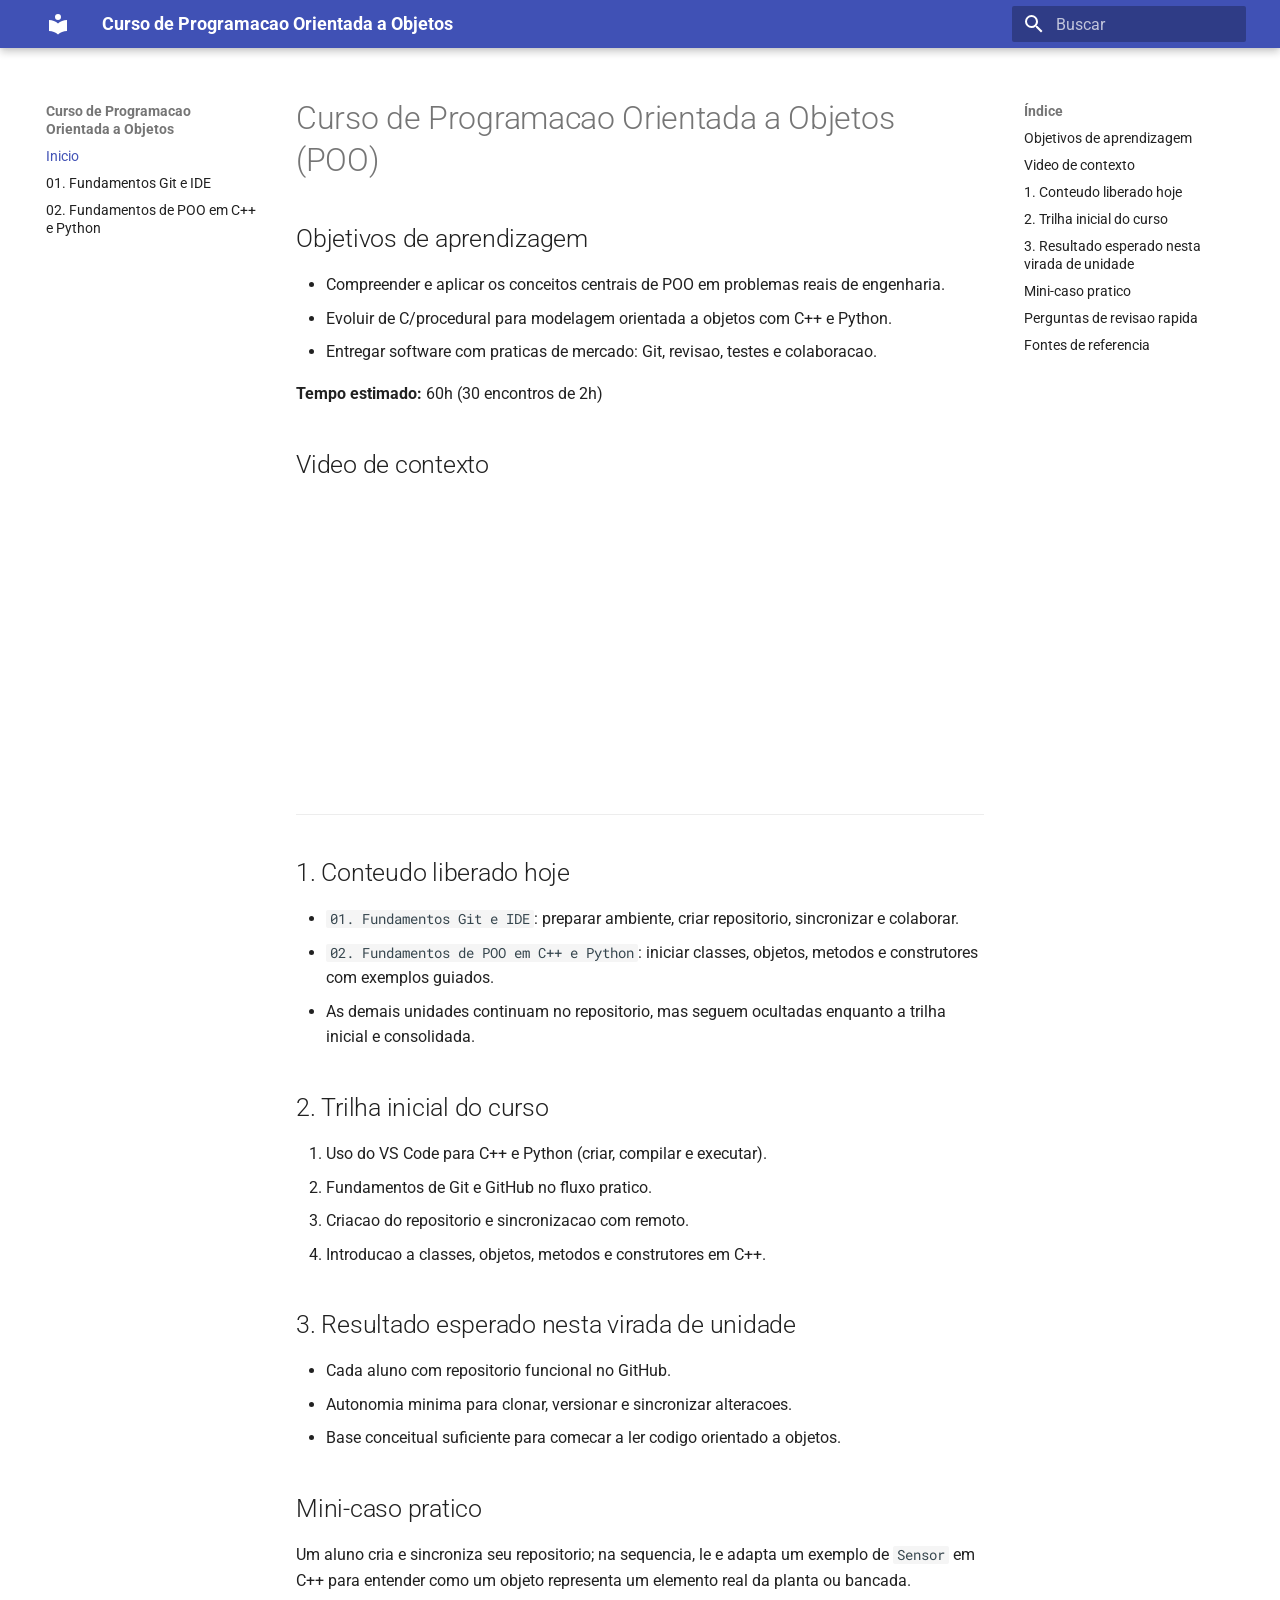
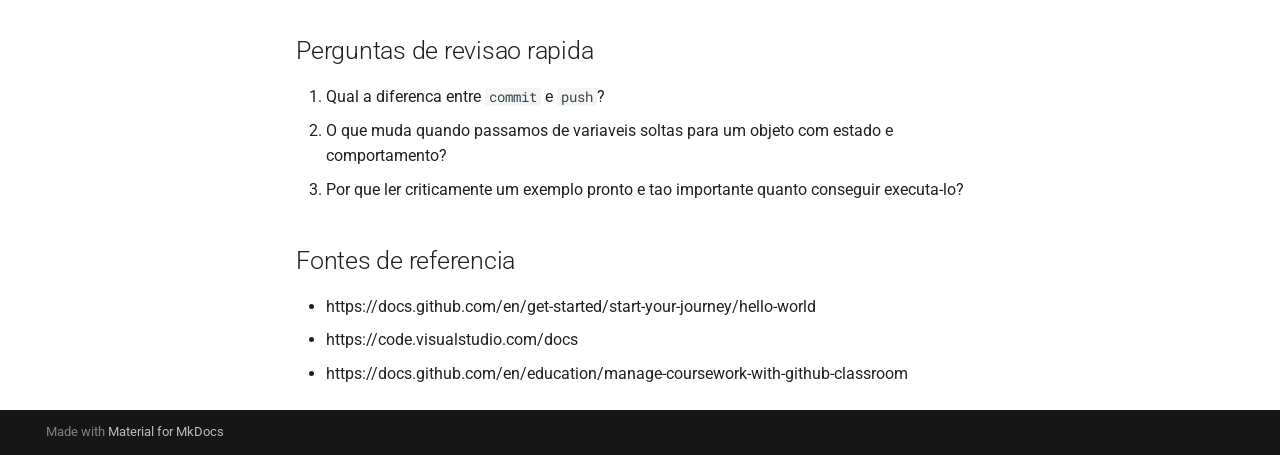
==== commit 31b2a2b8: "Deployed 656101d with MkDocs version: 1.6.1" ====
--- a/index.html
+++ b/index.html
@@ -289,21 +289,21 @@
 </li>
       
         <li class="md-nav__item">
-  <a href="#2-trilha-da-aula-de-hoje" class="md-nav__link">
-    <span class="md-ellipsis">
-      
-        2. Trilha da aula de hoje
-      
-    </span>
-  </a>
-  
-</li>
-      
-        <li class="md-nav__item">
-  <a href="#3-resultado-esperado-ao-final-da-aula" class="md-nav__link">
-    <span class="md-ellipsis">
-      
-        3. Resultado esperado ao final da aula
+  <a href="#2-trilha-inicial-do-curso" class="md-nav__link">
+    <span class="md-ellipsis">
+      
+        2. Trilha inicial do curso
+      
+    </span>
+  </a>
+  
+</li>
+      
+        <li class="md-nav__item">
+  <a href="#3-resultado-esperado-nesta-virada-de-unidade" class="md-nav__link">
+    <span class="md-ellipsis">
+      
+        3. Resultado esperado nesta virada de unidade
       
     </span>
   </a>
@@ -366,6 +366,33 @@
     
   
     01. Fundamentos Git e IDE
+  
+
+    
+  </span>
+  
+  
+
+      </a>
+    </li>
+  
+
+    
+      
+      
+  
+  
+  
+  
+    <li class="md-nav__item">
+      <a href="fundamentos_poo_cpp_python/" class="md-nav__link">
+        
+  
+  
+  <span class="md-ellipsis">
+    
+  
+    02. Fundamentos de POO em C++ e Python
   
 
     
@@ -438,21 +465,21 @@
 </li>
       
         <li class="md-nav__item">
-  <a href="#2-trilha-da-aula-de-hoje" class="md-nav__link">
-    <span class="md-ellipsis">
-      
-        2. Trilha da aula de hoje
-      
-    </span>
-  </a>
-  
-</li>
-      
-        <li class="md-nav__item">
-  <a href="#3-resultado-esperado-ao-final-da-aula" class="md-nav__link">
-    <span class="md-ellipsis">
-      
-        3. Resultado esperado ao final da aula
+  <a href="#2-trilha-inicial-do-curso" class="md-nav__link">
+    <span class="md-ellipsis">
+      
+        2. Trilha inicial do curso
+      
+    </span>
+  </a>
+  
+</li>
+      
+        <li class="md-nav__item">
+  <a href="#3-resultado-esperado-nesta-virada-de-unidade" class="md-nav__link">
+    <span class="md-ellipsis">
+      
+        3. Resultado esperado nesta virada de unidade
       
     </span>
   </a>
@@ -518,34 +545,34 @@
 </ul>
 <p><strong>Tempo estimado:</strong> 60h (30 encontros de 2h)</p>
 <h2 id="video-de-contexto">Video de contexto<a class="headerlink" href="#video-de-contexto" title="Permanent link">¶</a></h2>
-<p><div class="video-container"><iframe src="https://www.youtube.com/embed/gMh6lrXibWY" style="position:relative;width:100%;height:22.172vw" frameborder="0" allowfullscreen alt="type:video"></iframe></div></p>
+<p><div class="video-container"><iframe src="https://www.youtube.com/embed/4hpUALY4Rrk" style="position:relative;width:100%;height:22.172vw" frameborder="0" allowfullscreen alt="type:video"></iframe></div></p>
 <hr>
 <h2 id="1-conteudo-liberado-hoje">1. Conteudo liberado hoje<a class="headerlink" href="#1-conteudo-liberado-hoje" title="Permanent link">¶</a></h2>
 <ul>
-<li>Hoje o foco e apenas <code>Fundamentos Git e IDE</code>.</li>
-<li>As demais unidades foram mantidas no repositorio, mas ocultadas temporariamente da navegacao.</li>
-<li>Objetivo da aula: preparar ambiente, criar codigo, versionar e colaborar com PR.</li>
+<li><code>01. Fundamentos Git e IDE</code>: preparar ambiente, criar repositorio, sincronizar e colaborar.</li>
+<li><code>02. Fundamentos de POO em C++ e Python</code>: iniciar classes, objetos, metodos e construtores com exemplos guiados.</li>
+<li>As demais unidades continuam no repositorio, mas seguem ocultadas enquanto a trilha inicial e consolidada.</li>
 </ul>
-<h2 id="2-trilha-da-aula-de-hoje">2. Trilha da aula de hoje<a class="headerlink" href="#2-trilha-da-aula-de-hoje" title="Permanent link">¶</a></h2>
+<h2 id="2-trilha-inicial-do-curso">2. Trilha inicial do curso<a class="headerlink" href="#2-trilha-inicial-do-curso" title="Permanent link">¶</a></h2>
 <ol>
 <li>Uso do VS Code para C++ e Python (criar, compilar e executar).</li>
 <li>Fundamentos de Git e GitHub no fluxo pratico.</li>
-<li>Colaboracao com branch, fork e pull request.</li>
-<li>Atividade guiada em dupla com compartilhamento de repositorio.</li>
+<li>Criacao do repositorio e sincronizacao com remoto.</li>
+<li>Introducao a classes, objetos, metodos e construtores em C++.</li>
 </ol>
-<h2 id="3-resultado-esperado-ao-final-da-aula">3. Resultado esperado ao final da aula<a class="headerlink" href="#3-resultado-esperado-ao-final-da-aula" title="Permanent link">¶</a></h2>
+<h2 id="3-resultado-esperado-nesta-virada-de-unidade">3. Resultado esperado nesta virada de unidade<a class="headerlink" href="#3-resultado-esperado-nesta-virada-de-unidade" title="Permanent link">¶</a></h2>
 <ul>
 <li>Cada aluno com repositorio funcional no GitHub.</li>
-<li>Historico de commits organizado por etapas de desenvolvimento.</li>
-<li>Um PR aberto e revisado entre colegas.</li>
+<li>Autonomia minima para clonar, versionar e sincronizar alteracoes.</li>
+<li>Base conceitual suficiente para comecar a ler codigo orientado a objetos.</li>
 </ul>
 <h2 id="mini-caso-pratico">Mini-caso pratico<a class="headerlink" href="#mini-caso-pratico" title="Permanent link">¶</a></h2>
-<p>Dois alunos implementam um calculo simples de media de sensores em C++ e Python, versionam em etapas e integram melhorias por PR.</p>
+<p>Um aluno cria e sincroniza seu repositorio; na sequencia, le e adapta um exemplo de <code>Sensor</code> em C++ para entender como um objeto representa um elemento real da planta ou bancada.</p>
 <h2 id="perguntas-de-revisao-rapida">Perguntas de revisao rapida<a class="headerlink" href="#perguntas-de-revisao-rapida" title="Permanent link">¶</a></h2>
 <ol>
 <li>Qual a diferenca entre <code>commit</code> e <code>push</code>?</li>
-<li>Quando usar branch e quando usar fork?</li>
-<li>Por que PR com revisao melhora a qualidade da entrega?</li>
+<li>O que muda quando passamos de variaveis soltas para um objeto com estado e comportamento?</li>
+<li>Por que ler criticamente um exemplo pronto e tao importante quanto conseguir executa-lo?</li>
 </ol>
 <h2 id="fontes-de-referencia">Fontes de referencia<a class="headerlink" href="#fontes-de-referencia" title="Permanent link">¶</a></h2>
 <ul>
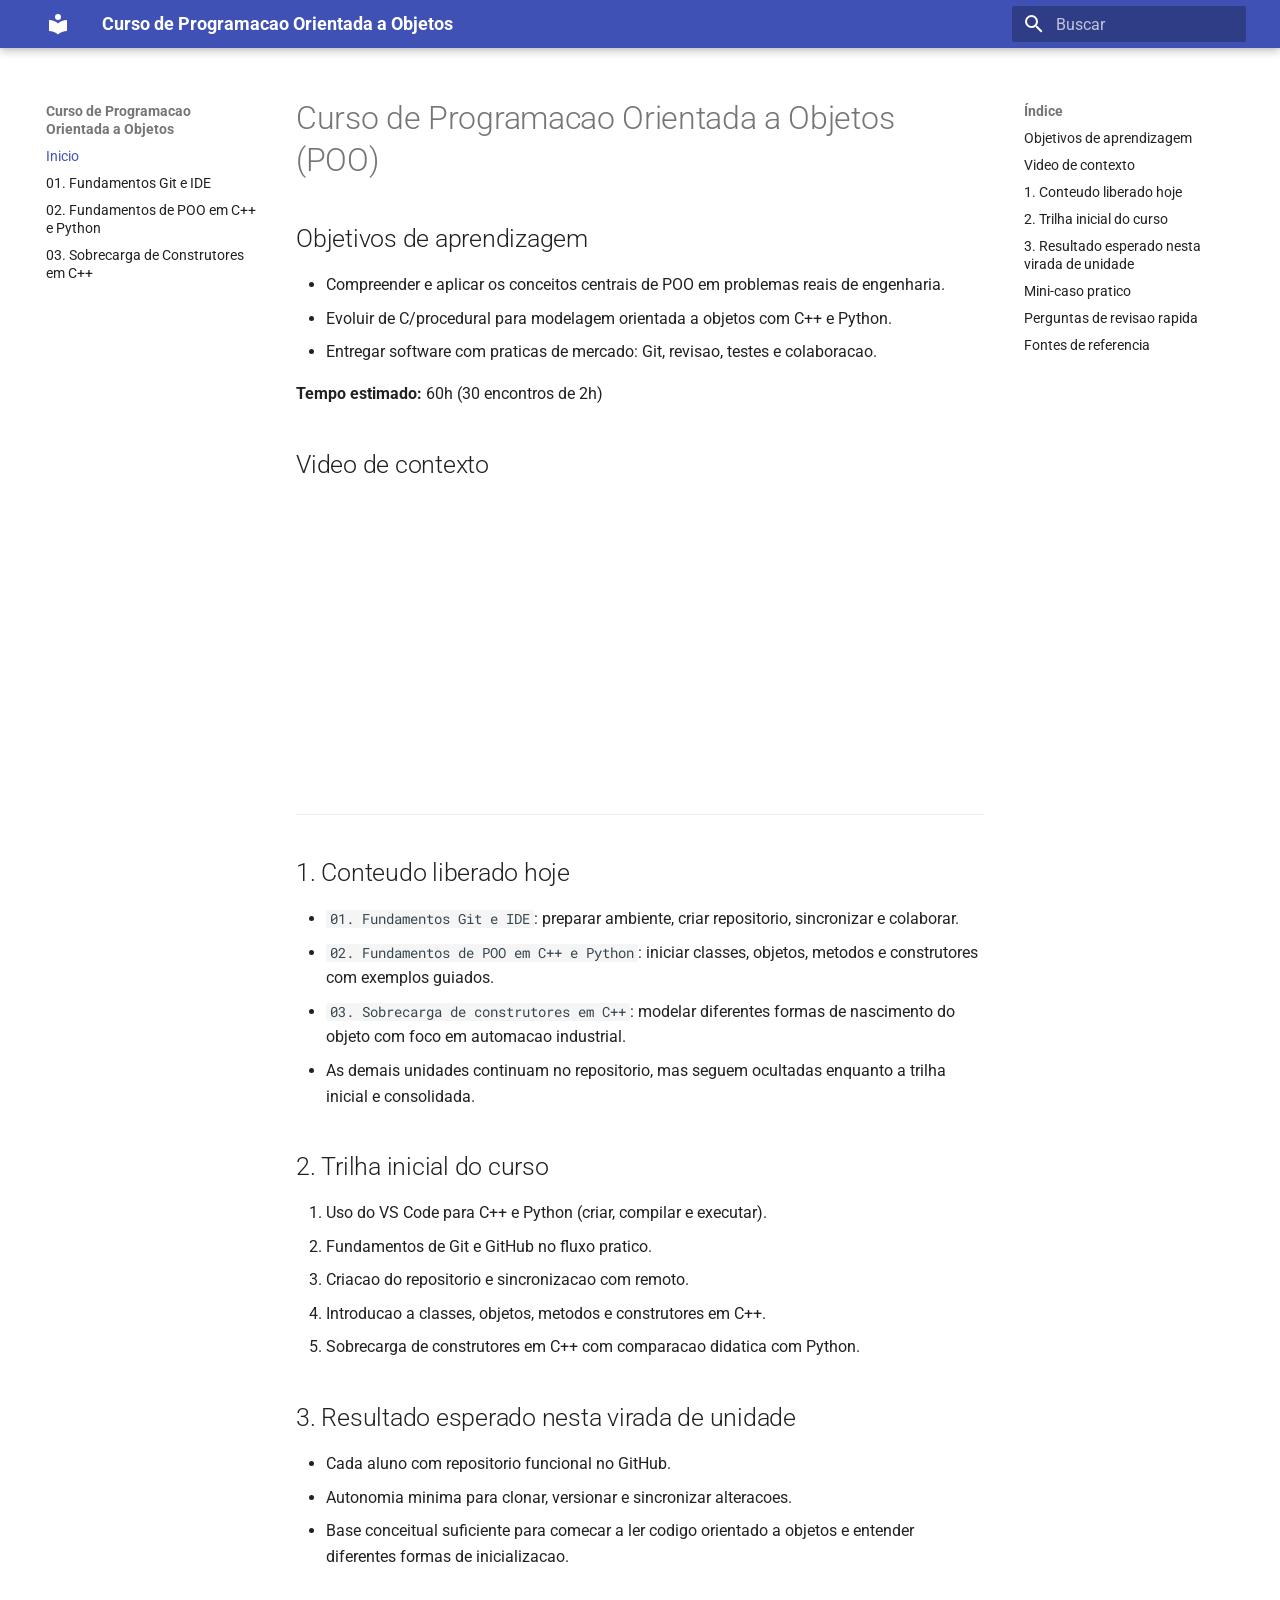
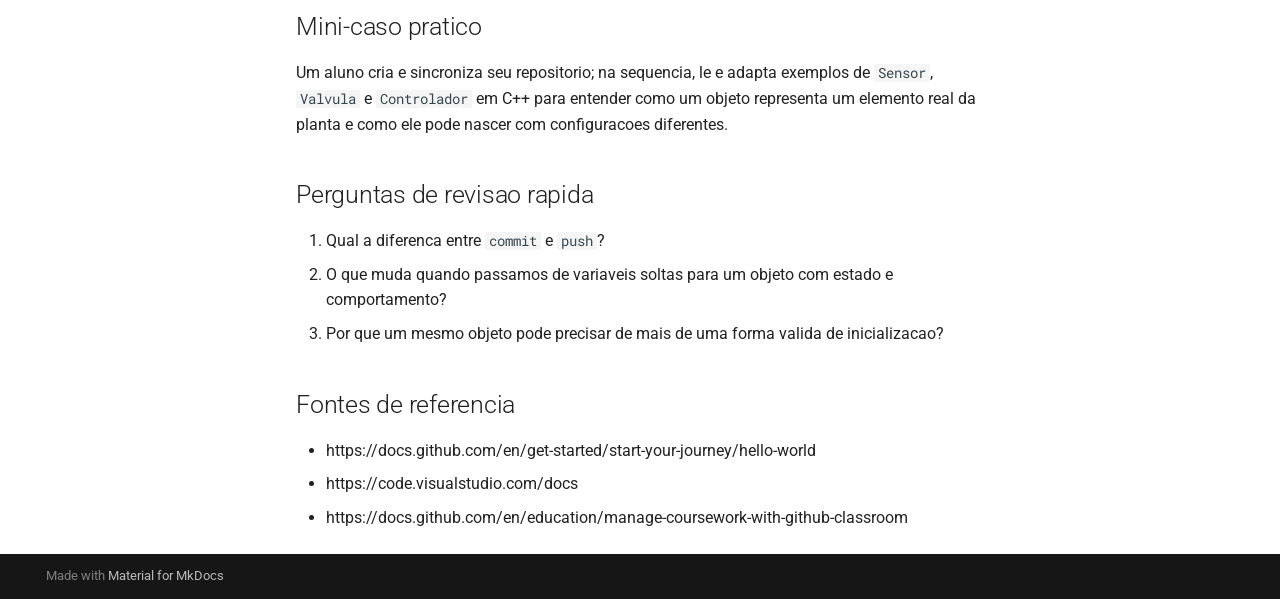
==== commit b621784b: "Deployed 25bde71 with MkDocs version: 1.6.1" ====
--- a/index.html
+++ b/index.html
@@ -405,6 +405,33 @@
   
 
     
+      
+      
+  
+  
+  
+  
+    <li class="md-nav__item">
+      <a href="fundamentos_poo_cpp_python/03_sobrecarga_construtores/" class="md-nav__link">
+        
+  
+  
+  <span class="md-ellipsis">
+    
+  
+    03. Sobrecarga de Construtores em C++
+  
+
+    
+  </span>
+  
+  
+
+      </a>
+    </li>
+  
+
+    
   </ul>
 </nav>
                   </div>
@@ -551,6 +578,7 @@
 <ul>
 <li><code>01. Fundamentos Git e IDE</code>: preparar ambiente, criar repositorio, sincronizar e colaborar.</li>
 <li><code>02. Fundamentos de POO em C++ e Python</code>: iniciar classes, objetos, metodos e construtores com exemplos guiados.</li>
+<li><code>03. Sobrecarga de construtores em C++</code>: modelar diferentes formas de nascimento do objeto com foco em automacao industrial.</li>
 <li>As demais unidades continuam no repositorio, mas seguem ocultadas enquanto a trilha inicial e consolidada.</li>
 </ul>
 <h2 id="2-trilha-inicial-do-curso">2. Trilha inicial do curso<a class="headerlink" href="#2-trilha-inicial-do-curso" title="Permanent link">¶</a></h2>
@@ -559,20 +587,21 @@
 <li>Fundamentos de Git e GitHub no fluxo pratico.</li>
 <li>Criacao do repositorio e sincronizacao com remoto.</li>
 <li>Introducao a classes, objetos, metodos e construtores em C++.</li>
+<li>Sobrecarga de construtores em C++ com comparacao didatica com Python.</li>
 </ol>
 <h2 id="3-resultado-esperado-nesta-virada-de-unidade">3. Resultado esperado nesta virada de unidade<a class="headerlink" href="#3-resultado-esperado-nesta-virada-de-unidade" title="Permanent link">¶</a></h2>
 <ul>
 <li>Cada aluno com repositorio funcional no GitHub.</li>
 <li>Autonomia minima para clonar, versionar e sincronizar alteracoes.</li>
-<li>Base conceitual suficiente para comecar a ler codigo orientado a objetos.</li>
+<li>Base conceitual suficiente para comecar a ler codigo orientado a objetos e entender diferentes formas de inicializacao.</li>
 </ul>
 <h2 id="mini-caso-pratico">Mini-caso pratico<a class="headerlink" href="#mini-caso-pratico" title="Permanent link">¶</a></h2>
-<p>Um aluno cria e sincroniza seu repositorio; na sequencia, le e adapta um exemplo de <code>Sensor</code> em C++ para entender como um objeto representa um elemento real da planta ou bancada.</p>
+<p>Um aluno cria e sincroniza seu repositorio; na sequencia, le e adapta exemplos de <code>Sensor</code>, <code>Valvula</code> e <code>Controlador</code> em C++ para entender como um objeto representa um elemento real da planta e como ele pode nascer com configuracoes diferentes.</p>
 <h2 id="perguntas-de-revisao-rapida">Perguntas de revisao rapida<a class="headerlink" href="#perguntas-de-revisao-rapida" title="Permanent link">¶</a></h2>
 <ol>
 <li>Qual a diferenca entre <code>commit</code> e <code>push</code>?</li>
 <li>O que muda quando passamos de variaveis soltas para um objeto com estado e comportamento?</li>
-<li>Por que ler criticamente um exemplo pronto e tao importante quanto conseguir executa-lo?</li>
+<li>Por que um mesmo objeto pode precisar de mais de uma forma valida de inicializacao?</li>
 </ol>
 <h2 id="fontes-de-referencia">Fontes de referencia<a class="headerlink" href="#fontes-de-referencia" title="Permanent link">¶</a></h2>
 <ul>
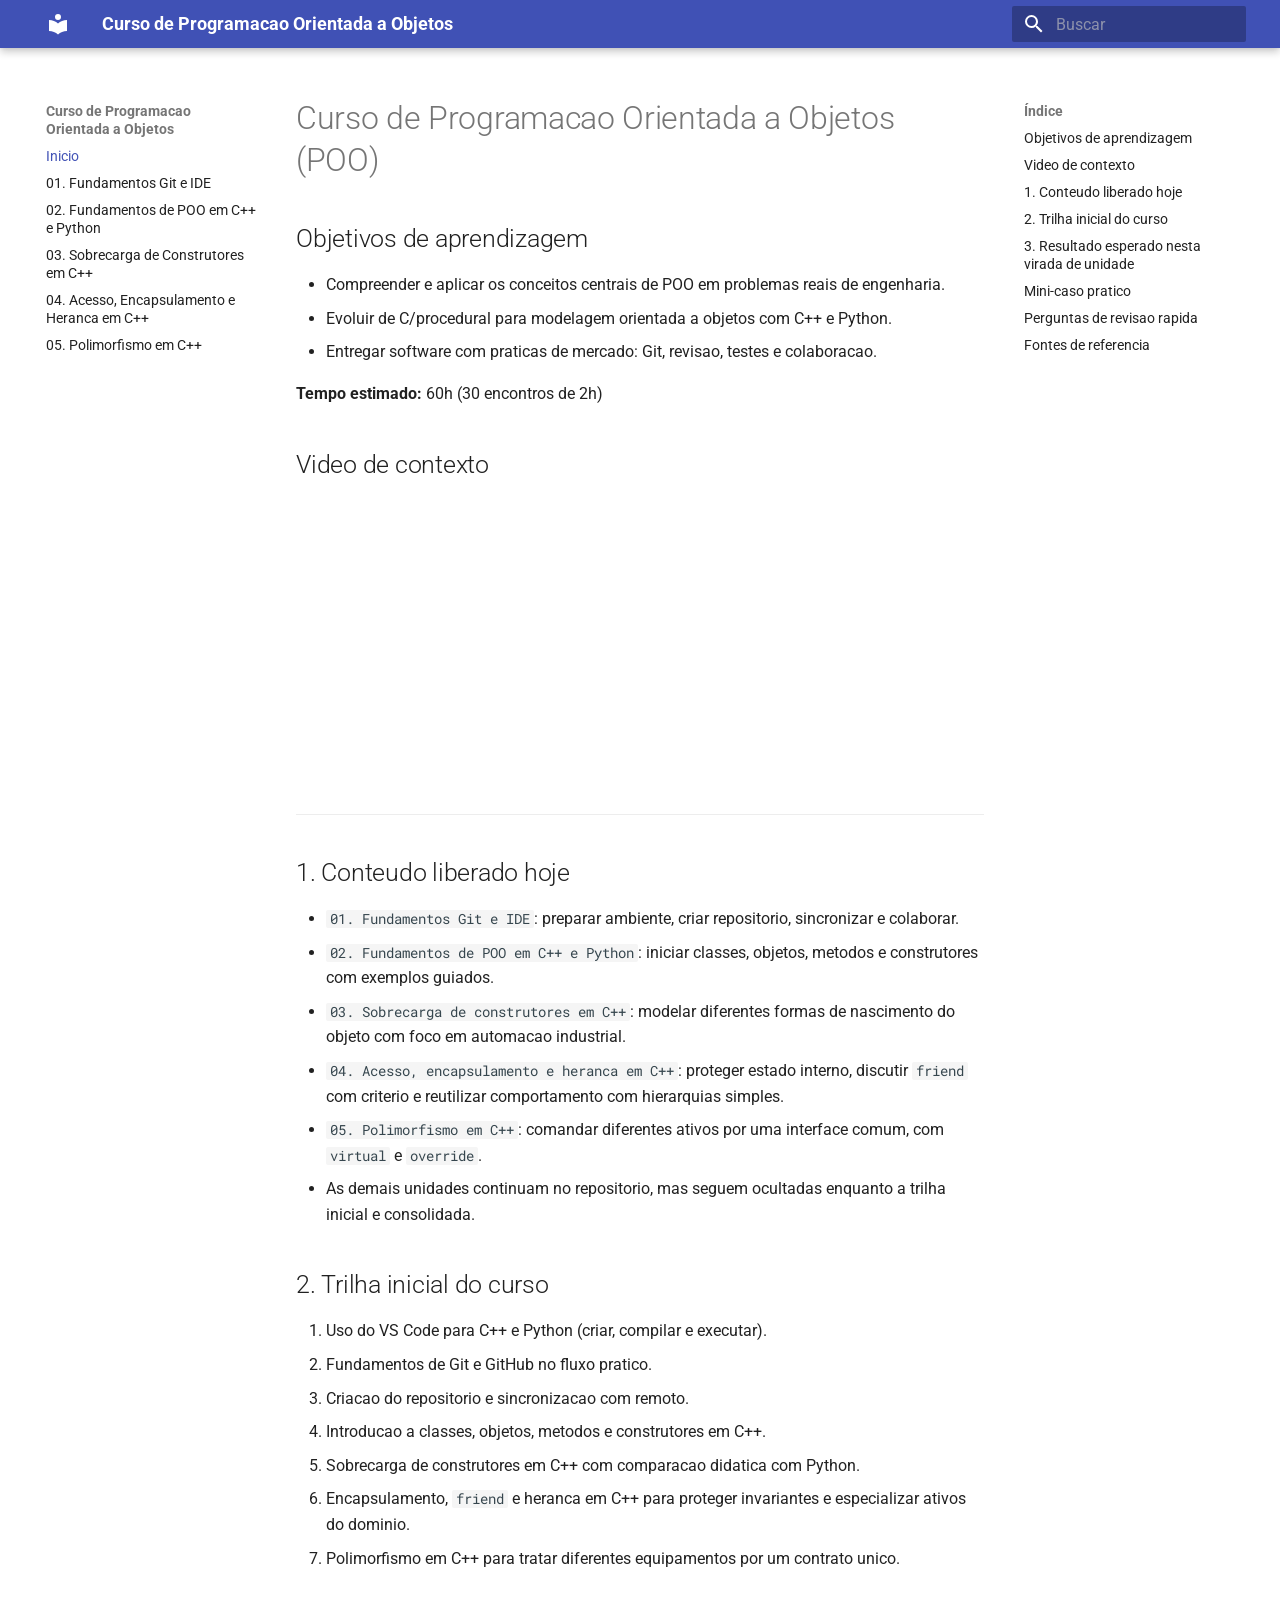
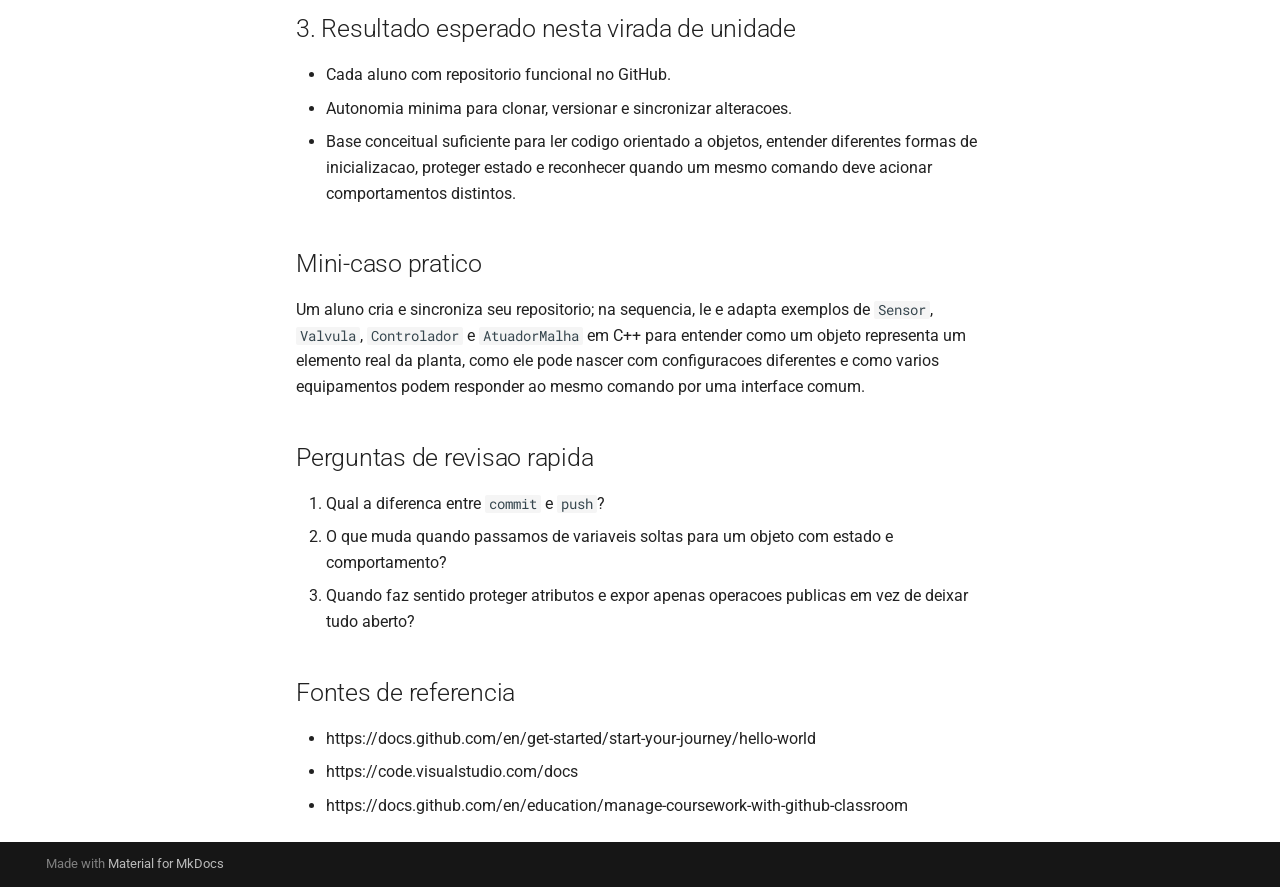
==== commit 164a5f29: "Deployed ad792db with MkDocs version: 1.6.1" ====
--- a/index.html
+++ b/index.html
@@ -432,6 +432,60 @@
   
 
     
+      
+      
+  
+  
+  
+  
+    <li class="md-nav__item">
+      <a href="fundamentos_poo_cpp_python/04_encapsulamento_heranca/" class="md-nav__link">
+        
+  
+  
+  <span class="md-ellipsis">
+    
+  
+    04. Acesso, Encapsulamento e Heranca em C++
+  
+
+    
+  </span>
+  
+  
+
+      </a>
+    </li>
+  
+
+    
+      
+      
+  
+  
+  
+  
+    <li class="md-nav__item">
+      <a href="fundamentos_poo_cpp_python/05_polimorfismo/" class="md-nav__link">
+        
+  
+  
+  <span class="md-ellipsis">
+    
+  
+    05. Polimorfismo em C++
+  
+
+    
+  </span>
+  
+  
+
+      </a>
+    </li>
+  
+
+    
   </ul>
 </nav>
                   </div>
@@ -579,6 +633,8 @@
 <li><code>01. Fundamentos Git e IDE</code>: preparar ambiente, criar repositorio, sincronizar e colaborar.</li>
 <li><code>02. Fundamentos de POO em C++ e Python</code>: iniciar classes, objetos, metodos e construtores com exemplos guiados.</li>
 <li><code>03. Sobrecarga de construtores em C++</code>: modelar diferentes formas de nascimento do objeto com foco em automacao industrial.</li>
+<li><code>04. Acesso, encapsulamento e heranca em C++</code>: proteger estado interno, discutir <code>friend</code> com criterio e reutilizar comportamento com hierarquias simples.</li>
+<li><code>05. Polimorfismo em C++</code>: comandar diferentes ativos por uma interface comum, com <code>virtual</code> e <code>override</code>.</li>
 <li>As demais unidades continuam no repositorio, mas seguem ocultadas enquanto a trilha inicial e consolidada.</li>
 </ul>
 <h2 id="2-trilha-inicial-do-curso">2. Trilha inicial do curso<a class="headerlink" href="#2-trilha-inicial-do-curso" title="Permanent link">¶</a></h2>
@@ -588,20 +644,22 @@
 <li>Criacao do repositorio e sincronizacao com remoto.</li>
 <li>Introducao a classes, objetos, metodos e construtores em C++.</li>
 <li>Sobrecarga de construtores em C++ com comparacao didatica com Python.</li>
+<li>Encapsulamento, <code>friend</code> e heranca em C++ para proteger invariantes e especializar ativos do dominio.</li>
+<li>Polimorfismo em C++ para tratar diferentes equipamentos por um contrato unico.</li>
 </ol>
 <h2 id="3-resultado-esperado-nesta-virada-de-unidade">3. Resultado esperado nesta virada de unidade<a class="headerlink" href="#3-resultado-esperado-nesta-virada-de-unidade" title="Permanent link">¶</a></h2>
 <ul>
 <li>Cada aluno com repositorio funcional no GitHub.</li>
 <li>Autonomia minima para clonar, versionar e sincronizar alteracoes.</li>
-<li>Base conceitual suficiente para comecar a ler codigo orientado a objetos e entender diferentes formas de inicializacao.</li>
+<li>Base conceitual suficiente para ler codigo orientado a objetos, entender diferentes formas de inicializacao, proteger estado e reconhecer quando um mesmo comando deve acionar comportamentos distintos.</li>
 </ul>
 <h2 id="mini-caso-pratico">Mini-caso pratico<a class="headerlink" href="#mini-caso-pratico" title="Permanent link">¶</a></h2>
-<p>Um aluno cria e sincroniza seu repositorio; na sequencia, le e adapta exemplos de <code>Sensor</code>, <code>Valvula</code> e <code>Controlador</code> em C++ para entender como um objeto representa um elemento real da planta e como ele pode nascer com configuracoes diferentes.</p>
+<p>Um aluno cria e sincroniza seu repositorio; na sequencia, le e adapta exemplos de <code>Sensor</code>, <code>Valvula</code>, <code>Controlador</code> e <code>AtuadorMalha</code> em C++ para entender como um objeto representa um elemento real da planta, como ele pode nascer com configuracoes diferentes e como varios equipamentos podem responder ao mesmo comando por uma interface comum.</p>
 <h2 id="perguntas-de-revisao-rapida">Perguntas de revisao rapida<a class="headerlink" href="#perguntas-de-revisao-rapida" title="Permanent link">¶</a></h2>
 <ol>
 <li>Qual a diferenca entre <code>commit</code> e <code>push</code>?</li>
 <li>O que muda quando passamos de variaveis soltas para um objeto com estado e comportamento?</li>
-<li>Por que um mesmo objeto pode precisar de mais de uma forma valida de inicializacao?</li>
+<li>Quando faz sentido proteger atributos e expor apenas operacoes publicas em vez de deixar tudo aberto?</li>
 </ol>
 <h2 id="fontes-de-referencia">Fontes de referencia<a class="headerlink" href="#fontes-de-referencia" title="Permanent link">¶</a></h2>
 <ul>
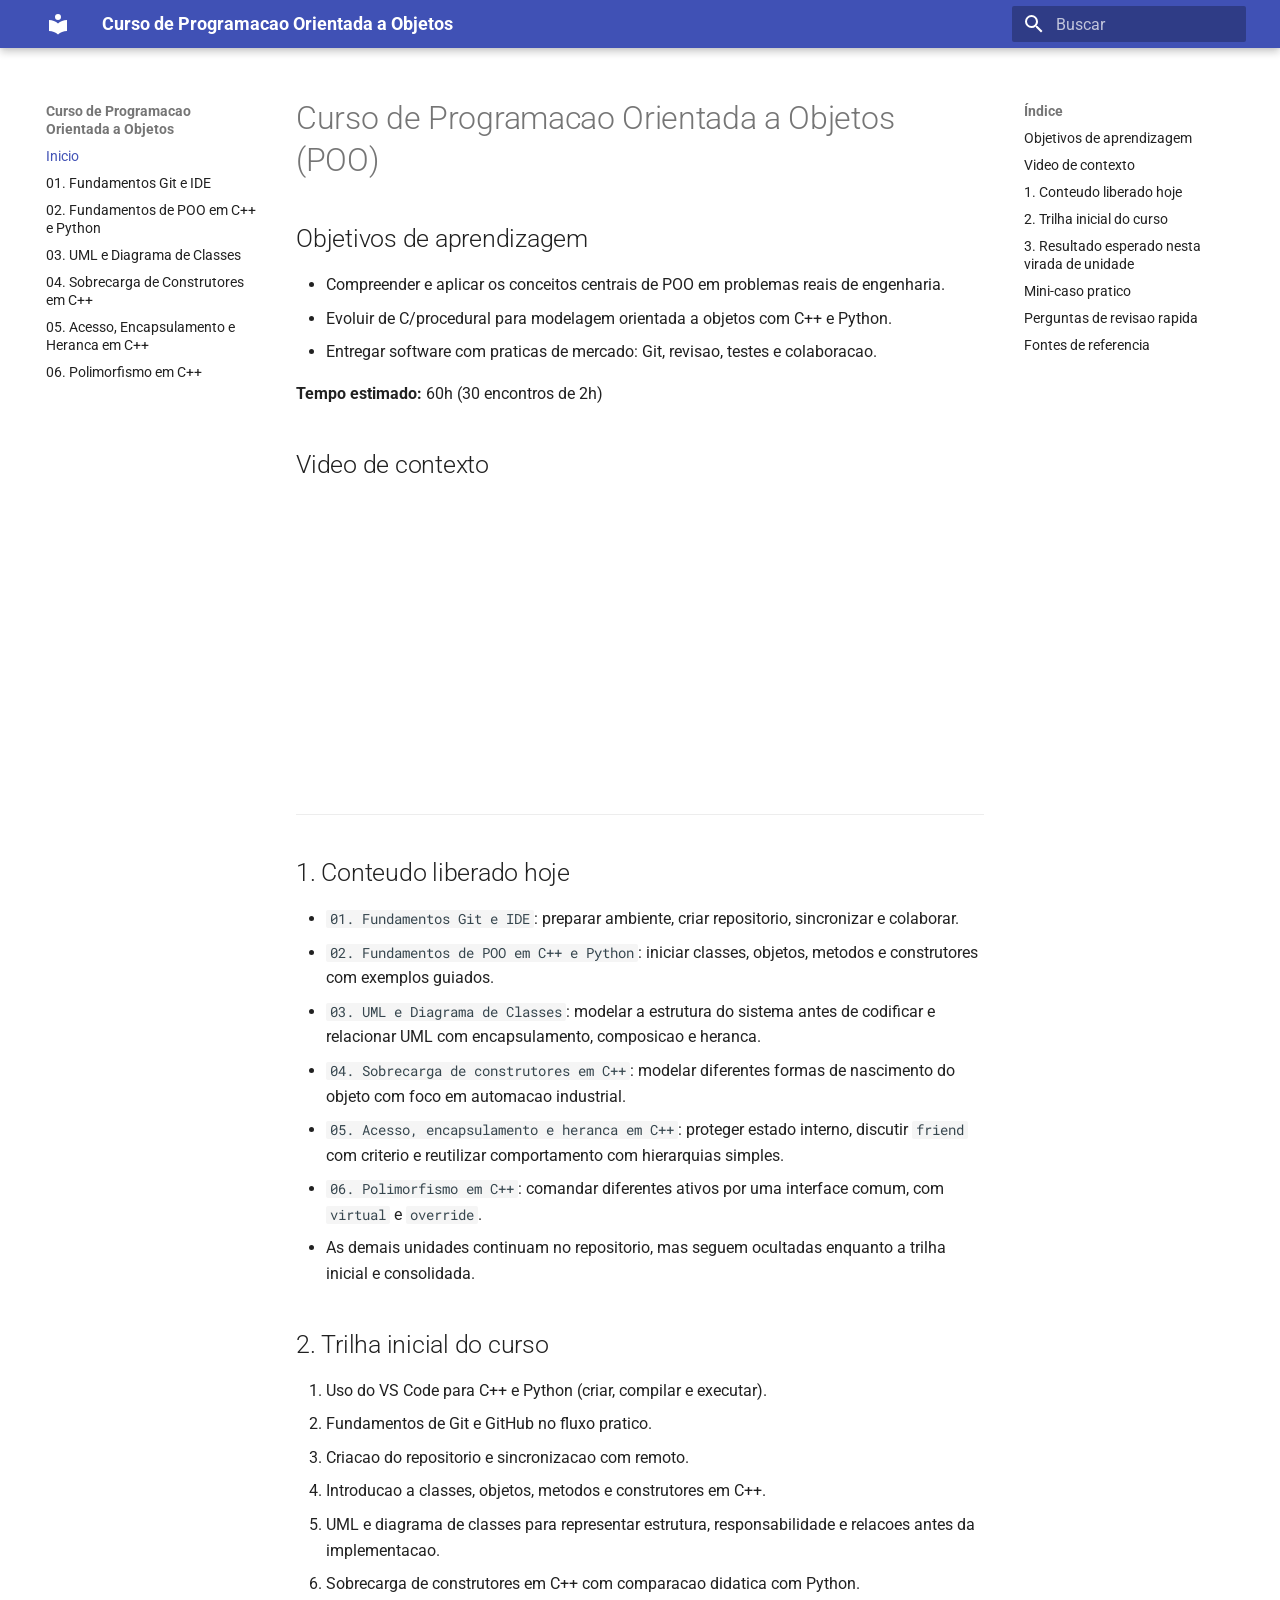
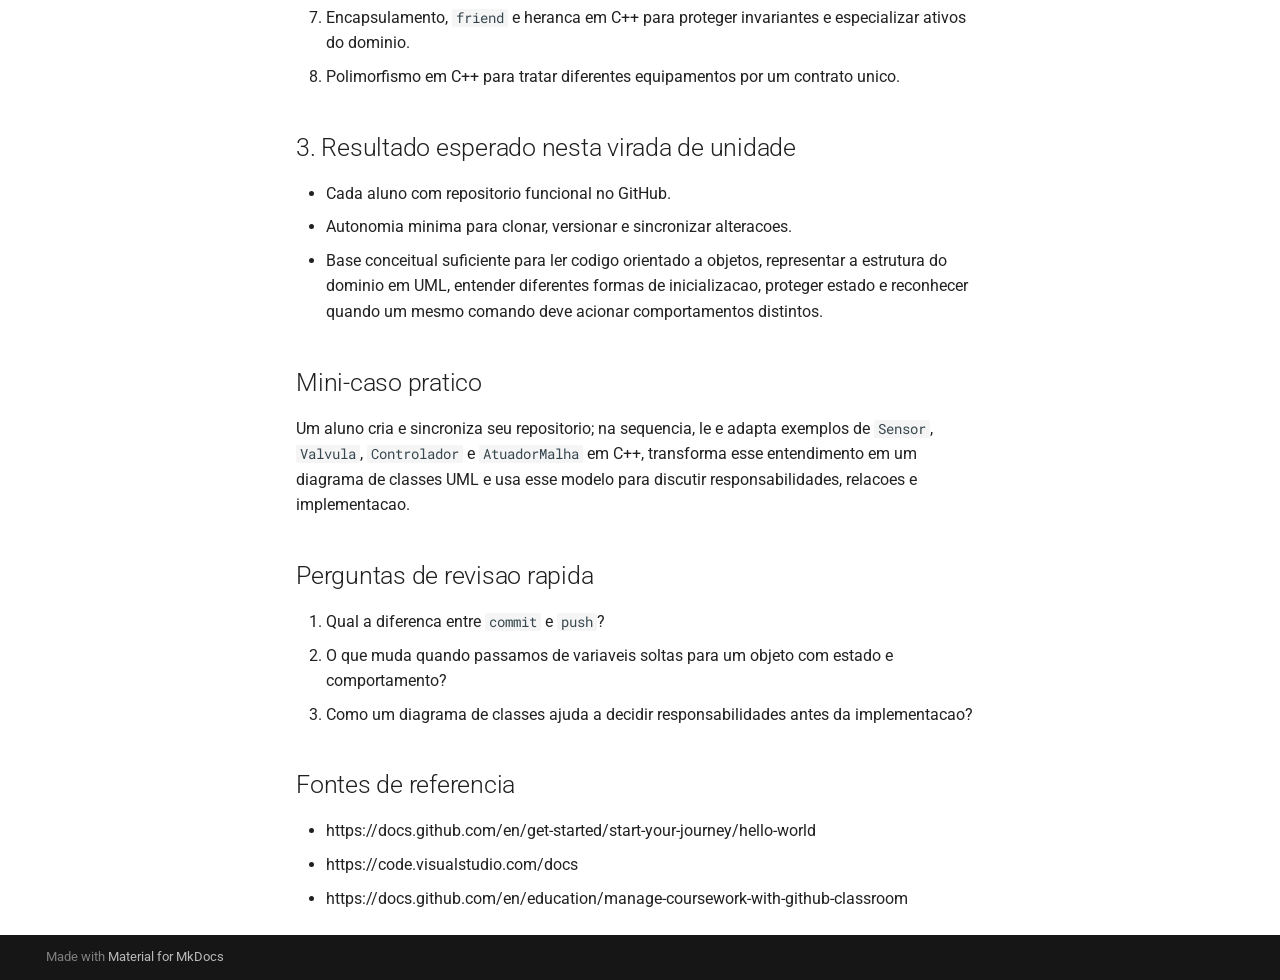
==== commit bc3c4753: "Deployed 8af10d1 with MkDocs version: 1.6.1" ====
--- a/index.html
+++ b/index.html
@@ -412,14 +412,14 @@
   
   
     <li class="md-nav__item">
-      <a href="fundamentos_poo_cpp_python/03_sobrecarga_construtores/" class="md-nav__link">
+      <a href="modelagem_analise_codigo/" class="md-nav__link">
         
   
   
   <span class="md-ellipsis">
     
   
-    03. Sobrecarga de Construtores em C++
+    03. UML e Diagrama de Classes
   
 
     
@@ -439,14 +439,14 @@
   
   
     <li class="md-nav__item">
-      <a href="fundamentos_poo_cpp_python/04_encapsulamento_heranca/" class="md-nav__link">
+      <a href="fundamentos_poo_cpp_python/03_sobrecarga_construtores/" class="md-nav__link">
         
   
   
   <span class="md-ellipsis">
     
   
-    04. Acesso, Encapsulamento e Heranca em C++
+    04. Sobrecarga de Construtores em C++
   
 
     
@@ -466,6 +466,33 @@
   
   
     <li class="md-nav__item">
+      <a href="fundamentos_poo_cpp_python/04_encapsulamento_heranca/" class="md-nav__link">
+        
+  
+  
+  <span class="md-ellipsis">
+    
+  
+    05. Acesso, Encapsulamento e Heranca em C++
+  
+
+    
+  </span>
+  
+  
+
+      </a>
+    </li>
+  
+
+    
+      
+      
+  
+  
+  
+  
+    <li class="md-nav__item">
       <a href="fundamentos_poo_cpp_python/05_polimorfismo/" class="md-nav__link">
         
   
@@ -473,7 +500,7 @@
   <span class="md-ellipsis">
     
   
-    05. Polimorfismo em C++
+    06. Polimorfismo em C++
   
 
     
@@ -632,9 +659,10 @@
 <ul>
 <li><code>01. Fundamentos Git e IDE</code>: preparar ambiente, criar repositorio, sincronizar e colaborar.</li>
 <li><code>02. Fundamentos de POO em C++ e Python</code>: iniciar classes, objetos, metodos e construtores com exemplos guiados.</li>
-<li><code>03. Sobrecarga de construtores em C++</code>: modelar diferentes formas de nascimento do objeto com foco em automacao industrial.</li>
-<li><code>04. Acesso, encapsulamento e heranca em C++</code>: proteger estado interno, discutir <code>friend</code> com criterio e reutilizar comportamento com hierarquias simples.</li>
-<li><code>05. Polimorfismo em C++</code>: comandar diferentes ativos por uma interface comum, com <code>virtual</code> e <code>override</code>.</li>
+<li><code>03. UML e Diagrama de Classes</code>: modelar a estrutura do sistema antes de codificar e relacionar UML com encapsulamento, composicao e heranca.</li>
+<li><code>04. Sobrecarga de construtores em C++</code>: modelar diferentes formas de nascimento do objeto com foco em automacao industrial.</li>
+<li><code>05. Acesso, encapsulamento e heranca em C++</code>: proteger estado interno, discutir <code>friend</code> com criterio e reutilizar comportamento com hierarquias simples.</li>
+<li><code>06. Polimorfismo em C++</code>: comandar diferentes ativos por uma interface comum, com <code>virtual</code> e <code>override</code>.</li>
 <li>As demais unidades continuam no repositorio, mas seguem ocultadas enquanto a trilha inicial e consolidada.</li>
 </ul>
 <h2 id="2-trilha-inicial-do-curso">2. Trilha inicial do curso<a class="headerlink" href="#2-trilha-inicial-do-curso" title="Permanent link">¶</a></h2>
@@ -643,6 +671,7 @@
 <li>Fundamentos de Git e GitHub no fluxo pratico.</li>
 <li>Criacao do repositorio e sincronizacao com remoto.</li>
 <li>Introducao a classes, objetos, metodos e construtores em C++.</li>
+<li>UML e diagrama de classes para representar estrutura, responsabilidade e relacoes antes da implementacao.</li>
 <li>Sobrecarga de construtores em C++ com comparacao didatica com Python.</li>
 <li>Encapsulamento, <code>friend</code> e heranca em C++ para proteger invariantes e especializar ativos do dominio.</li>
 <li>Polimorfismo em C++ para tratar diferentes equipamentos por um contrato unico.</li>
@@ -651,15 +680,15 @@
 <ul>
 <li>Cada aluno com repositorio funcional no GitHub.</li>
 <li>Autonomia minima para clonar, versionar e sincronizar alteracoes.</li>
-<li>Base conceitual suficiente para ler codigo orientado a objetos, entender diferentes formas de inicializacao, proteger estado e reconhecer quando um mesmo comando deve acionar comportamentos distintos.</li>
+<li>Base conceitual suficiente para ler codigo orientado a objetos, representar a estrutura do dominio em UML, entender diferentes formas de inicializacao, proteger estado e reconhecer quando um mesmo comando deve acionar comportamentos distintos.</li>
 </ul>
 <h2 id="mini-caso-pratico">Mini-caso pratico<a class="headerlink" href="#mini-caso-pratico" title="Permanent link">¶</a></h2>
-<p>Um aluno cria e sincroniza seu repositorio; na sequencia, le e adapta exemplos de <code>Sensor</code>, <code>Valvula</code>, <code>Controlador</code> e <code>AtuadorMalha</code> em C++ para entender como um objeto representa um elemento real da planta, como ele pode nascer com configuracoes diferentes e como varios equipamentos podem responder ao mesmo comando por uma interface comum.</p>
+<p>Um aluno cria e sincroniza seu repositorio; na sequencia, le e adapta exemplos de <code>Sensor</code>, <code>Valvula</code>, <code>Controlador</code> e <code>AtuadorMalha</code> em C++, transforma esse entendimento em um diagrama de classes UML e usa esse modelo para discutir responsabilidades, relacoes e implementacao.</p>
 <h2 id="perguntas-de-revisao-rapida">Perguntas de revisao rapida<a class="headerlink" href="#perguntas-de-revisao-rapida" title="Permanent link">¶</a></h2>
 <ol>
 <li>Qual a diferenca entre <code>commit</code> e <code>push</code>?</li>
 <li>O que muda quando passamos de variaveis soltas para um objeto com estado e comportamento?</li>
-<li>Quando faz sentido proteger atributos e expor apenas operacoes publicas em vez de deixar tudo aberto?</li>
+<li>Como um diagrama de classes ajuda a decidir responsabilidades antes da implementacao?</li>
 </ol>
 <h2 id="fontes-de-referencia">Fontes de referencia<a class="headerlink" href="#fontes-de-referencia" title="Permanent link">¶</a></h2>
 <ul>
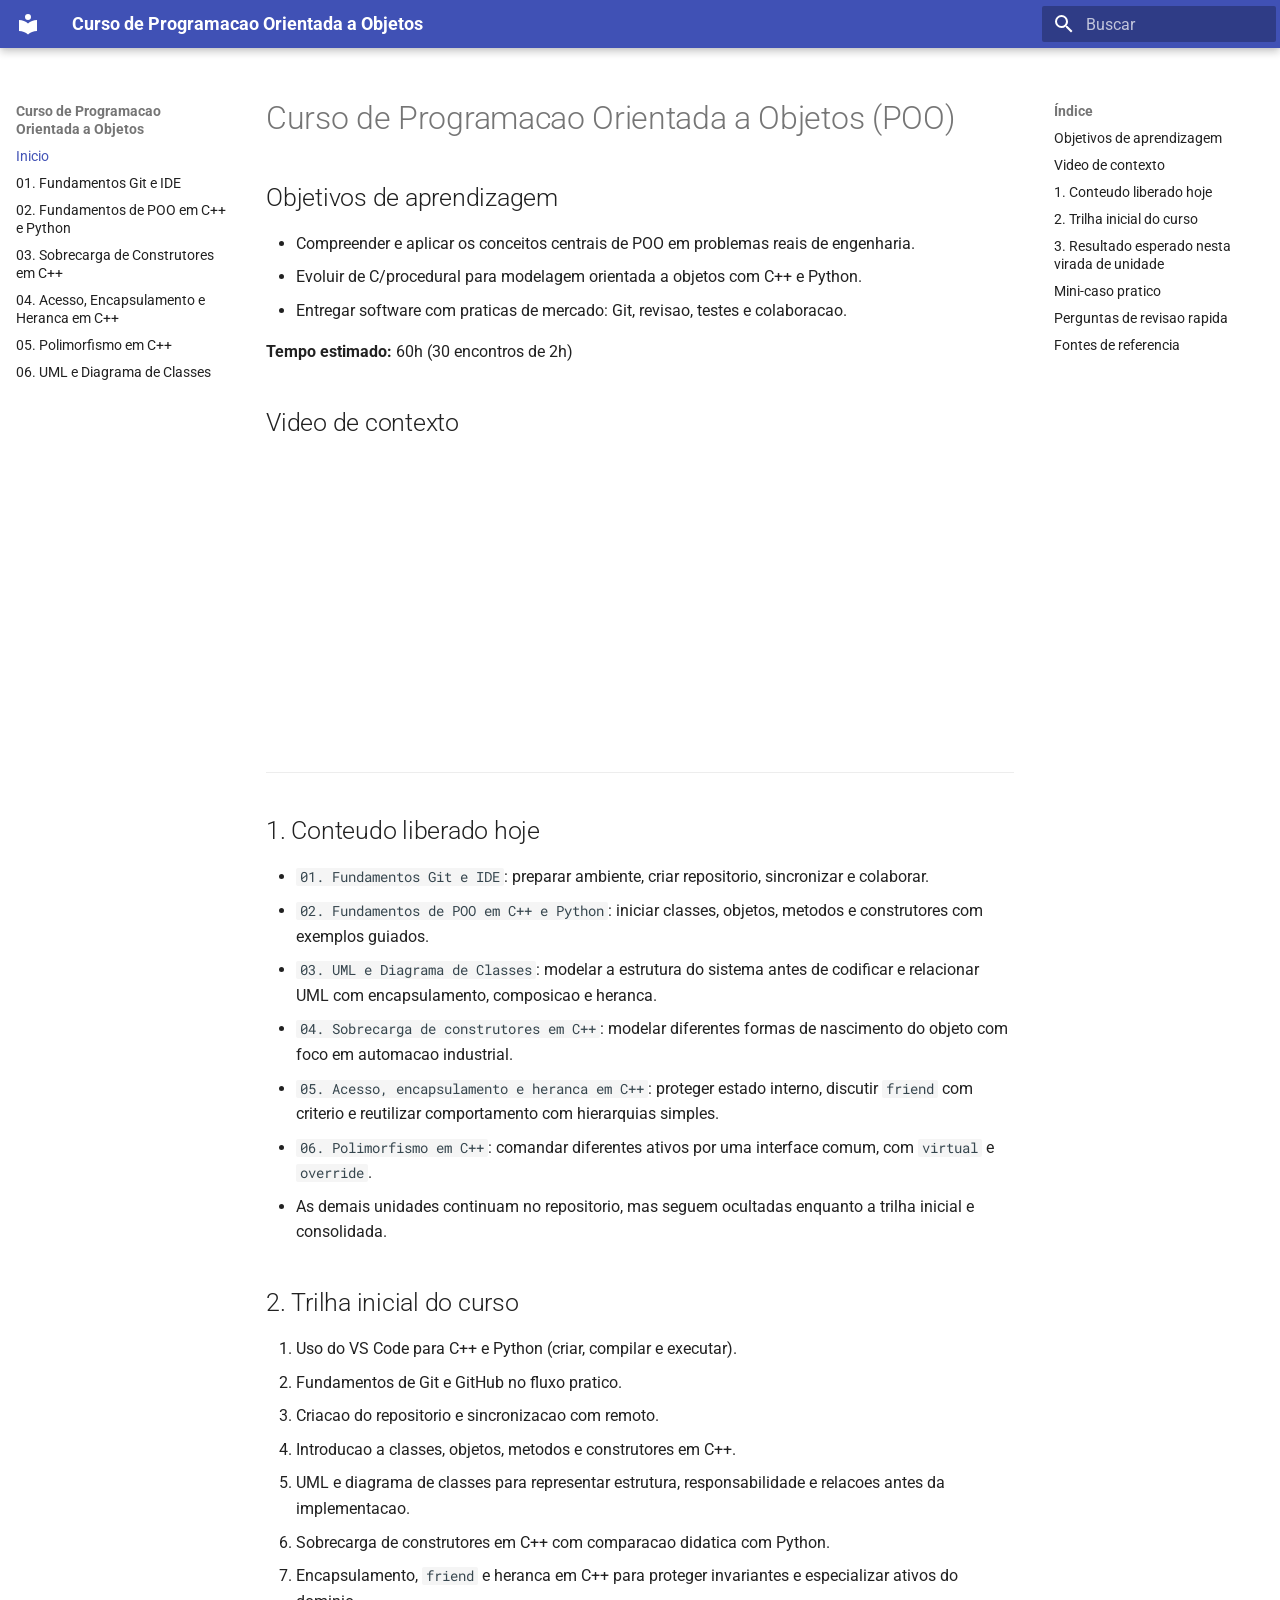
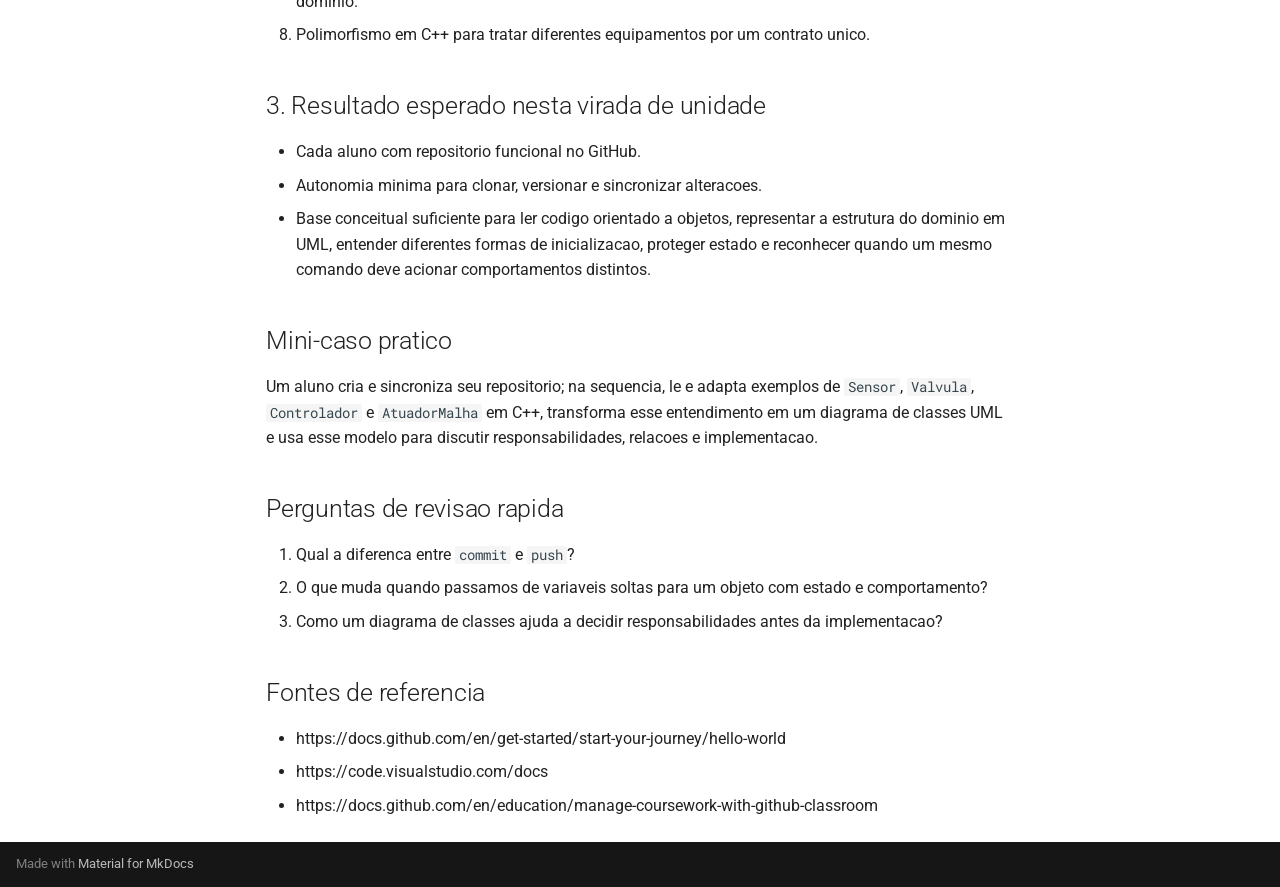
==== commit 3ba082cc: "Deployed 8705d81 with MkDocs version: 1.6.1" ====
--- a/index.html
+++ b/index.html
@@ -45,6 +45,8 @@
         <style>:root{--md-text-font:"Roboto";--md-code-font:"Roboto Mono"}</style>
       
     
+    
+      <link rel="stylesheet" href="stylesheets/extra.css">
     
     <script>__md_scope=new URL(".",location),__md_hash=e=>[...e].reduce(((e,_)=>(e<<5)-e+_.charCodeAt(0)),0),__md_get=(e,_=localStorage,t=__md_scope)=>JSON.parse(_.getItem(t.pathname+"."+e)),__md_set=(e,_,t=localStorage,a=__md_scope)=>{try{t.setItem(a.pathname+"."+e,JSON.stringify(_))}catch(e){}}</script>
     
@@ -412,14 +414,14 @@
   
   
     <li class="md-nav__item">
-      <a href="modelagem_analise_codigo/" class="md-nav__link">
+      <a href="fundamentos_poo_cpp_python/03_sobrecarga_construtores/" class="md-nav__link">
         
   
   
   <span class="md-ellipsis">
     
   
-    03. UML e Diagrama de Classes
+    03. Sobrecarga de Construtores em C++
   
 
     
@@ -439,14 +441,14 @@
   
   
     <li class="md-nav__item">
-      <a href="fundamentos_poo_cpp_python/03_sobrecarga_construtores/" class="md-nav__link">
+      <a href="fundamentos_poo_cpp_python/04_encapsulamento_heranca/" class="md-nav__link">
         
   
   
   <span class="md-ellipsis">
     
   
-    04. Sobrecarga de Construtores em C++
+    04. Acesso, Encapsulamento e Heranca em C++
   
 
     
@@ -466,14 +468,14 @@
   
   
     <li class="md-nav__item">
-      <a href="fundamentos_poo_cpp_python/04_encapsulamento_heranca/" class="md-nav__link">
+      <a href="fundamentos_poo_cpp_python/05_polimorfismo/" class="md-nav__link">
         
   
   
   <span class="md-ellipsis">
     
   
-    05. Acesso, Encapsulamento e Heranca em C++
+    05. Polimorfismo em C++
   
 
     
@@ -493,14 +495,14 @@
   
   
     <li class="md-nav__item">
-      <a href="fundamentos_poo_cpp_python/05_polimorfismo/" class="md-nav__link">
+      <a href="modelagem_analise_codigo/" class="md-nav__link">
         
   
   
   <span class="md-ellipsis">
     
   
-    06. Polimorfismo em C++
+    06. UML e Diagrama de Classes
   
 
     
--- a/stylesheets/extra.css
+++ b/stylesheets/extra.css
@@ -0,0 +1,41 @@
+@media screen and (min-width: 76.25em) {
+  .md-grid {
+    max-width: 100%;
+  }
+
+  .md-main__inner {
+    grid-template-columns: 15.2rem minmax(0, 1fr);
+  }
+
+  .md-sidebar--secondary {
+    display: none;
+  }
+
+  .md-content,
+  .md-content__inner {
+    max-width: none;
+  }
+
+  .md-content__inner {
+    margin-right: 0;
+  }
+}
+
+@media screen and (min-width: 60em) and (max-width: 76.234375em) {
+  .md-grid {
+    max-width: 100%;
+  }
+
+  .md-sidebar--secondary {
+    display: none;
+  }
+
+  .md-content,
+  .md-content__inner {
+    max-width: none;
+  }
+
+  .md-content__inner {
+    margin-right: 0;
+  }
+}
